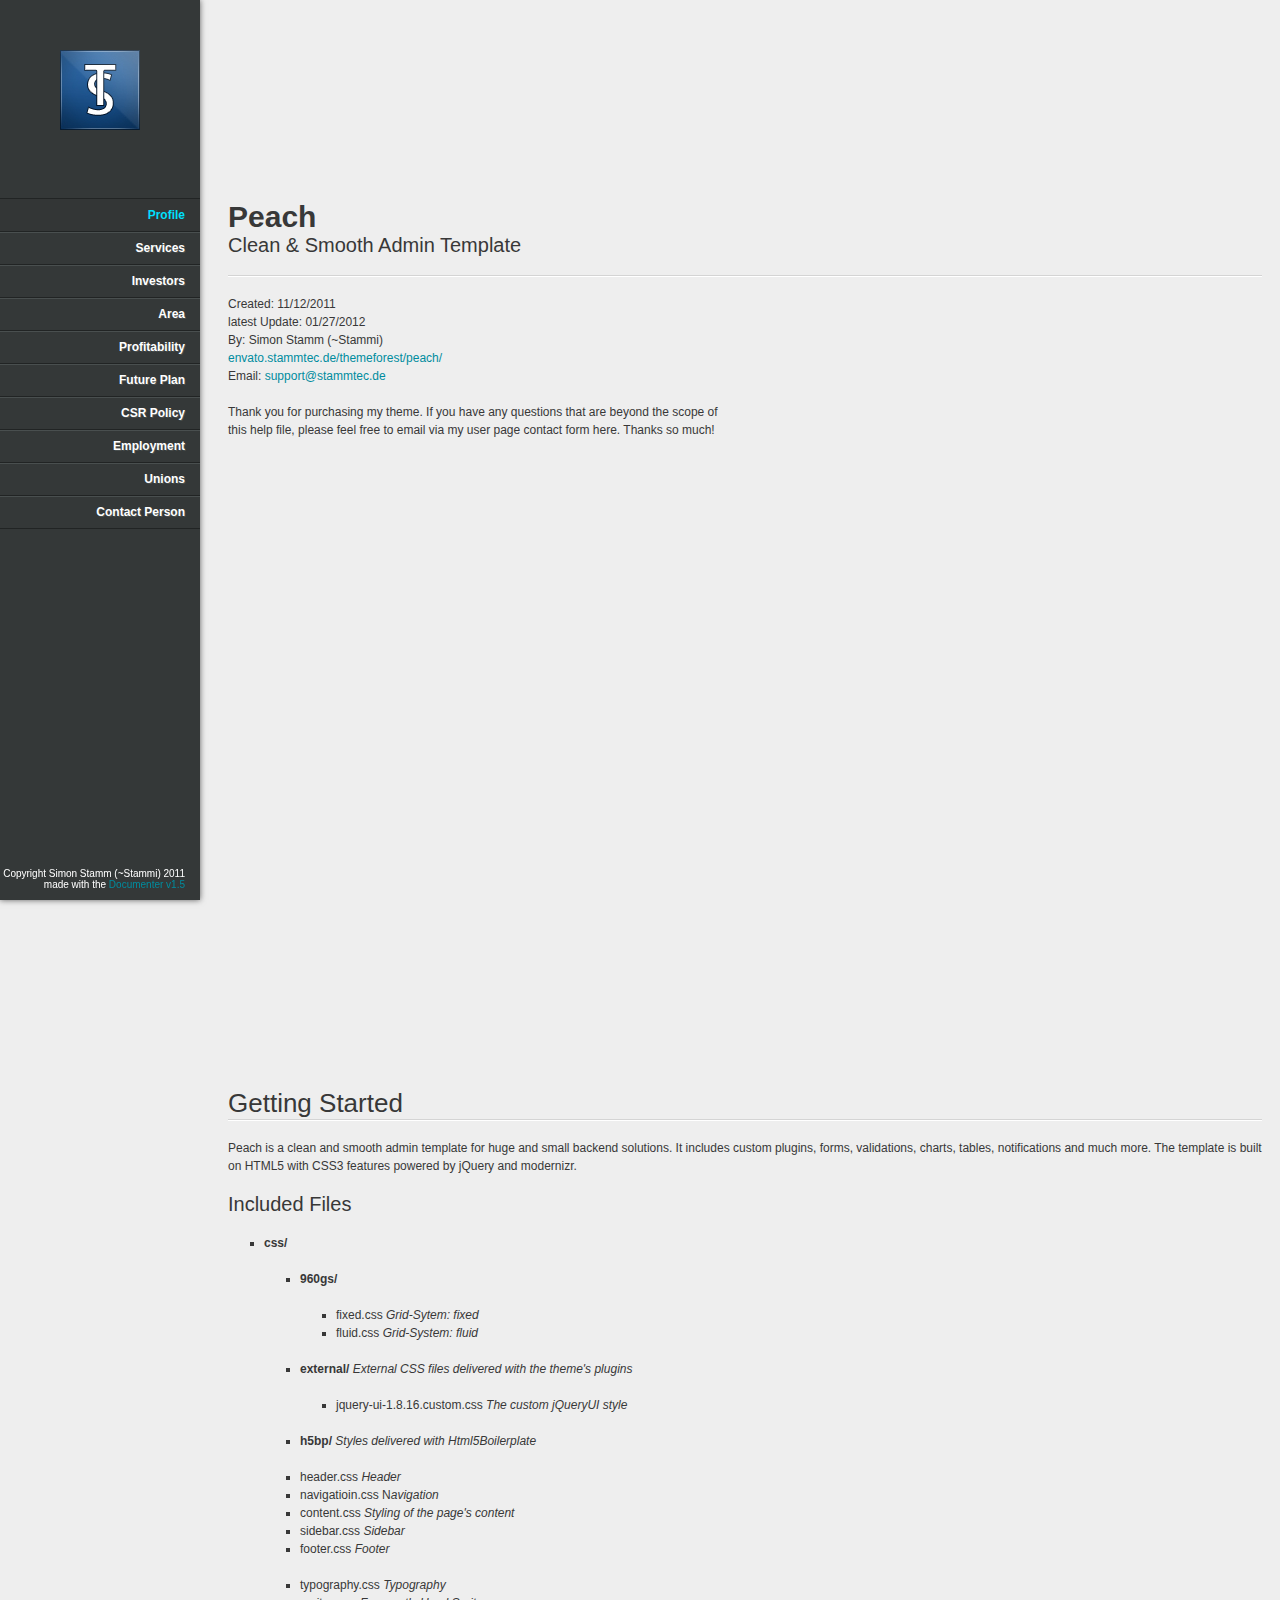
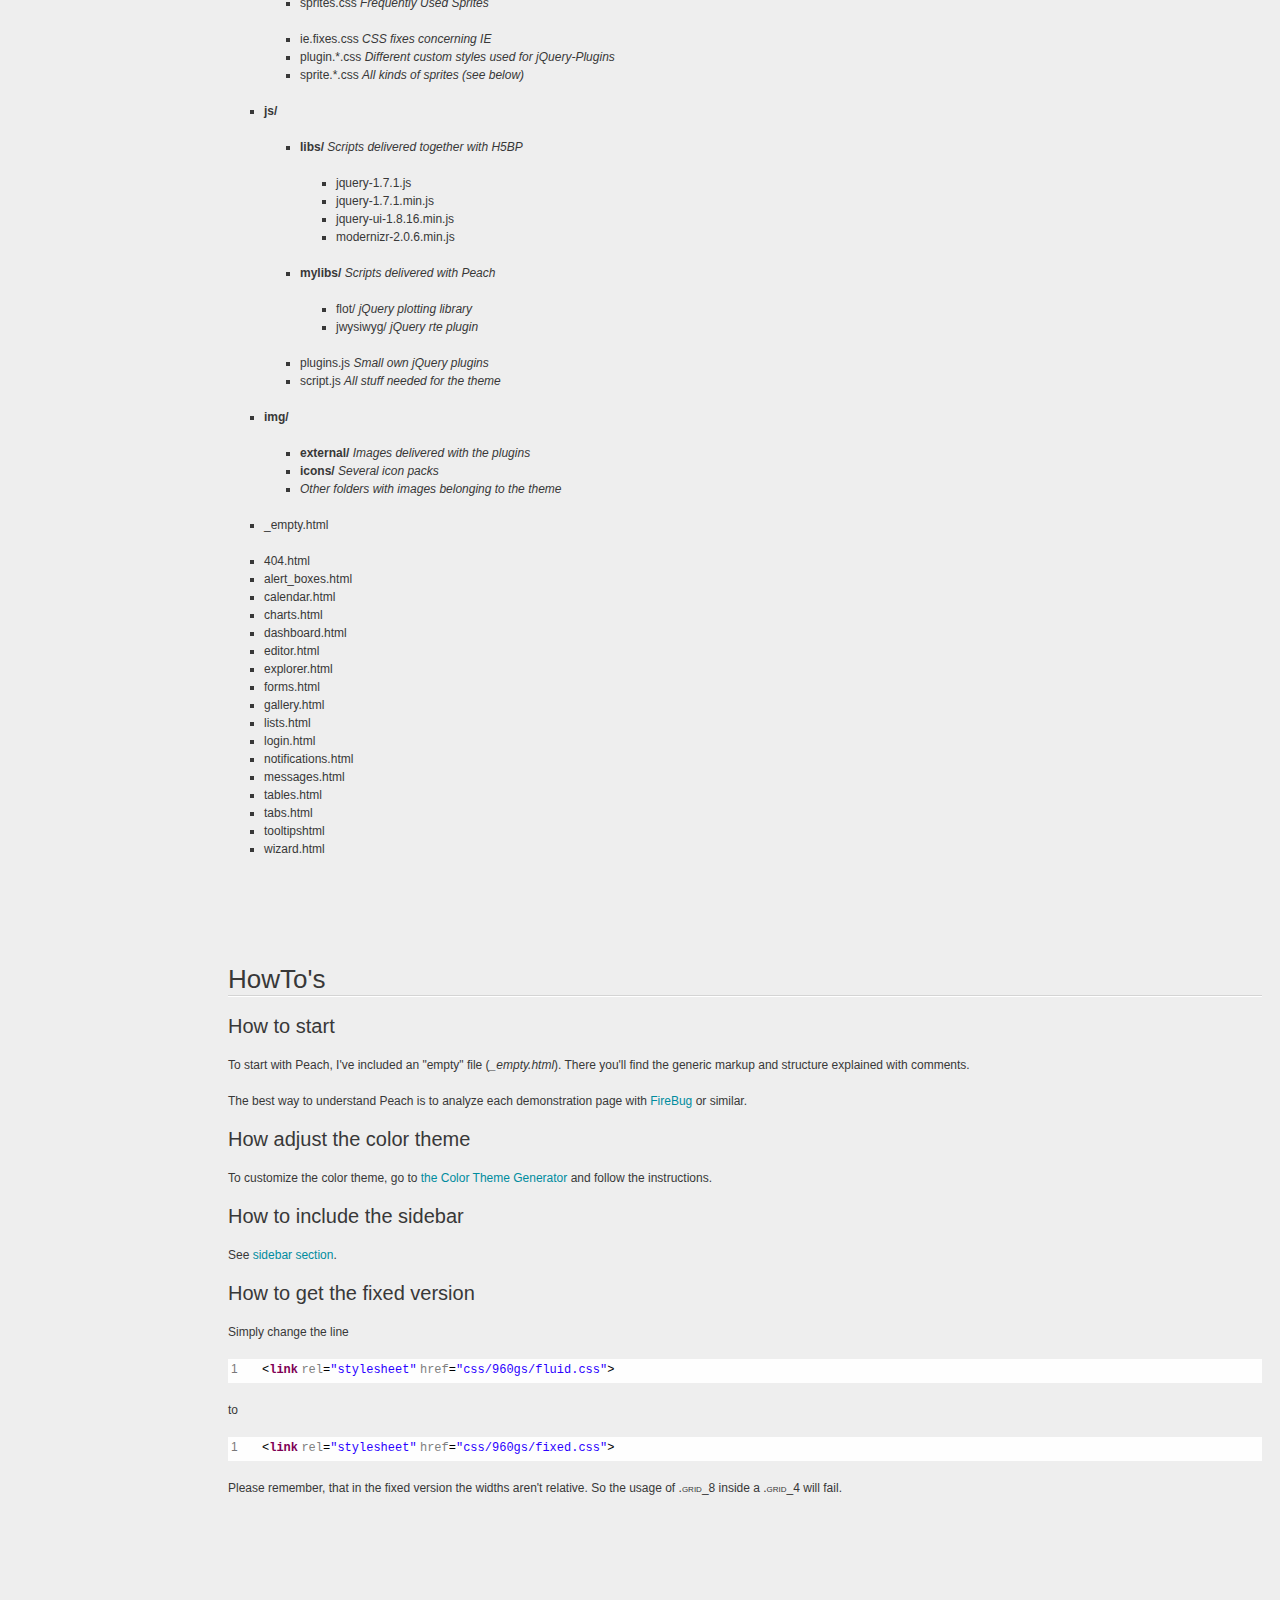
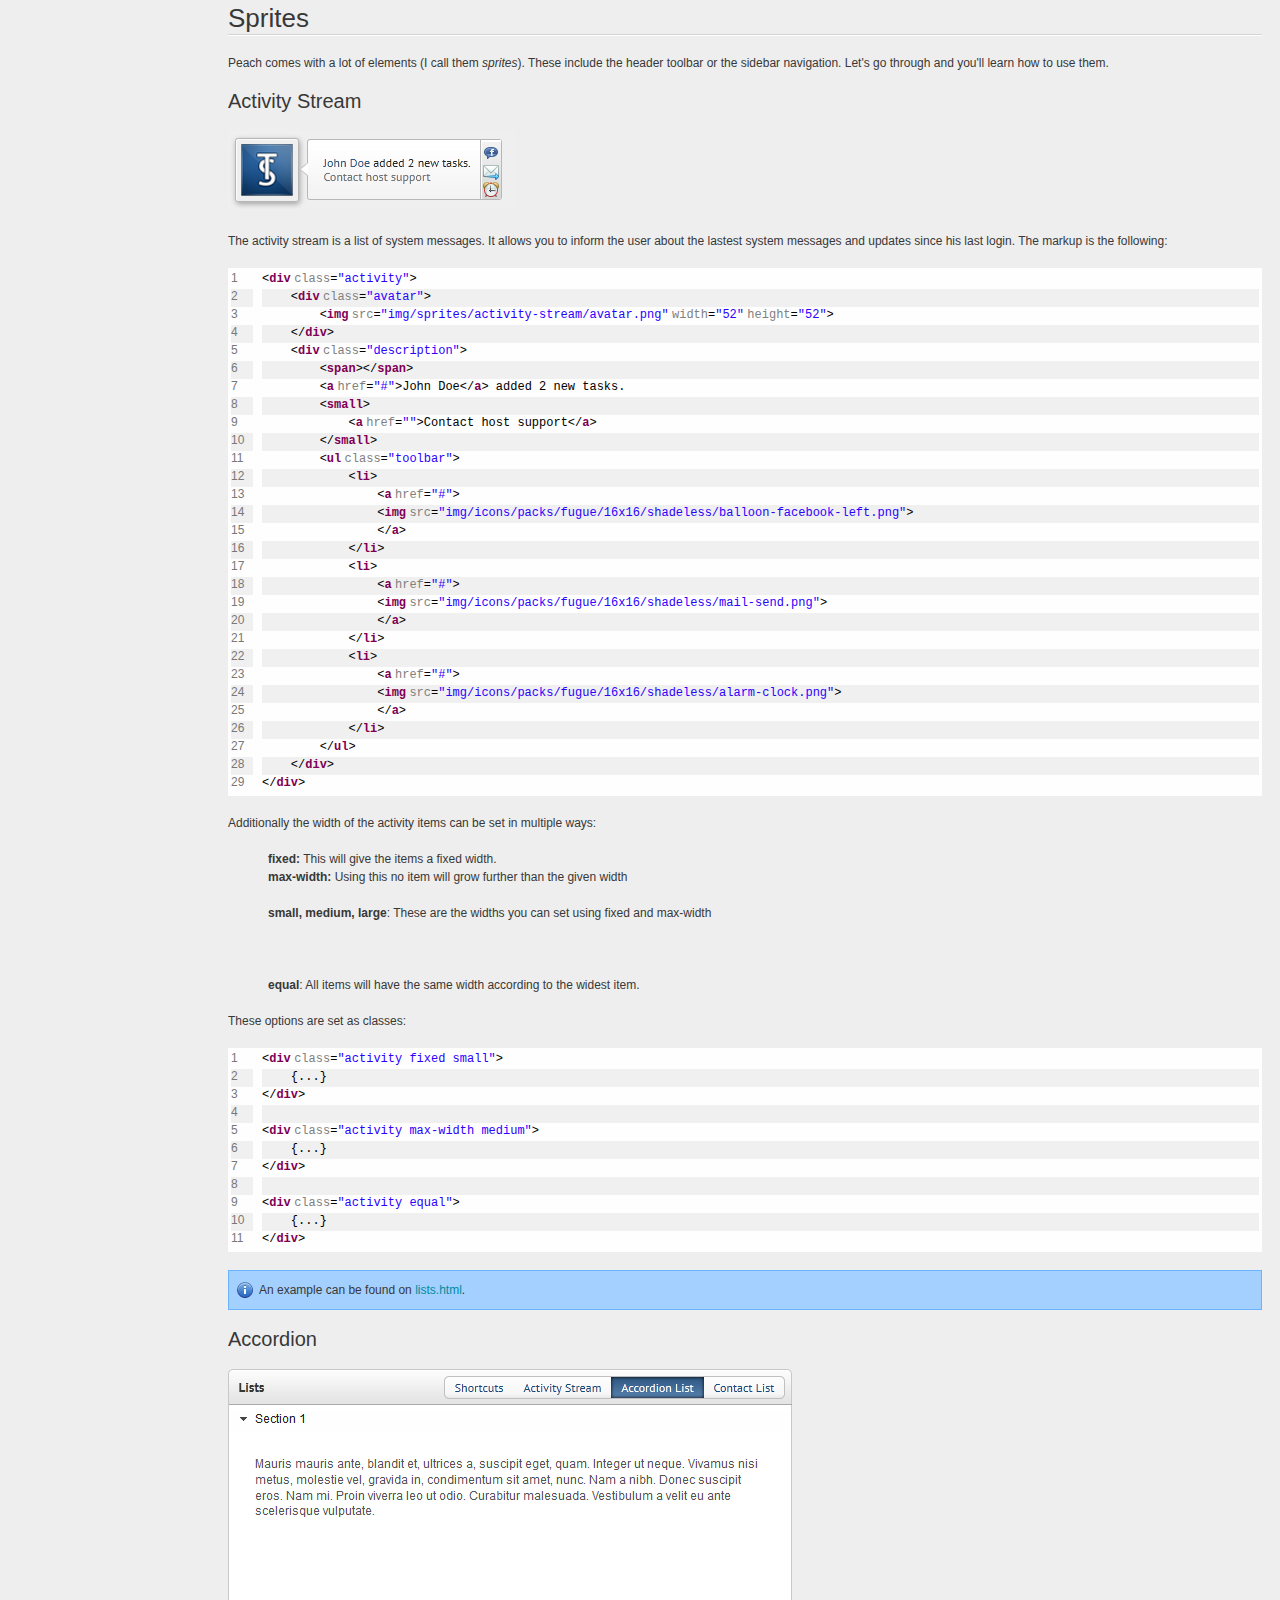
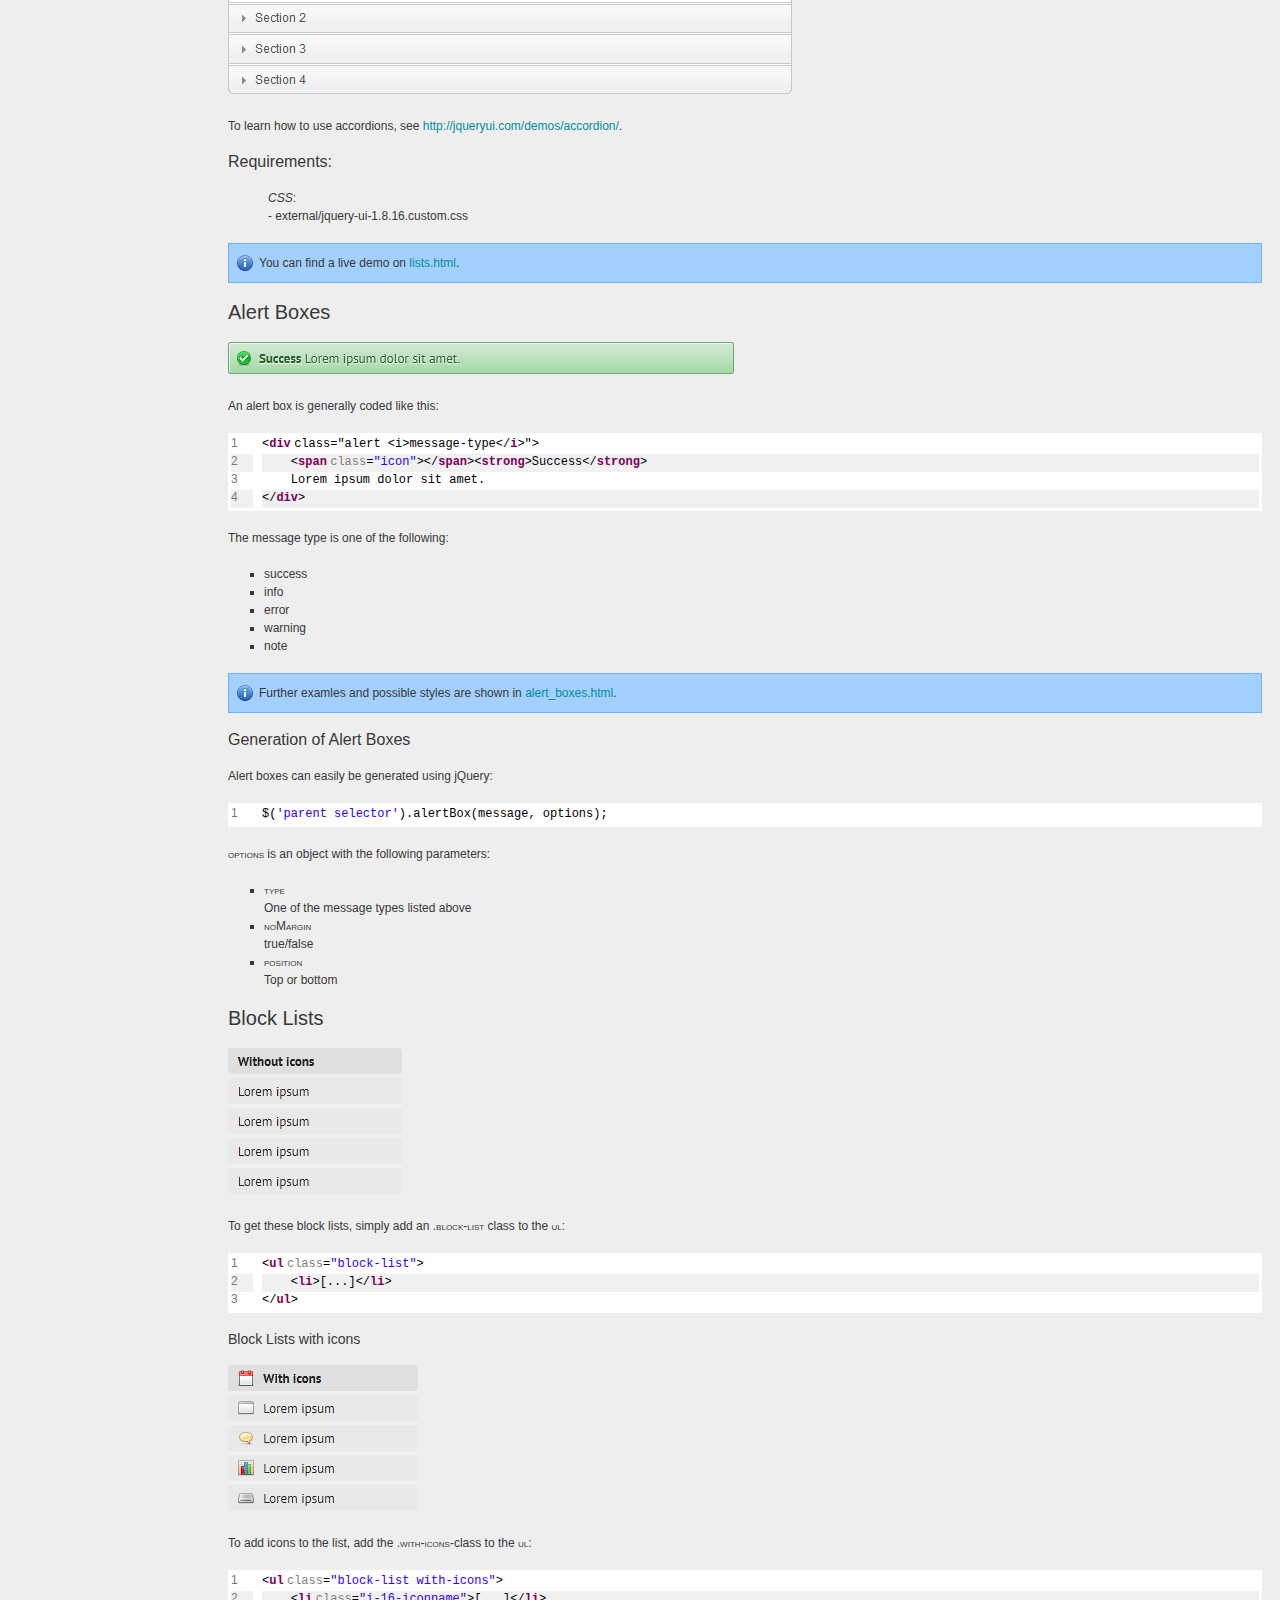
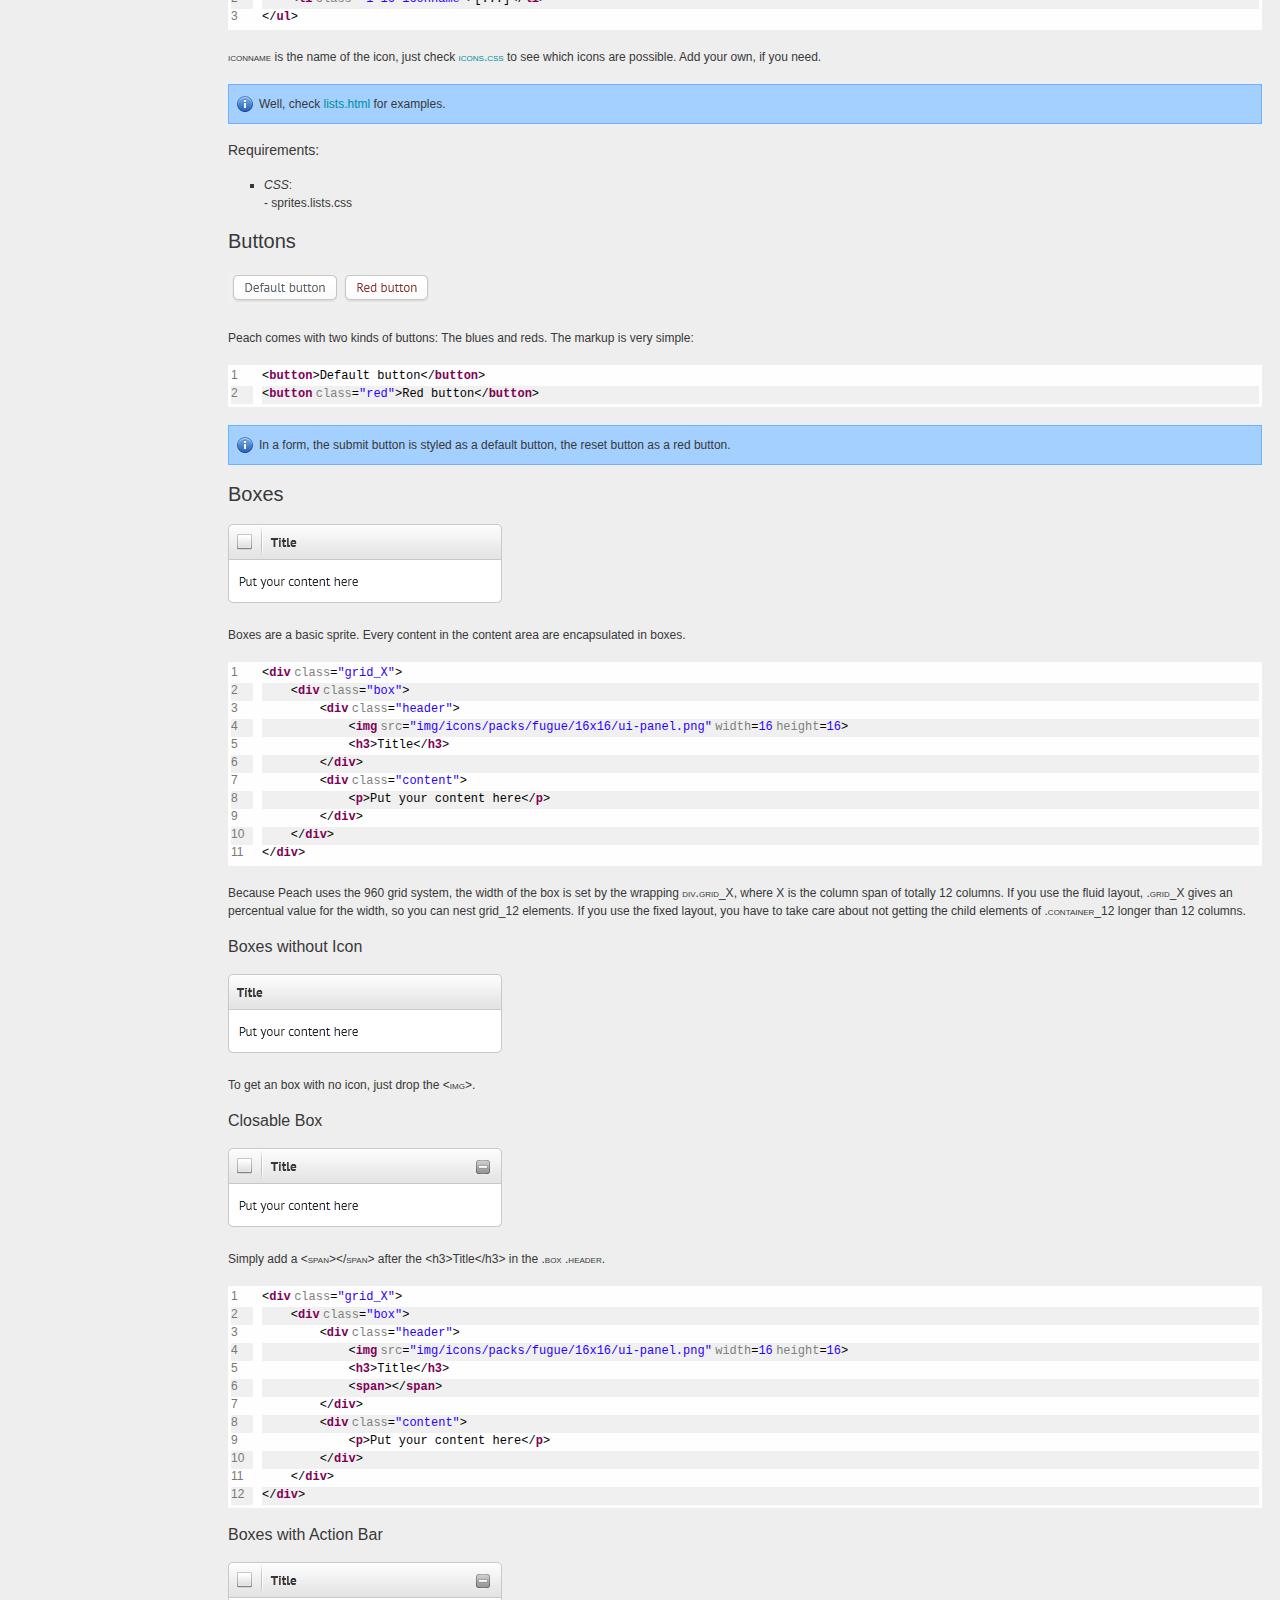
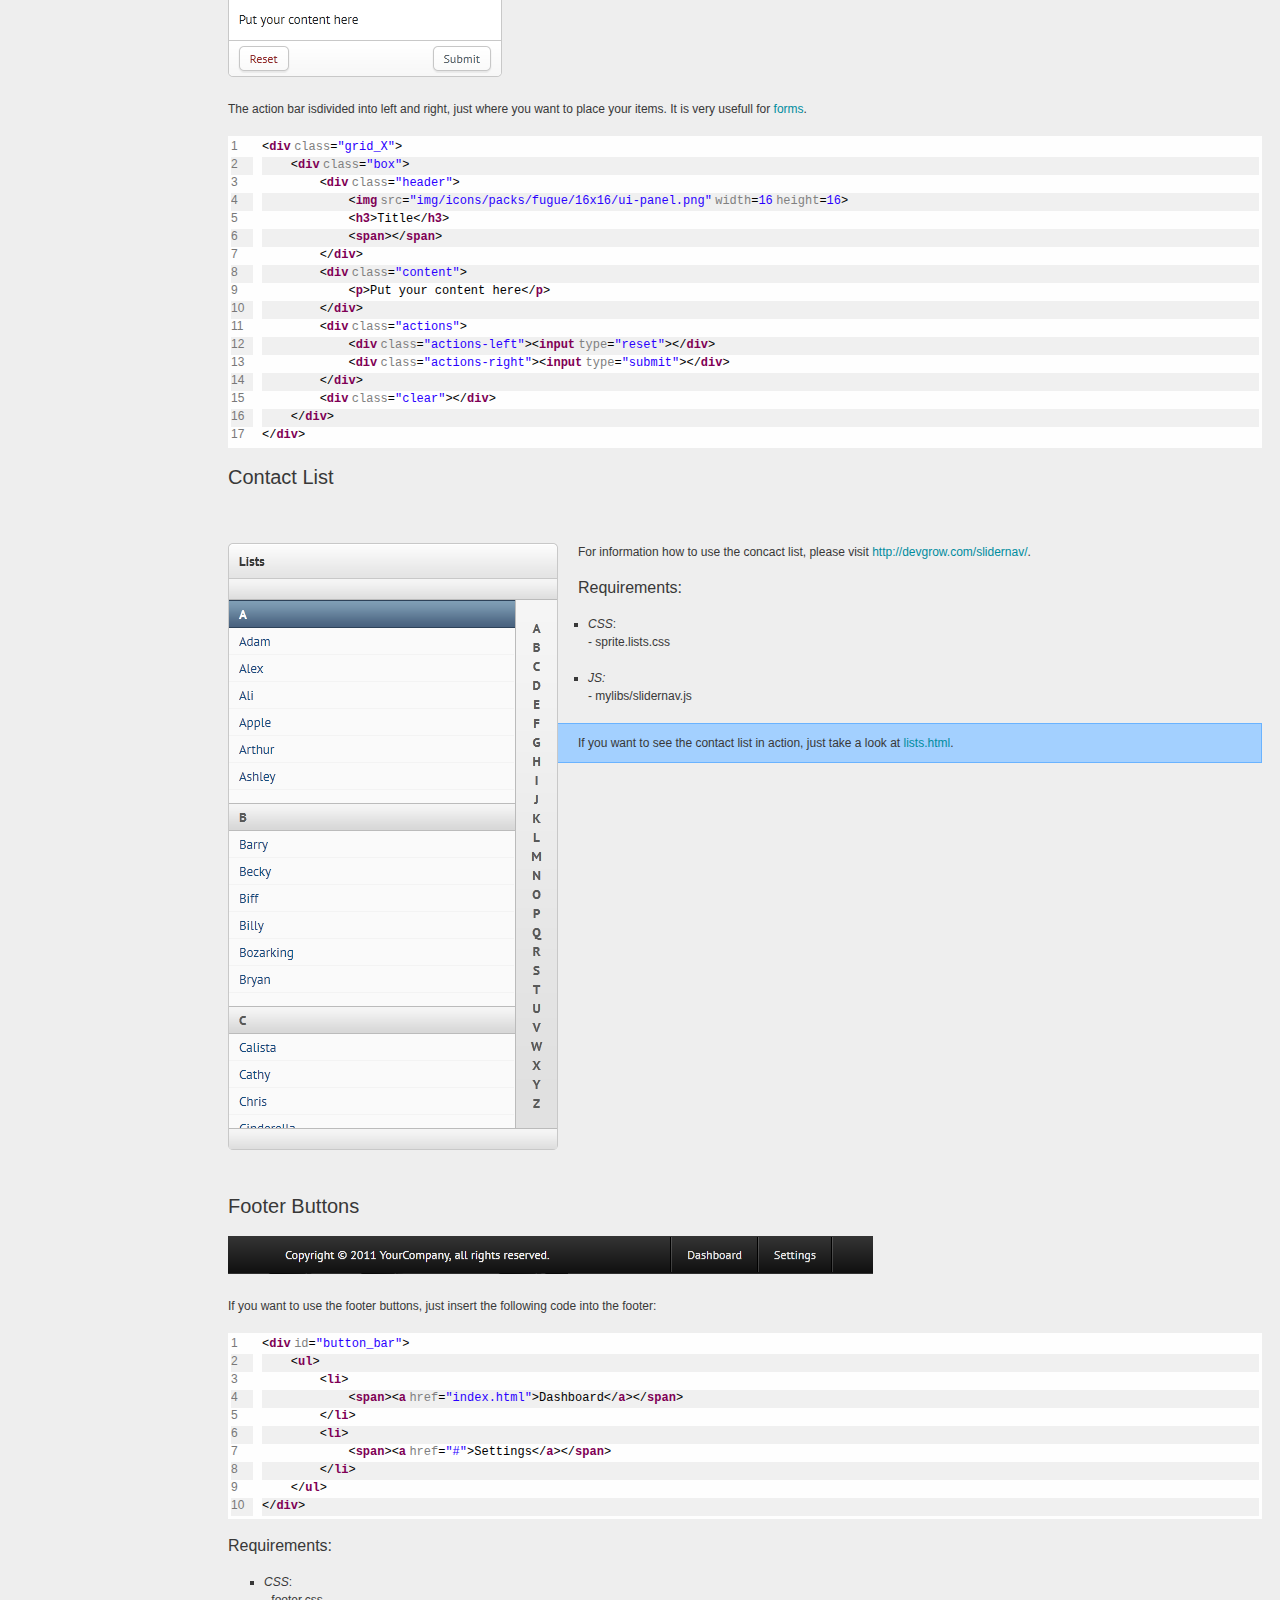
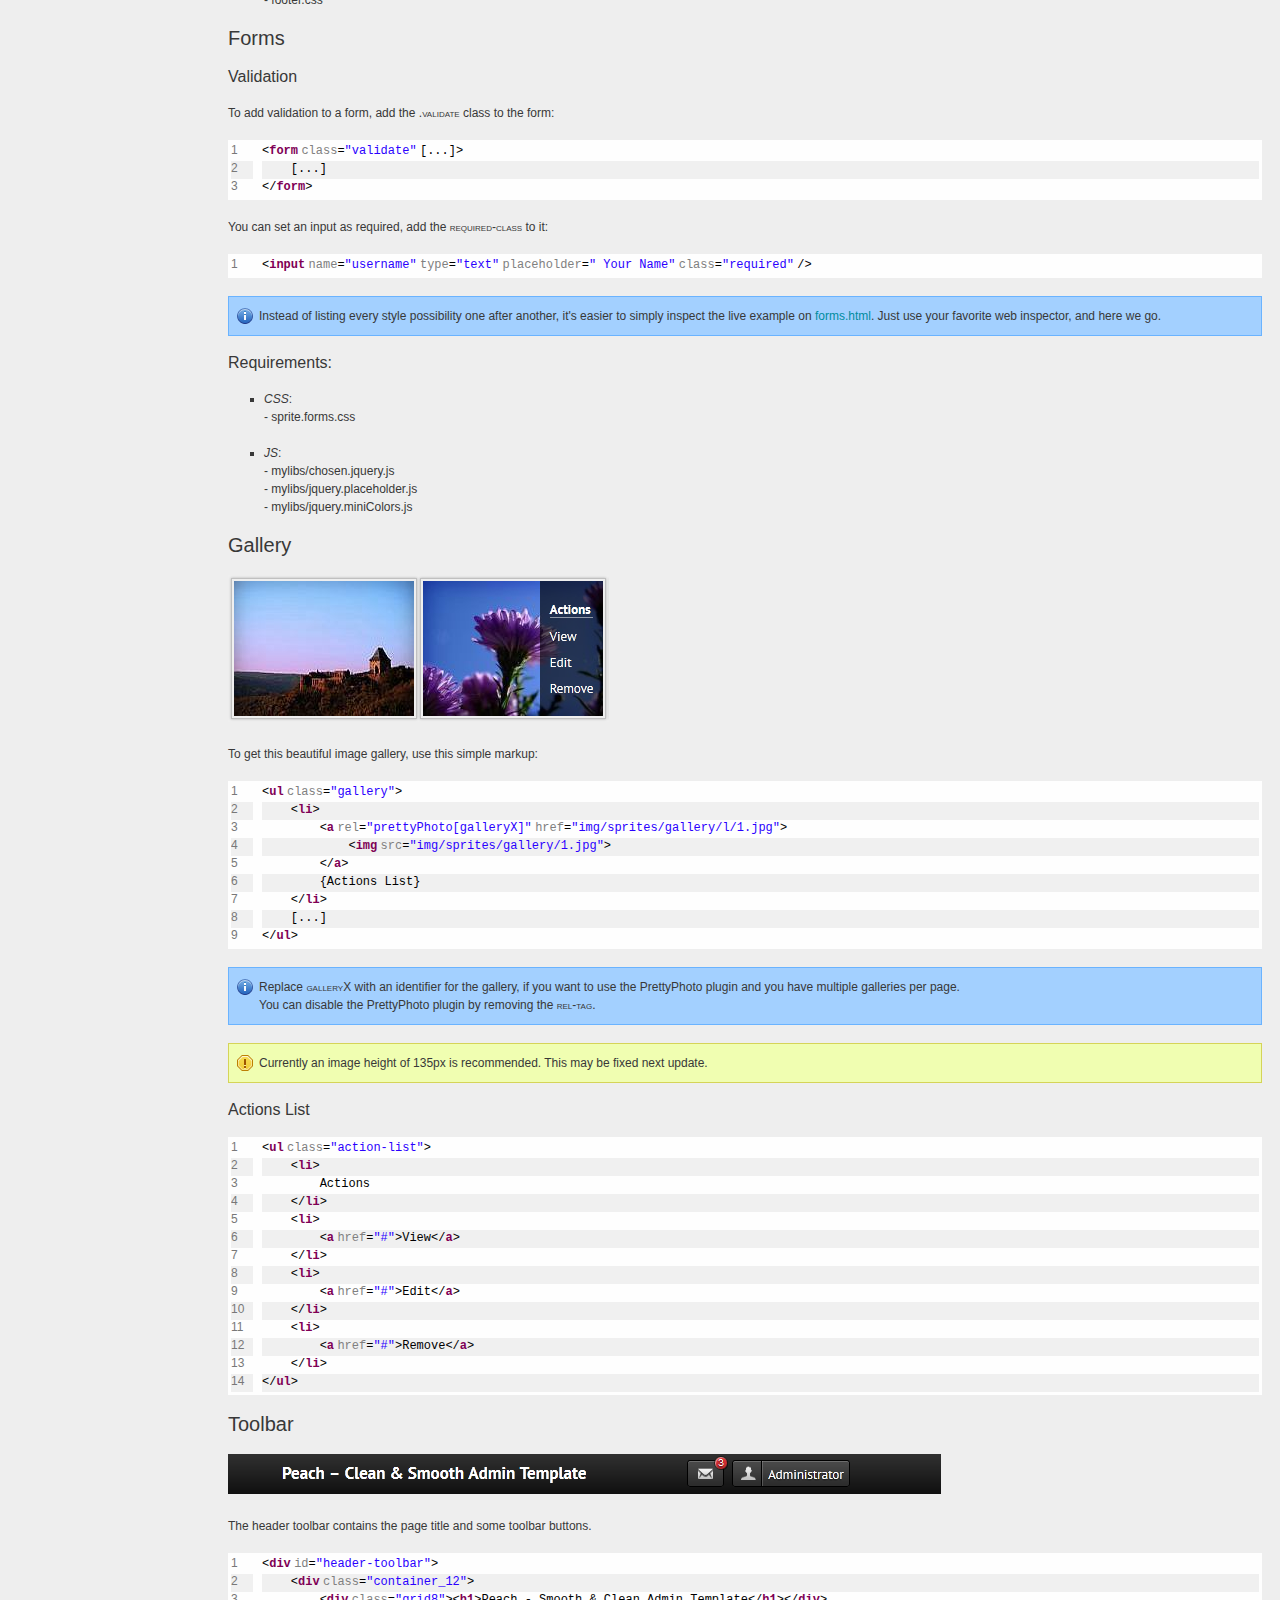
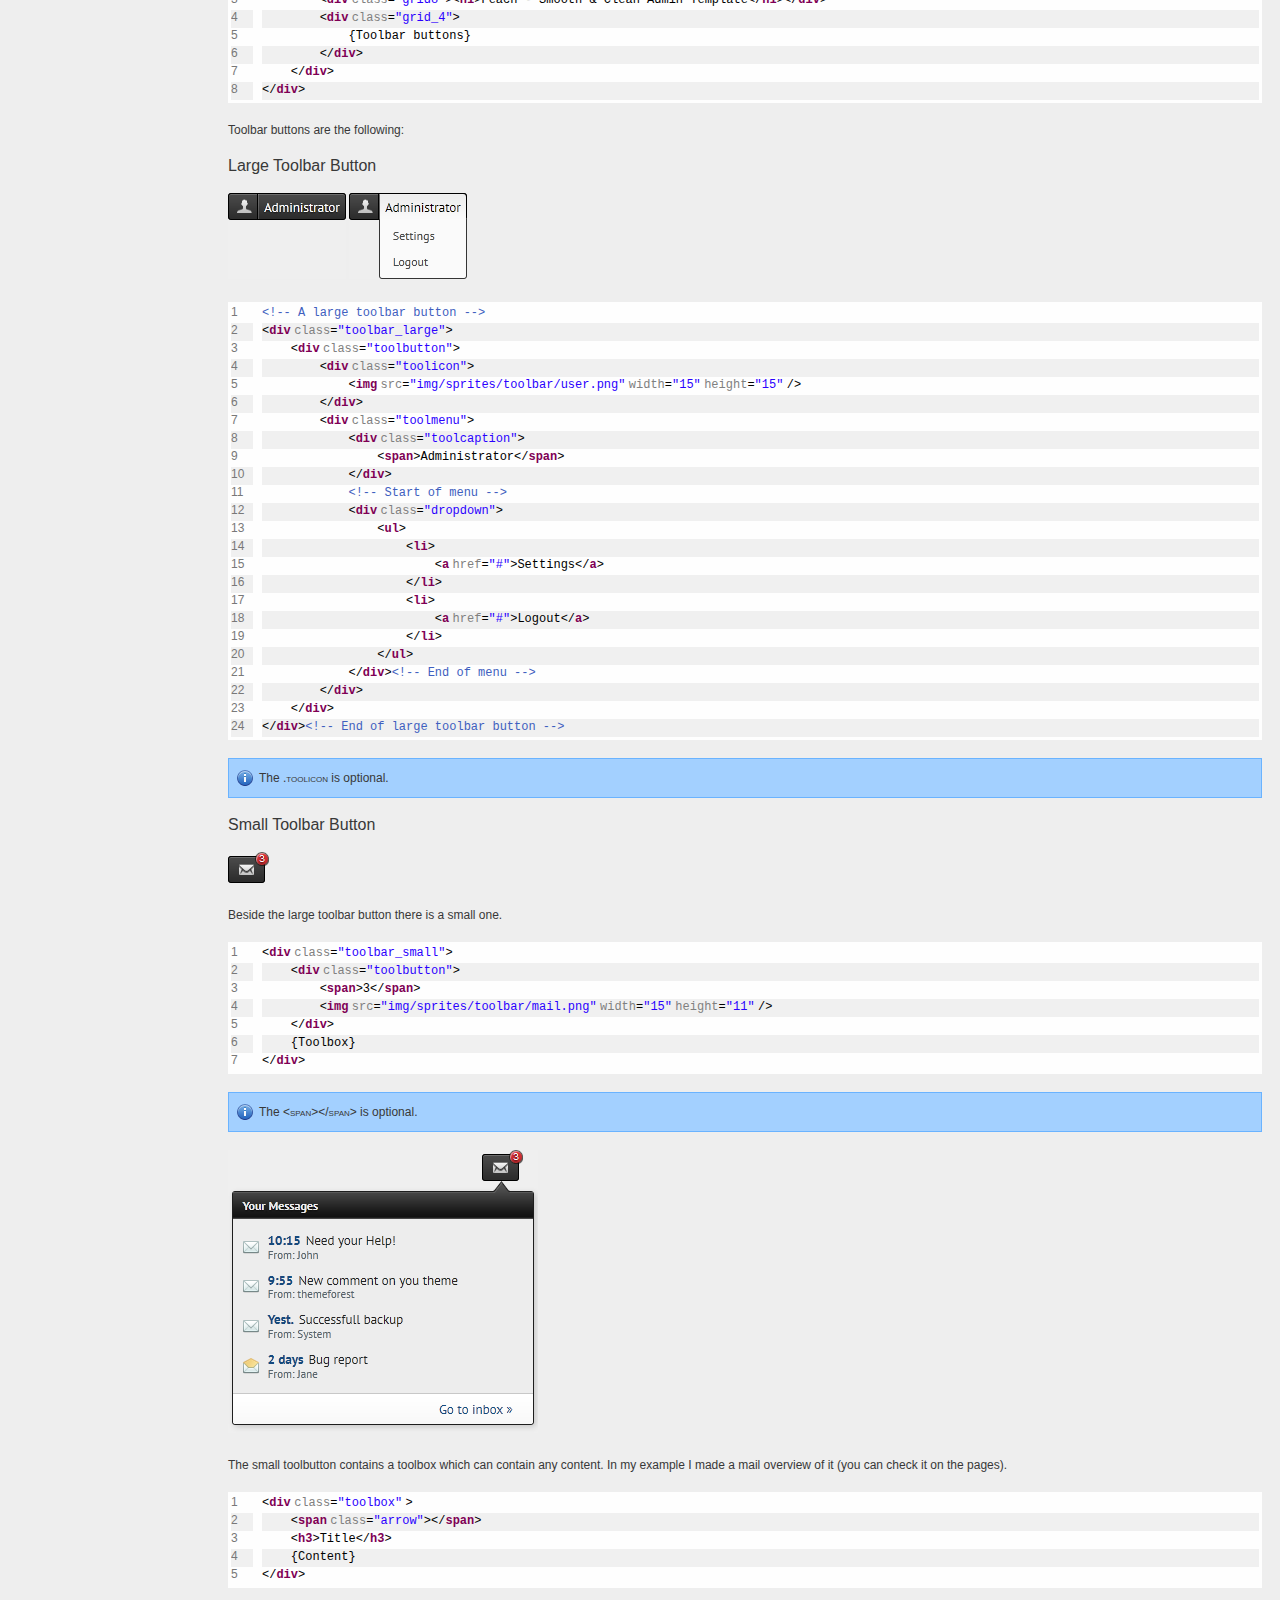
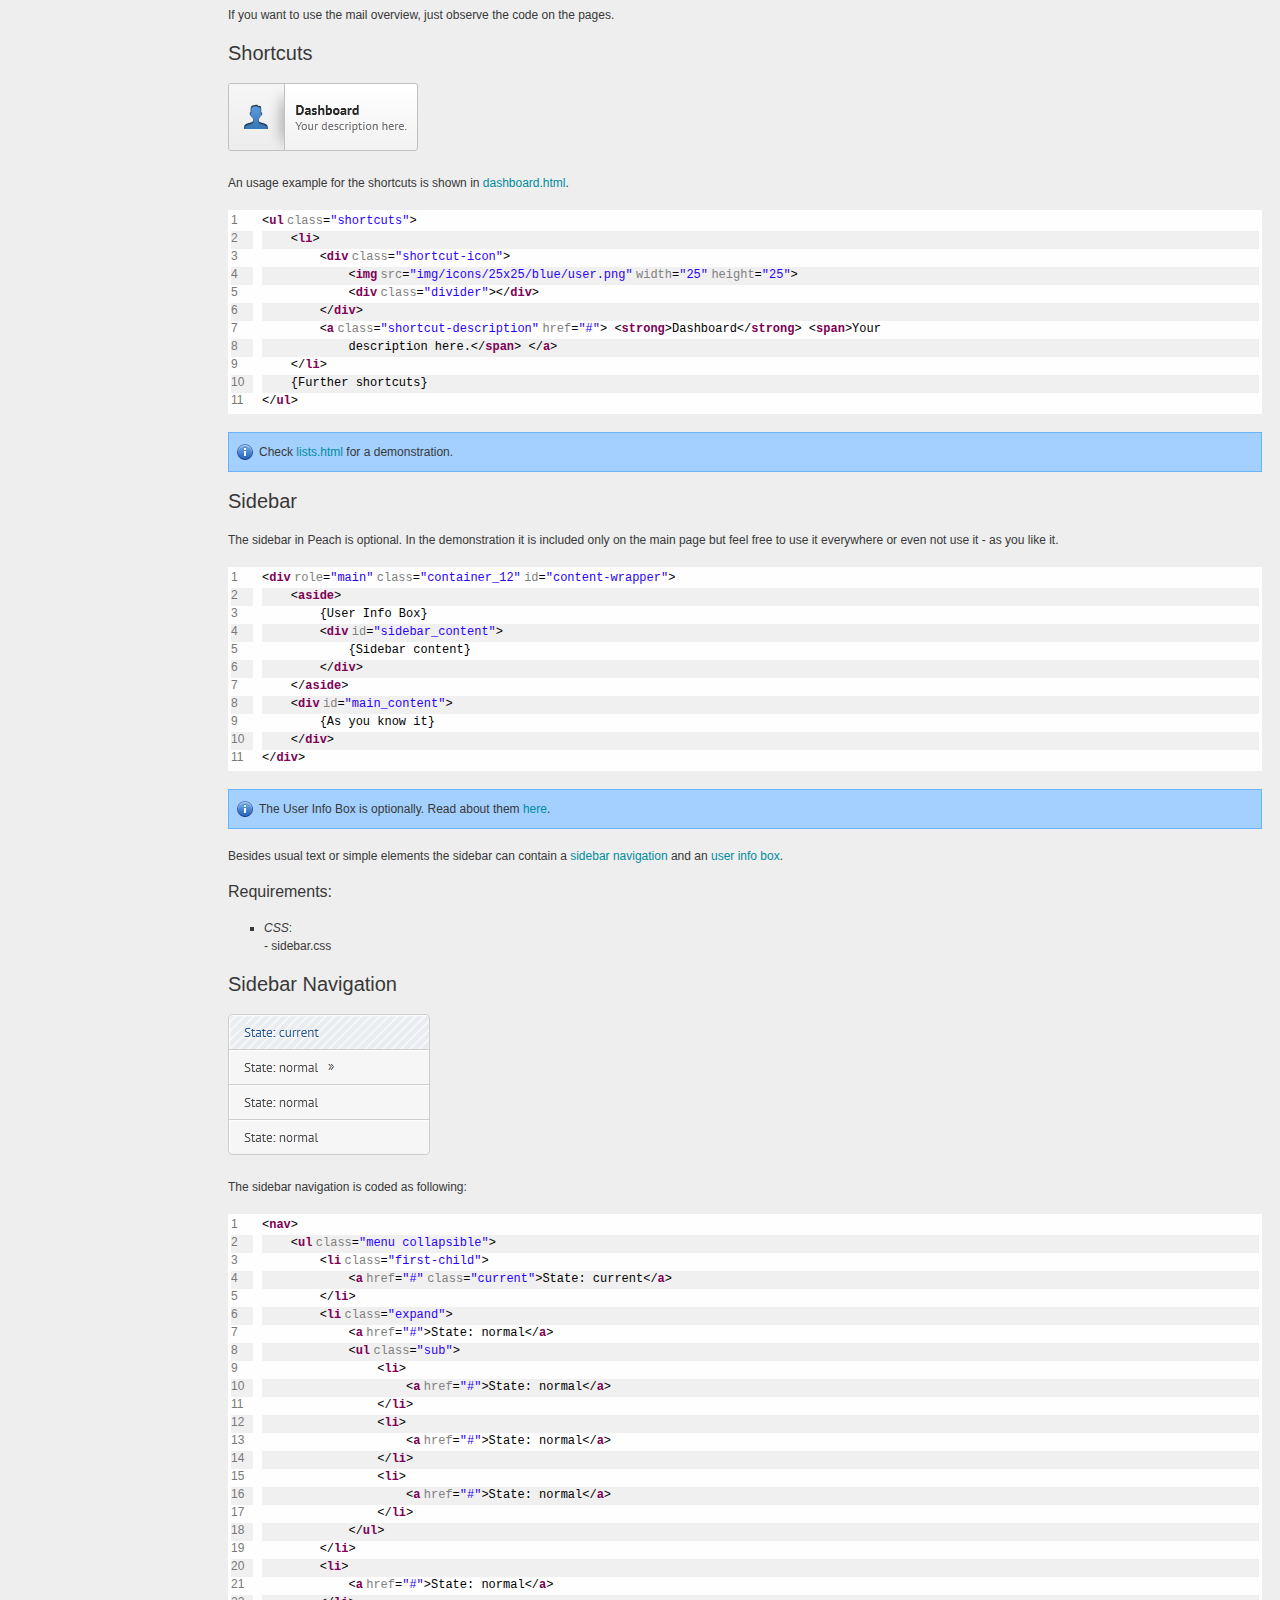
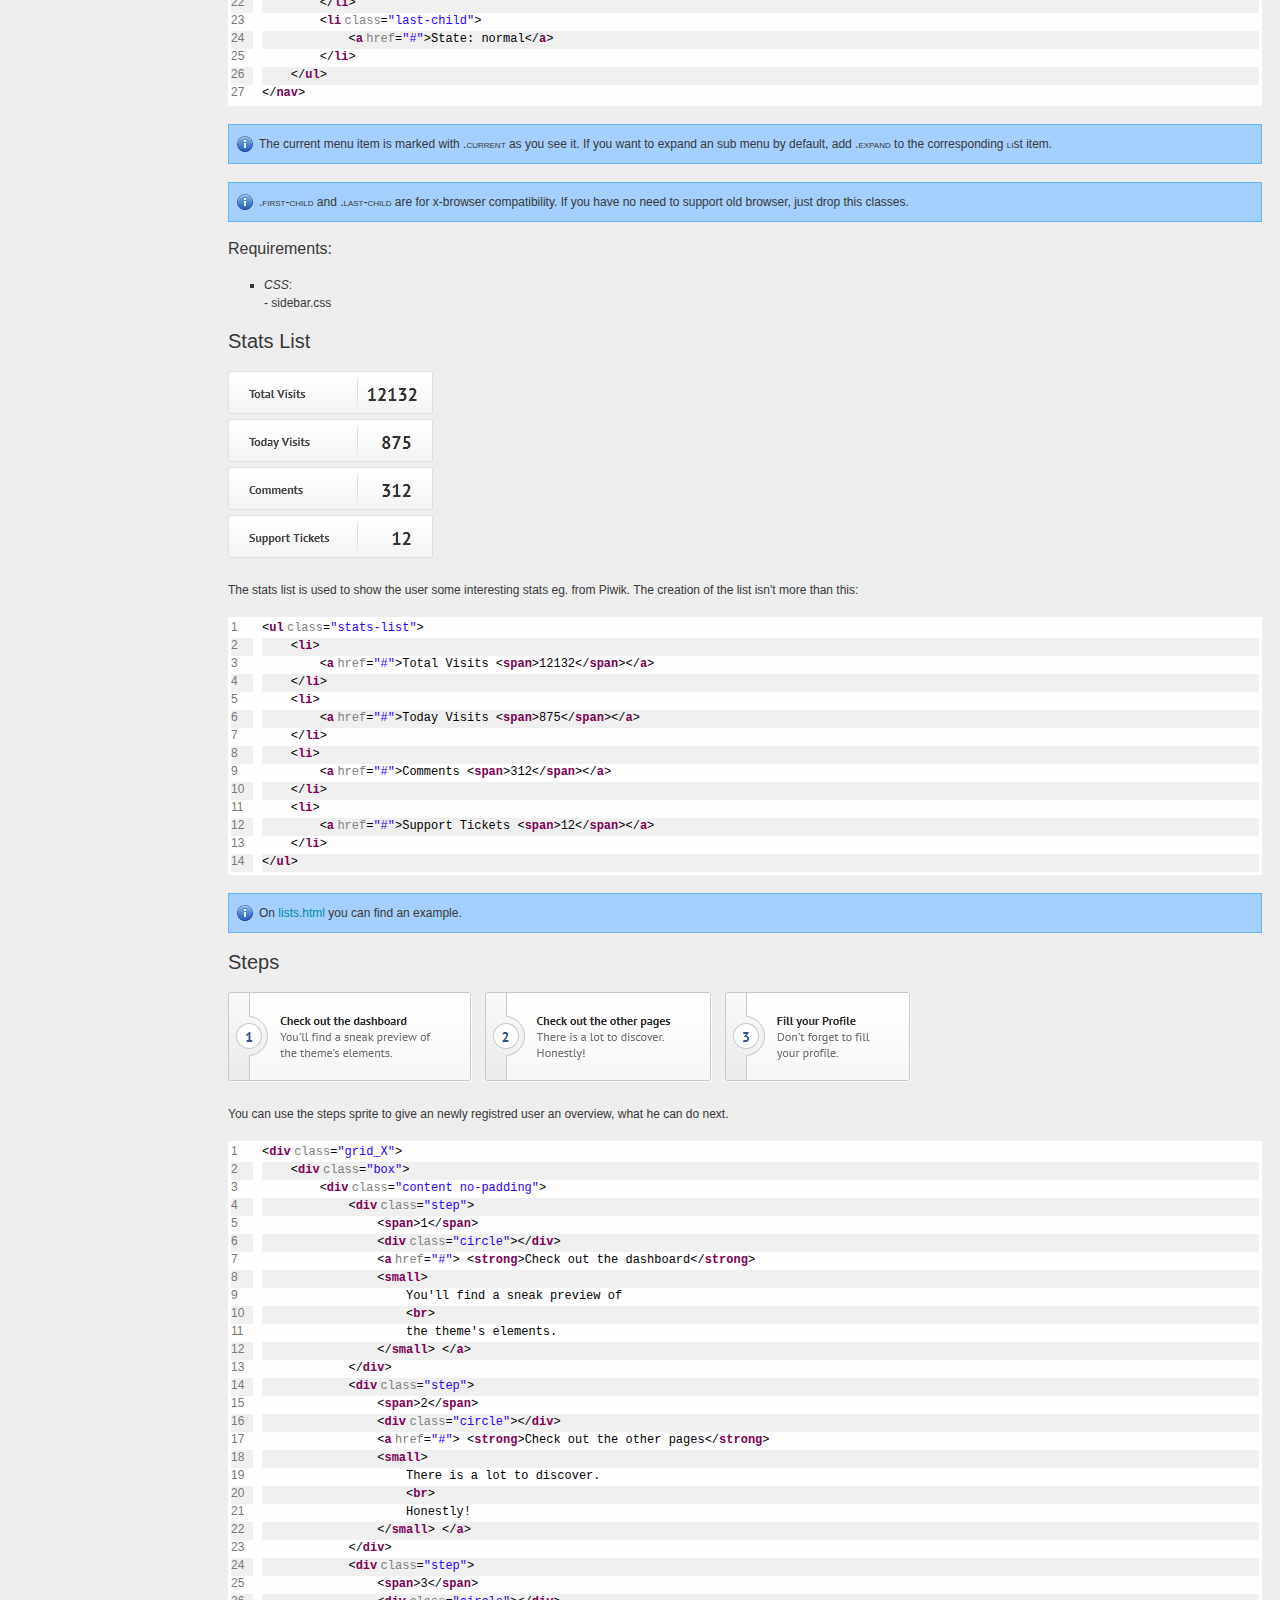
==== index.html @ 1faf13d9 "updated index" ====
<!doctype html>  
<!--[if IE 6 ]><html lang="en-us" class="ie6"> <![endif]-->
<!--[if IE 7 ]><html lang="en-us" class="ie7"> <![endif]-->
<!--[if IE 8 ]><html lang="en-us" class="ie8"> <![endif]-->
<!--[if (gt IE 7)|!(IE)]><!-->
<html lang="en-us"><!--<![endif]-->
<head>
	<meta charset="utf-8">
	
	<title>Peach - Clean & Smooth Admin Template</title>
	
	<meta name="description" content="Thank you for purchasing my theme. If you have any questions that are beyond the scope of this help file, please feel free to email via my user page contact form here.
Thanks so much!">
	<meta name="author" content="abhash" >
	<meta name="copyright" content="Simon Stamm (~Stammi)">
	<meta name="generator" content="Bluefish 2.2.3" >
	<meta name="date" content="2013-11-14T13:14:41+0545" >
	
	<link rel="stylesheet" href="css/documenter_style.css" media="all">
	<link rel="stylesheet" href="css/custom.css" media="screen">

	<script src="js/jquery.1.6.4.js"></script>
	
	<script src="js/jquery.scrollTo-1.4.2-min.js"></script>
	<script src="js/jquery.easing.js"></script>
	
	<link rel="stylesheet" href="css/shDocumenter.css" media="screen">
	<script src="js/shCore.js"></script>
	<script src="js/shBrushXml.js"></script>
	<script src="js/shBrushJScript.js"></script>
	<script>SyntaxHighlighter.defaults['toolbar'] = false;SyntaxHighlighter.all();</script>

	<script>document.createElement('section');var duration=500,easing='swing';</script>
	<script src="js/script.js"></script>
	
	<style>
		html{background-color:#EEEEEE;color:#383838;}
		::-moz-selection{background:#333636;color:#00DFFC;}
		::selection{background:#333636;color:#00DFFC;}
		#documenter_sidebar #documenter_logo{background-image:url(assets/images/image_1.jpg);}
		a{color:#008C9E;}
		hr{border-top:1px solid #D4D4D4;border-bottom:1px solid #FFFFFF;}
		#documenter_sidebar, #documenter_sidebar ol a{background-color:#343838;color:#FFFFFF;}
		#documenter_sidebar ol a{-webkit-text-shadow:1px 1px 0px #494F4F;-moz-text-shadow:1px 1px 0px #494F4F;text-shadow:1px 1px 0px #494F4F;}
		#documenter_sidebar ol{border-top:1px solid #212424;}
		#documenter_sidebar ol a{border-top:1px solid #494F4F;border-bottom:1px solid #212424;color:#FFFFFF;}
		#documenter_sidebar ol a:hover{background:#333636;color:#00DFFC;border-top:1px solid #333636;}
		#documenter_sidebar ol a.current{background:#333636;color:#00DFFC;border-top:1px solid #333636;}
		#documenter_copyright{display:block !important;visibility:visible !important;}
	</style>
	
</head>
<body>
	<div id="documenter_sidebar">
		<a href="#documenter_cover" id="documenter_logo"></a>
		<ol id="documenter_nav">
			<li><a class="current" href="#profile">Profile</a></li>
			<li><a href="#getting_started">Services</a>
				<ol>
					<li><a href="#getting_started_included_files">Included Files</a>
				</ol>
			</li>
			<li><a href="#howto_s">Investors</a>
				<ol>
					<li><a href="#howto_s_how_to_start">How to start</a>
					<li><a href="#howto_s_how_to_ajust_the_color_theme">How to adjust the color theme</a>
					<li><a href="#howto_s_how_to_include_the_sidebar">How to include the sidebar</a>
					<li><a href="#howto_s_how_to_get_the_fixed_version">How to get the fixed version</a>
				</ol>
			</li>
			<li><a href="#sprites">Area</a>
				<ol>
					<li><a href="#sprites_activity_stream">Activity Stream</a>
					<li><a href="#sprites_accordion">Accordion</a>
					<li><a href="#sprites_alert_boxes">Alert Boxes</a>
					<li><a href="#sprites_block_lists">Block Lists</a>
					<li><a href="#sprites_buttons">Buttons</a>
					<li><a href="#sprites_boxes">Boxes</a>
					<li><a href="#sprites_contact_list">Contact List</a>
					<li><a href="#sprites_footer_buttons">Footer Buttons</a>
					<li><a href="#sprites_forms">Forms</a>
					<li><a href="#sprites_gallery">Gallery</a>
					<li><a href="#sprites_toolbar">Toolbar</a>
					<li><a href="#sprites_shortcuts">Shortcuts</a>
					<li><a href="#sprites_sidebar">Sidebar</a>
					<li><a href="#sprites_sidebar_navigation">Sidebar Navigation</a>
					<li><a href="#sprites_stats_list">Stats List</a>
					<li><a href="#sprites_steps">Steps</a>
					<li><a href="#sprites_tables">Tables</a>
					<li><a href="#sprites_tabs">Tabs</a>
					<li><a href="#sprites_user_info">User Info</a>
					<li><a href="#sprites_wizard">Wizard</a>
				</ol>
			</li>
			<li><a href="#plugins">Profitability</a>
				<ol>
					<li><a href="#plugins_tipsy">Tipsy</a>
					<li><a href="#plugins_fallr">Fallr</a>
					<li><a href="#plugins_jgrowl">jGrowl</a>
					<li><a href="#plugins_minicolors">MiniColors</a>
					<li><a href="#plugins_flot">Flot</a>
					<li><a href="#plugins_elfinder">elFinder</a>
					<li><a href="#plugins_fullcalendar">FullCalendar</a>
					<li><a href="#plugins_jwysiwyg_rich_text_editor_">jWysiwyg (Rich Text Editor)</a>
				</ol>
			</li>
			<li><a href="#faq">Future Plan</a>
				<ol>
					<li><a href="#faq_in_my_javascript_i_need_jquery_$_immediately">In my Javascript I need jQuery ($) immediately</a>
					<li><a href="#faq_i_want_a_box_with_no_padding">I want a box with no padding</a>
					<li><a href="#faq_i_want_the_grey_box_header_as_shown_in_the_documentation_screenshot">I want the grey box header as shown in the documentation screenshot</a>
					<li><a href="#faq_i_want_the_date_time_picker_to_show_the_current_date_time">I want the date(time)picker to show the current date/time</a>
				</ol>
			</li>
			<li><a href="#credits">CSR Policy</a>
				<ol>
					<li><a href="#credits_credits">Credits</a>
				</ol>
			</li>
			<li><a href="#changelog">Employment</a></li>
			<li><a href="#final_words">Unions</a></li>
				<li><a href="#contact_person">Contact Person</a></li>
			

		</ol>
		<div id="documenter_copyright">Copyright Simon Stamm (~Stammi) 2011<br>
		made with the <a href="http://rxa.li/documenter">Documenter v1.5</a> 
		</div>
	</div>
	<div id="documenter_content">
	<section id="documenter_cover"><h1>Peach</h1><h2>Clean & Smooth Admin Template</h2><hr><ul><li>Created: 11/12/2011</li><li>latest Update: 01/27/2012</li><li>By: Simon Stamm (~Stammi)</li><li><a href="http://envato.stammtec.de/themeforest/peach/">envato.stammtec.de/themeforest/peach/</a></li><li>Email: <a href="mailto:&#115;&#117;&#112;&#112;&#111;&#114;&#116;&#64;&#115;&#116;&#97;&#109;&#109;&#116;&#101;&#99;&#46;&#100;&#101;">&#115;&#117;&#112;&#112;&#111;&#114;&#116;&#64;&#115;&#116;&#97;&#109;&#109;&#116;&#101;&#99;&#46;&#100;&#101;</a></li></ul><p>Thank you for purchasing my theme. If you have any questions that are beyond the scope of this help file, please feel free to email via my user page contact form here.
Thanks so much!</p></section><section id="getting_started">
	<h3>Getting Started</h3><hr class="notop">
<p>
	Peach is a clean and smooth admin template for huge and small backend solutions. It includes custom plugins, forms, validations, charts, tables, notifications and much more. The template is built on HTML5 with CSS3 features powered by jQuery and modernizr.</p>
<h4 id="getting_started_included_files">Included Files</h4>
<ul>
	<li>
		<strong>css/</strong>
		<ul>
			<li>
				<strong>960gs/</strong>
				<ul>
					<li>
						fixed.css <i>Grid-Sytem: fixed</i></li>
					<li>
						fluid.css <i>Grid-System: fluid</i></li>
				</ul>
			</li>
			<li>
				<strong>external/ </strong><i>External CSS files delivered with the theme&#39;s plugins</i>
				<ul>
					<li>
						jquery-ui-1.8.16.custom.css <em>The custom jQueryUI style</em></li>
				</ul>
			</li>
			<li>
				<strong>h5bp/ </strong><i>Styles delivered with Html5Boilerplate</i><br>
				&nbsp;</li>
			<li>
				header.css <span style="font-style: italic;">Header</span></li>
			<li>
				navigatioin.css N<i>avigation</i></li>
			<li>
				content.css <i>Styling of the page&#39;s content</i></li>
			<li>
				sidebar.css <i>Sidebar</i></li>
			<li>
				footer.css <i>Footer</i><br>
				&nbsp;</li>
			<li>
				typography.css <i>Typography</i></li>
			<li>
				sprites.css <i>Frequently Used Sprites</i><br>
				&nbsp;</li>
			<li>
				ie.fixes.css <i>CSS fixes concerning IE</i></li>
			<li>
				plugin.*.css <i>Different custom styles used for jQuery-Plugins</i></li>
			<li>
				sprite.*.css <span style="font-style: italic;">All kinds of sprites (see below)</span></li>
		</ul>
	</li>
	<li>
		<strong>js/</strong>
		<ul>
			<li>
				<strong>libs/</strong> <span style="font-style: italic;">Scripts </span><i>delivered together with H5BP</i>
				<ul>
					<li>
						jquery-1.7.1.js</li>
					<li>
						jquery-1.7.1.min.js</li>
					<li>
						jquery-ui-1.8.16.min.js</li>
					<li>
						modernizr-2.0.6.min.js</li>
				</ul>
			</li>
			<li>
				<strong>mylibs/</strong> <i>Scripts delivered with Peach</i>
				<ul>
					<li>
						flot/ <i>jQuery plotting library</i></li>
					<li>
						jwysiwyg/ <em>jQuery rte plugin</em></li>
				</ul>
			</li>
			<li>
				plugins.js <em>Small own jQuery plugins</em></li>
			<li>
				script.js <em>All stuff needed for the theme</em></li>
		</ul>
	</li>
	<li>
		<strong>img/</strong>
		<ul>
			<li>
				<strong>external/</strong> <em>Images delivered with the plugins</em></li>
			<li>
				<strong>icons/</strong> <em>Several icon packs</em></li>
			<li>
				<em>Other folders with images belonging to the theme</em></li>
		</ul>
	</li>
</ul>
<ul>
	<li>
		_empty.html</li>
</ul>
<ul>
	<li>
		404.html</li>
	<li>
		alert_boxes.html</li>
	<li>
		calendar.html</li>
	<li>
		charts.html</li>
	<li>
		dashboard.html</li>
	<li>
		editor.html</li>
	<li>
		explorer.html</li>
	<li>
		forms.html</li>
	<li>
		gallery.html</li>
	<li>
		lists.html</li>
	<li>
		login.html</li>
	<li>
		notifications.html</li>
	<li>
		messages.html</li>
	<li>
		tables.html</li>
	<li>
		tabs.html</li>
	<li>
		tooltipshtml</li>
	<li>
		wizard.html</li>
</ul>
</section>
<section id="howto_s">
	<h3>HowTo's</h3><hr class="notop">
<h4 id="howto_s_how_to_start">How to start</h4>
<p>
	To start with Peach, I&#39;ve included an &quot;empty&quot; file (<em>_empty.html</em>). There you&#39;ll find the generic markup and structure explained with comments.</p>
<p>
	The best way to understand Peach is to analyze each demonstration page with <a href="http://getfirebug.com/">FireBug</a> or similar.</p>
<h4 id="howto_s_how_to_ajust_the_color_theme">How adjust the color theme</h4>
<p>
	To customize the color theme, go to <a href="http://envato.stammtec.de/themeforest/peach/ctg/">the Color Theme Generator</a> and follow the instructions.</p>
<h4 id="howto_s_how_to_include_the_sidebar">How to include the sidebar</h4>
<p>
	See <a href="#sprites_sidebar">sidebar section</a>.</p>
<h4 id="howto_s_how_to_get_the_fixed_version">How to get the fixed version</h4>
<p>
	Simply change the line</p>
<pre class="brush: html">
&lt;link rel=&quot;stylesheet&quot; href=&quot;css/960gs/fluid.css&quot;&gt;</pre>
<p>
	to</p>
<pre class="brush: html">
&lt;link rel=&quot;stylesheet&quot; href=&quot;css/960gs/fixed.css&quot;&gt;</pre>
<p>
	Please remember, that in the fixed version the widths aren&#39;t relative. So the usage of <tt>.grid_8</tt> inside a <tt>.grid_4</tt> will fail.</p>
</section>
<section id="sprites">
	<h3>Sprites</h3><hr class="notop">
<p>
	Peach comes with a lot of elements (I call them <i>sprites</i>). These include the header toolbar or the sidebar navigation. Let&#39;s go through and you&#39;ll learn how to use them.</p>
<h4 id="sprites_activity_stream">Activity Stream</h4>
<p>
	<img alt="" src="assets/images/image_7.png" style="width: 288px; height: 78px;"></p>
<p>
	The activity stream is a list of system messages. It allows you to inform the user about the lastest system messages and updates since his last login. The markup is the following:</p>
<pre class="brush: html">
&lt;div class=&quot;activity&quot;&gt;
&nbsp;&nbsp; &nbsp;&lt;div class=&quot;avatar&quot;&gt;
&nbsp;&nbsp; &nbsp;&nbsp;&nbsp;&nbsp; &lt;img src=&quot;img/sprites/activity-stream/avatar.png&quot; width=&quot;52&quot; height=&quot;52&quot;&gt;
&nbsp;&nbsp; &nbsp;&lt;/div&gt;
&nbsp;&nbsp; &nbsp;&lt;div class=&quot;description&quot;&gt;
&nbsp;&nbsp; &nbsp;&nbsp;&nbsp;&nbsp; &lt;span&gt;&lt;/span&gt;
&nbsp;&nbsp; &nbsp;&nbsp;&nbsp;&nbsp; &lt;a href=&quot;#&quot;&gt;John Doe&lt;/a&gt; added 2 new tasks.
&nbsp;&nbsp; &nbsp;&nbsp;&nbsp;&nbsp; &lt;small&gt;
&nbsp;&nbsp; &nbsp;&nbsp;&nbsp;&nbsp; &nbsp;&nbsp;&nbsp; &lt;a href=&quot;&quot;&gt;Contact host support&lt;/a&gt;
&nbsp;&nbsp; &nbsp;&nbsp;&nbsp;&nbsp; &lt;/small&gt;
&nbsp;&nbsp; &nbsp;&nbsp;&nbsp;&nbsp; &lt;ul class=&quot;toolbar&quot;&gt;
&nbsp;&nbsp; &nbsp;&nbsp;&nbsp;&nbsp; &nbsp;&nbsp;&nbsp; &lt;li&gt;
&nbsp;&nbsp; &nbsp;&nbsp;&nbsp;&nbsp; &nbsp;&nbsp;&nbsp; &nbsp;&nbsp;&nbsp; &lt;a href=&quot;#&quot;&gt;
&nbsp;&nbsp; &nbsp;&nbsp;&nbsp;&nbsp; &nbsp;&nbsp;&nbsp; &nbsp;&nbsp;&nbsp; &lt;img src=&quot;img/icons/packs/fugue/16x16/shadeless/balloon-facebook-left.png&quot;&gt;
&nbsp;&nbsp; &nbsp;&nbsp;&nbsp;&nbsp; &nbsp;&nbsp;&nbsp; &nbsp;&nbsp;&nbsp; &lt;/a&gt;
&nbsp;&nbsp; &nbsp;&nbsp;&nbsp;&nbsp; &nbsp;&nbsp;&nbsp; &lt;/li&gt;
&nbsp;&nbsp; &nbsp;&nbsp;&nbsp;&nbsp; &nbsp;&nbsp;&nbsp; &lt;li&gt;
&nbsp;&nbsp; &nbsp;&nbsp;&nbsp;&nbsp; &nbsp;&nbsp;&nbsp; &nbsp;&nbsp;&nbsp; &lt;a href=&quot;#&quot;&gt;
&nbsp;&nbsp; &nbsp;&nbsp;&nbsp;&nbsp; &nbsp;&nbsp;&nbsp; &nbsp;&nbsp;&nbsp; &lt;img src=&quot;img/icons/packs/fugue/16x16/shadeless/mail-send.png&quot;&gt;
&nbsp;&nbsp; &nbsp;&nbsp;&nbsp;&nbsp; &nbsp;&nbsp;&nbsp; &nbsp;&nbsp;&nbsp; &lt;/a&gt;
&nbsp;&nbsp; &nbsp;&nbsp;&nbsp;&nbsp; &nbsp;&nbsp;&nbsp; &lt;/li&gt;
&nbsp;&nbsp; &nbsp;&nbsp;&nbsp;&nbsp; &nbsp;&nbsp;&nbsp; &lt;li&gt;
&nbsp;&nbsp; &nbsp;&nbsp;&nbsp;&nbsp; &nbsp;&nbsp;&nbsp; &nbsp;&nbsp;&nbsp; &lt;a href=&quot;#&quot;&gt;
&nbsp;&nbsp; &nbsp;&nbsp;&nbsp;&nbsp; &nbsp;&nbsp;&nbsp; &nbsp;&nbsp;&nbsp; &lt;img src=&quot;img/icons/packs/fugue/16x16/shadeless/alarm-clock.png&quot;&gt;
&nbsp;&nbsp; &nbsp;&nbsp;&nbsp;&nbsp; &nbsp;&nbsp;&nbsp; &nbsp;&nbsp;&nbsp; &lt;/a&gt;
&nbsp;&nbsp; &nbsp;&nbsp;&nbsp;&nbsp; &nbsp;&nbsp;&nbsp; &lt;/li&gt;
&nbsp;&nbsp; &nbsp;&nbsp;&nbsp;&nbsp; &lt;/ul&gt;
&nbsp;&nbsp; &nbsp;&lt;/div&gt;
&lt;/div&gt;

</pre>
<p class="brush: html">
	Additionally the width of the activity items can be set in multiple ways:</p>
<p class="brush: html" style="margin-left: 40px;">
	<strong>fixed:</strong> This will give the items a fixed width.<br>
	<strong>max-width:</strong> Using this no item will grow further than the given width</p>
<p class="brush: html" style="margin-left: 40px;">
	<strong>small, medium, large</strong>: These are the widths you can set using fixed and max-width</p>
<p class="brush: html" style="margin-left: 40px;">
	&nbsp;</p>
<p class="brush: html" style="margin-left: 40px;">
	<strong>equal</strong>: All items will have the same width according to the widest item.</p>
<p class="brush: html">
	These options are set as classes:</p>
<pre class="brush: html">
&lt;div class=&quot;activity fixed small&quot;&gt;
&nbsp;&nbsp; &nbsp;{...}
&lt;/div&gt;

&lt;div class=&quot;activity max-width medium&quot;&gt;
&nbsp;&nbsp; &nbsp;{...}
&lt;/div&gt;

&lt;div class=&quot;activity equal&quot;&gt;
&nbsp;&nbsp; &nbsp;{...}
&lt;/div&gt;</pre>
<p class="info">
	An example can be found on <a href="../Template/lists.html">lists.html</a>.</p>
<h4 id="sprites_accordion">Accordion</h4>
<p>
	<img alt="" src="assets/images/image_33.png" style="width: 564px; height: 325px;"></p>
<p>
	To learn how to use accordions, see <a href="http://jqueryui.com/demos/accordion/">http://jqueryui.com/demos/accordion/</a>.</p>
<h5>
	Requirements:</h5>
<p style="margin-left: 40px;">
	<em>CSS</em>:<br>
	- external/jquery-ui-1.8.16.custom.css</p>
<p class="info">
	You can find a live demo on <a href="../Template/lists.html">lists.html</a>.</p>
<h4 id="sprites_alert_boxes">Alert Boxes</h4>
<p>
	<img alt="" src="assets/images/image_26.png" style="width: 506px; height: 32px;"></p>
<p>
	An alert box is generally coded like this:</p>
<pre class="brush: html">
&lt;div class=&quot;alert <i>message-type</i>&quot;&gt;
&nbsp;&nbsp; &nbsp;&lt;span class=&quot;icon&quot;&gt;&lt;/span&gt;&lt;strong&gt;Success&lt;/strong&gt;
    Lorem ipsum dolor sit amet.
&lt;/div&gt;
</pre>
<p>
	The message type is one of the following:</p>
<ul>
	<li>
		success</li>
	<li>
		info</li>
	<li>
		error</li>
	<li>
		warning</li>
	<li>
		note</li>
</ul>
<p class="info">
	Further examles and possible styles are shown in <a href="../Template/alert_boxes.html">alert_boxes.html</a>.</p>
<h5>
	Generation of Alert Boxes</h5>
<p>
	Alert boxes can easily be generated using jQuery:</p>
<pre class="brush: js">
$(&#39;parent selector&#39;).alertBox(message, options);
</pre>
<p>
	<tt>options</tt> is an object with the following parameters:</p>
<ul>
	<li>
		<tt>type</tt><br>
		One of the message types listed above</li>
	<li>
		<tt>noMargin</tt><br>
		true/false</li>
	<li>
		<tt>position</tt><br>
		Top or bottom</li>
</ul>
<h4 id="sprites_block_lists">Block Lists</h4>
<p>
	<img alt="" src="assets/images/image_11.png" style="width: 174px; height: 146px;"></p>
<p>
	To get these block lists, simply add an <tt>.block-list</tt> class to the <tt>ul</tt>:</p>
<pre class="brush: html">
&lt;ul class=&quot;block-list&quot;&gt;
    &lt;li&gt;[...]&lt;/li&gt;
&lt;/ul&gt;

</pre>
<h6>
	Block Lists with icons</h6>
<p>
	<img alt="" src="assets/images/image_4.png" style="width: 190px; height: 146px;"></p>
<p>
	To add icons to the list, add the <tt>.with-icons</tt>-class to the <tt>ul</tt>:</p>
<pre class="brush: html">
&lt;ul class=&quot;block-list with-icons&quot;&gt;
    &lt;li class=&quot;i-16-iconname&quot;&gt;[...]&lt;/li&gt;
&lt;/ul&gt;
</pre>
<p>
	<tt>iconname</tt> is the name of the icon, just check <a href="../Template/css/icons.css"><tt>icons.css</tt></a> to see which icons are possible. Add your own, if you need.</p>
<p class="info">
	Well, check <a href="../Template/lists.html">lists.html</a> for examples.</p>
<h6>
	Requirements:</h6>
<ul>
	<li>
		<em>CSS</em>:<br>
		- sprites.lists.css</li>
</ul>
<h4 id="sprites_buttons">Buttons</h4>
<p>
	<img alt="" src="assets/images/image_27.png"></p>
<p>
	Peach comes with two kinds of buttons: The blues and reds. The markup is very simple:</p>
<pre class="brush: html">
&lt;button&gt;Default button&lt;/button&gt;
&lt;button class=&quot;red&quot;&gt;Red button&lt;/button&gt;
</pre>
<p class="info">
	In a form, the submit button is styled as a default button, the reset button as a red button.</p>
<h4 id="sprites_boxes">Boxes</h4>
<p>
	<img alt="" src="assets/images/image_15.png"></p>
<p>
	Boxes are a basic sprite. Every content in the content area are encapsulated in boxes.</p>
<pre class="brush: html">
&lt;div class=&quot;grid_X&quot;&gt;
&nbsp;&nbsp; &nbsp;&lt;div class=&quot;box&quot;&gt;
&nbsp;&nbsp; &nbsp;&nbsp;&nbsp;&nbsp; &lt;div class=&quot;header&quot;&gt;
&nbsp;&nbsp; &nbsp;&nbsp;&nbsp;&nbsp; &nbsp;&nbsp;&nbsp; &lt;img src=&quot;img/icons/packs/fugue/16x16/ui-panel.png&quot; width=16 height=16&gt;
&nbsp;&nbsp; &nbsp;&nbsp;&nbsp;&nbsp; &nbsp;&nbsp;&nbsp; &lt;h3&gt;Title&lt;/h3&gt;
&nbsp;&nbsp; &nbsp;&nbsp;&nbsp;&nbsp; &lt;/div&gt;
&nbsp;&nbsp; &nbsp;&nbsp;&nbsp;&nbsp; &lt;div class=&quot;content&quot;&gt;
&nbsp;&nbsp; &nbsp;&nbsp;&nbsp;&nbsp; &nbsp;&nbsp;&nbsp; &lt;p&gt;Put your content here&lt;/p&gt;
&nbsp;&nbsp; &nbsp;&nbsp;&nbsp;&nbsp; &lt;/div&gt;
&nbsp;&nbsp; &nbsp;&lt;/div&gt;
&lt;/div&gt;
</pre>
<p>
	Because Peach uses the 960 grid system, the width of the box is set by the wrapping <tt>div.grid_X</tt>, where X is the column span of totally 12 columns. If you use the fluid layout, <tt>.grid_X</tt> gives an percentual value for the width, so you can nest grid_12 elements. If you use the fixed layout, you have to take care about not getting the child elements of <tt>.container_12</tt> longer than 12 columns.</p>
<h5>
	Boxes without Icon</h5>
<p>
	<img alt="" src="assets/images/image_19.png"></p>
<p>
	To get an box with no icon, just drop the <tt>&lt;img&gt;</tt>.</p>
<h5>
	Closable Box</h5>
<p>
	<img alt="" src="assets/images/image_31.png" style="width: 274px; height: 79px;"></p>
<p>
	Simply add a <tt>&lt;span&gt;&lt;/span&gt;</tt> after the &lt;h3&gt;Title&lt;/h3&gt; in the <tt>.box .header</tt>.</p>
<pre class="brush: html">
&lt;div class=&quot;grid_X&quot;&gt;
&nbsp;&nbsp; &nbsp;&lt;div class=&quot;box&quot;&gt;
&nbsp;&nbsp; &nbsp;&nbsp;&nbsp;&nbsp; &lt;div class=&quot;header&quot;&gt;
&nbsp;&nbsp; &nbsp;&nbsp;&nbsp;&nbsp; &nbsp;&nbsp;&nbsp; &lt;img src=&quot;img/icons/packs/fugue/16x16/ui-panel.png&quot; width=16 height=16&gt;
&nbsp;&nbsp; &nbsp;&nbsp;&nbsp;&nbsp; &nbsp;&nbsp;&nbsp; &lt;h3&gt;Title&lt;/h3&gt;
&nbsp;&nbsp; &nbsp;&nbsp;&nbsp;&nbsp; &nbsp;&nbsp;&nbsp; &lt;span&gt;&lt;/span&gt;
&nbsp;&nbsp; &nbsp;&nbsp;&nbsp;&nbsp; &lt;/div&gt;
&nbsp;&nbsp; &nbsp;&nbsp;&nbsp;&nbsp; &lt;div class=&quot;content&quot;&gt;
&nbsp;&nbsp; &nbsp;&nbsp;&nbsp;&nbsp; &nbsp;&nbsp;&nbsp; &lt;p&gt;Put your content here&lt;/p&gt;
&nbsp;&nbsp; &nbsp;&nbsp;&nbsp;&nbsp; &lt;/div&gt;
&nbsp;&nbsp; &nbsp;&lt;/div&gt;
&lt;/div&gt;</pre>
<h5>
	Boxes with Action Bar</h5>
<p>
	<img alt="" src="assets/images/image_3.png"></p>
<p>
	The action bar isdivided into left and right, just where you want to place your items. It is very usefull for <a href="../Template/forms.html">forms</a>.</p>
<pre class="brush: html">
&lt;div class=&quot;grid_X&quot;&gt;
&nbsp;&nbsp; &nbsp;&lt;div class=&quot;box&quot;&gt;
&nbsp;&nbsp; &nbsp;&nbsp;&nbsp;&nbsp; &lt;div class=&quot;header&quot;&gt;
&nbsp;&nbsp; &nbsp;&nbsp;&nbsp;&nbsp; &nbsp;&nbsp;&nbsp; &lt;img src=&quot;img/icons/packs/fugue/16x16/ui-panel.png&quot; width=16 height=16&gt;
&nbsp;&nbsp; &nbsp;&nbsp;&nbsp;&nbsp; &nbsp;&nbsp;&nbsp; &lt;h3&gt;Title&lt;/h3&gt;
&nbsp;&nbsp; &nbsp;&nbsp;&nbsp;&nbsp; &nbsp;&nbsp;&nbsp; &lt;span&gt;&lt;/span&gt;
&nbsp;&nbsp; &nbsp;&nbsp;&nbsp;&nbsp; &lt;/div&gt;
&nbsp;&nbsp; &nbsp;&nbsp;&nbsp;&nbsp; &lt;div class=&quot;content&quot;&gt;
&nbsp;&nbsp; &nbsp;&nbsp;&nbsp;&nbsp; &nbsp;&nbsp;&nbsp; &lt;p&gt;Put your content here&lt;/p&gt;
&nbsp;&nbsp; &nbsp;&nbsp;&nbsp;&nbsp; &lt;/div&gt;
&nbsp;&nbsp; &nbsp;&nbsp;&nbsp;&nbsp; &lt;div class=&quot;actions&quot;&gt;
&nbsp;&nbsp; &nbsp;&nbsp;&nbsp;&nbsp; &nbsp;&nbsp;&nbsp; &lt;div class=&quot;actions-left&quot;&gt;&lt;input type=&quot;reset&quot;&gt;&lt;/div&gt;
&nbsp;&nbsp; &nbsp;&nbsp;&nbsp;&nbsp; &nbsp;&nbsp;&nbsp; &lt;div class=&quot;actions-right&quot;&gt;&lt;input type=&quot;submit&quot;&gt;&lt;/div&gt;
&nbsp;&nbsp; &nbsp;&nbsp;&nbsp;&nbsp; &lt;/div&gt;
        &lt;div class=&quot;clear&quot;&gt;&lt;/div&gt;
&nbsp;&nbsp; &nbsp;&lt;/div&gt;
&lt;/div&gt;

</pre>
<h4 id="sprites_contact_list">Contact List</h4>
<p>
	&nbsp;</p>
<div style="float: left; margin-right: 20px; margin-bottom: 10px;">
	<img alt="" src="assets/images/image_9.png"></div>
<p>
	For information how to use the concact list, please visit <a href="http://devgrow.com/slidernav/">http://devgrow.com/slidernav/</a>.</p>
<h5>
	Requirements:</h5>
<ul>
	<li style="margin-left: 360px;">
		<em>CSS</em>:<br>
		- sprite.lists.css</li>
</ul>
<ul>
	<li style="margin-left: 360px;">
		<em>JS:</em><br>
		- mylibs/slidernav.js</li>
</ul>
<p class="info">
	If you want to see the contact list in action, just take a look at <a href="../Template/lists.html">lists.html</a>.</p>
<div style="clear: both">
	&nbsp;</div>
<h4 id="sprites_footer_buttons">Footer Buttons</h4>
<p>
	<img alt="" src="assets/images/image_21.png"></p>
<p>
	If you want to use the footer buttons, just insert the following code into the footer:</p>
<pre class="brush: html">
&lt;div id=&quot;button_bar&quot;&gt;
&nbsp;&nbsp; &nbsp;&lt;ul&gt;
&nbsp;&nbsp; &nbsp;&nbsp;&nbsp;&nbsp; &lt;li&gt;
&nbsp;&nbsp; &nbsp;&nbsp;&nbsp;&nbsp; &nbsp;&nbsp;&nbsp; &lt;span&gt;&lt;a href=&quot;index.html&quot;&gt;Dashboard&lt;/a&gt;&lt;/span&gt;
&nbsp;&nbsp; &nbsp;&nbsp;&nbsp;&nbsp; &lt;/li&gt;
&nbsp;&nbsp; &nbsp;&nbsp;&nbsp;&nbsp; &lt;li&gt;
&nbsp;&nbsp; &nbsp;&nbsp;&nbsp;&nbsp; &nbsp;&nbsp;&nbsp; &lt;span&gt;&lt;a href=&quot;#&quot;&gt;Settings&lt;/a&gt;&lt;/span&gt;
&nbsp;&nbsp; &nbsp;&nbsp;&nbsp;&nbsp; &lt;/li&gt;
&nbsp;&nbsp; &nbsp;&lt;/ul&gt;
&lt;/div&gt;</pre>
<h5>
	Requirements:</h5>
<ul>
	<li>
		<em>CSS</em>:<br>
		- footer.css</li>
</ul>
<h4 id="sprites_forms">Forms</h4>
<h5>
	Validation</h5>
<p>
	To add validation to a form, add the <tt>.validate</tt> class to the form:</p>
<pre class="brush: html">
&lt;form class=&quot;validate&quot; [...]&gt;
    [...]
&lt;/form&gt;
</pre>
<p>
	You can set an input as required, add the <tt>required-class</tt> to it:</p>
<pre class="brush: html">
&lt;input name=&quot;username&quot; type=&quot;text&quot; placeholder=&quot; Your Name&quot; class=&quot;required&quot; /&gt;</pre>
<p class="info">
	Instead of listing every style possibility one after another, it&#39;s easier to simply inspect the live example on <a href="../Template/forms.html">forms.html</a>. Just use your favorite web inspector, and here we go.</p>
<h5>
	Requirements:</h5>
<ul>
	<li>
		<em>CSS</em>:<br>
		- sprite.forms.css</li>
</ul>
<ul>
	<li>
		<em>JS</em>:<br>
		- mylibs/chosen.jquery.js<br>
		- mylibs/jquery.placeholder.js<br>
		- mylibs/jquery.miniColors.js</li>
</ul>
<h4 id="sprites_gallery">Gallery</h4>
<p>
	<img alt="" src="assets/images/image_22.png" style="width: 381px; height: 147px;"></p>
<p>
	To get this beautiful image gallery, use this simple markup:</p>
<pre class="brush: html">
&lt;ul class=&quot;gallery&quot;&gt;
&nbsp;&nbsp; &nbsp;&lt;li&gt;
&nbsp;&nbsp; &nbsp;&nbsp;&nbsp;&nbsp; &lt;a rel=&quot;prettyPhoto[galleryX]&quot; href=&quot;img/sprites/gallery/l/1.jpg&quot;&gt;
&nbsp;&nbsp; &nbsp;&nbsp;&nbsp;&nbsp; &nbsp;&nbsp;&nbsp; &lt;img src=&quot;img/sprites/gallery/1.jpg&quot;&gt;
&nbsp;&nbsp; &nbsp;&nbsp;&nbsp;&nbsp; &lt;/a&gt;
        {Actions List}
&nbsp;&nbsp; &nbsp;&lt;/li&gt;
    [...]
&lt;/ul&gt;</pre>
<p class="info">
	Replace <tt>galleryX</tt> with an identifier for the gallery, if you want to use the PrettyPhoto plugin and you have multiple galleries per page.<br>
	You can disable the PrettyPhoto plugin by removing the <tt>rel-tag</tt>.</p>
<p class="warning">
	Currently an image height of 135px is recommended. This may be fixed next update.</p>
<h5>
	Actions List</h5>
<pre class="brush: html">
&lt;ul class=&quot;action-list&quot;&gt;
&nbsp;&nbsp; &nbsp;&lt;li&gt;
&nbsp;&nbsp; &nbsp;&nbsp;&nbsp;&nbsp; Actions
&nbsp;&nbsp; &nbsp;&lt;/li&gt;
&nbsp;&nbsp; &nbsp;&lt;li&gt;
&nbsp;&nbsp; &nbsp;&nbsp;&nbsp;&nbsp; &lt;a href=&quot;#&quot;&gt;View&lt;/a&gt;
&nbsp;&nbsp; &nbsp;&lt;/li&gt;
&nbsp;&nbsp; &nbsp;&lt;li&gt;
&nbsp;&nbsp; &nbsp;&nbsp;&nbsp;&nbsp; &lt;a href=&quot;#&quot;&gt;Edit&lt;/a&gt;
&nbsp;&nbsp; &nbsp;&lt;/li&gt;
&nbsp;&nbsp; &nbsp;&lt;li&gt;
&nbsp;&nbsp; &nbsp;&nbsp;&nbsp;&nbsp; &lt;a href=&quot;#&quot;&gt;Remove&lt;/a&gt;
&nbsp;&nbsp; &nbsp;&lt;/li&gt;
&lt;/ul&gt;
</pre>
<h4 id="sprites_toolbar">Toolbar</h4>
<p>
	<img alt="" src="assets/images/image_6.png" style="width: 713px; height: 40px;"></p>
<p>
	The header toolbar contains the page title and some toolbar buttons.</p>
<pre class="brush: html">
&lt;div id=&quot;header-toolbar&quot;&gt;
&nbsp;&nbsp; &nbsp;&lt;div class=&quot;container_12&quot;&gt;
&nbsp;&nbsp; &nbsp;&nbsp;&nbsp;&nbsp; &lt;div class=&quot;grid8&quot;&gt;&lt;h1&gt;Peach - Smooth &amp; Clean Admin Template&lt;/h1&gt;&lt;/div&gt;
&nbsp;&nbsp; &nbsp;&nbsp;&nbsp;&nbsp; &lt;div class=&quot;grid_4&quot;&gt;
&nbsp;&nbsp; &nbsp;&nbsp;&nbsp;&nbsp; &nbsp;&nbsp;&nbsp; {Toolbar buttons}
&nbsp;&nbsp; &nbsp;&nbsp;&nbsp;&nbsp; &lt;/div&gt;
&nbsp;&nbsp; &nbsp;&lt;/div&gt;
&lt;/div&gt;
</pre>
<p>
	Toolbar buttons are the following:</p>
<h5>
	Large Toolbar Button</h5>
<p>
	<img alt="" src="assets/images/image_29.png" style="width: 118px; height: 86px;"> <img alt="" src="assets/images/image_16.png" style="width: 118px; height: 86px;"></p>
<pre class="brush: html">
&lt;!-- A large toolbar button --&gt;
&lt;div class=&quot;toolbar_large&quot;&gt;
&nbsp;&nbsp; &nbsp;&lt;div class=&quot;toolbutton&quot;&gt;
&nbsp;&nbsp; &nbsp;&nbsp;&nbsp;&nbsp; &lt;div class=&quot;toolicon&quot;&gt;
&nbsp;&nbsp; &nbsp;&nbsp;&nbsp;&nbsp; &nbsp;&nbsp;&nbsp; &lt;img src=&quot;img/sprites/toolbar/user.png&quot; width=&quot;15&quot; height=&quot;15&quot; /&gt;
&nbsp;&nbsp; &nbsp;&nbsp;&nbsp;&nbsp; &lt;/div&gt;
&nbsp;&nbsp; &nbsp;&nbsp;&nbsp;&nbsp; &lt;div class=&quot;toolmenu&quot;&gt;
&nbsp;&nbsp; &nbsp;&nbsp;&nbsp;&nbsp; &nbsp;&nbsp;&nbsp; &lt;div class=&quot;toolcaption&quot;&gt;
&nbsp;&nbsp; &nbsp;&nbsp;&nbsp;&nbsp; &nbsp;&nbsp;&nbsp; &nbsp;&nbsp;&nbsp; &lt;span&gt;Administrator&lt;/span&gt;
&nbsp;&nbsp; &nbsp;&nbsp;&nbsp;&nbsp; &nbsp;&nbsp;&nbsp; &lt;/div&gt;
&nbsp;&nbsp; &nbsp;&nbsp;&nbsp;&nbsp; &nbsp;&nbsp;&nbsp; &lt;!-- Start of menu --&gt;
&nbsp;&nbsp; &nbsp;&nbsp;&nbsp;&nbsp; &nbsp;&nbsp;&nbsp; &lt;div class=&quot;dropdown&quot;&gt;
&nbsp;&nbsp; &nbsp;&nbsp;&nbsp;&nbsp; &nbsp;&nbsp;&nbsp; &nbsp;&nbsp;&nbsp; &lt;ul&gt;
&nbsp;&nbsp; &nbsp;&nbsp;&nbsp;&nbsp; &nbsp;&nbsp;&nbsp; &nbsp;&nbsp;&nbsp; &nbsp;&nbsp;&nbsp; &lt;li&gt;
&nbsp;&nbsp; &nbsp;&nbsp;&nbsp;&nbsp; &nbsp;&nbsp;&nbsp; &nbsp;&nbsp;&nbsp; &nbsp;&nbsp;&nbsp; &nbsp;&nbsp;&nbsp; &lt;a href=&quot;#&quot;&gt;Settings&lt;/a&gt;
&nbsp;&nbsp; &nbsp;&nbsp;&nbsp;&nbsp; &nbsp;&nbsp;&nbsp; &nbsp;&nbsp;&nbsp; &nbsp;&nbsp;&nbsp; &lt;/li&gt;
&nbsp;&nbsp; &nbsp;&nbsp;&nbsp;&nbsp; &nbsp;&nbsp;&nbsp; &nbsp;&nbsp;&nbsp; &nbsp;&nbsp;&nbsp; &lt;li&gt;
&nbsp;&nbsp; &nbsp;&nbsp;&nbsp;&nbsp; &nbsp;&nbsp;&nbsp; &nbsp;&nbsp;&nbsp; &nbsp;&nbsp;&nbsp; &nbsp;&nbsp;&nbsp; &lt;a href=&quot;#&quot;&gt;Logout&lt;/a&gt;
&nbsp;&nbsp; &nbsp;&nbsp;&nbsp;&nbsp; &nbsp;&nbsp;&nbsp; &nbsp;&nbsp;&nbsp; &nbsp;&nbsp;&nbsp; &lt;/li&gt;
&nbsp;&nbsp; &nbsp;&nbsp;&nbsp;&nbsp; &nbsp;&nbsp;&nbsp; &nbsp;&nbsp;&nbsp; &lt;/ul&gt;
&nbsp;&nbsp; &nbsp;&nbsp;&nbsp;&nbsp; &nbsp;&nbsp;&nbsp; &lt;/div&gt;&lt;!-- End of menu --&gt;
&nbsp;&nbsp; &nbsp;&nbsp;&nbsp;&nbsp; &lt;/div&gt;
&nbsp;&nbsp; &nbsp;&lt;/div&gt;
&lt;/div&gt;&lt;!-- End of large toolbar button --&gt;
</pre>
<p class="info">
	The <tt>.toolicon</tt> is optional.</p>
<h5>
	Small Toolbar Button</h5>
<p>
	<img alt="" src="assets/images/image_25.png" style="width: 41px; height: 31px;"></p>
<p>
	Beside the large toolbar button there is a small one.</p>
<pre class="brush: html">
&lt;div class=&quot;toolbar_small&quot;&gt;
&nbsp;&nbsp; &nbsp;&lt;div class=&quot;toolbutton&quot;&gt;
&nbsp;&nbsp; &nbsp;&nbsp;&nbsp;&nbsp; &lt;span&gt;3&lt;/span&gt;
&nbsp;&nbsp; &nbsp;&nbsp;&nbsp;&nbsp; &lt;img src=&quot;img/sprites/toolbar/mail.png&quot; width=&quot;15&quot; height=&quot;11&quot; /&gt;
&nbsp;&nbsp; &nbsp;&lt;/div&gt;
&nbsp;&nbsp; &nbsp;{Toolbox}
&lt;/div&gt;
</pre>
<p class="info">
	The <tt>&lt;span&gt;&lt;/span&gt;</tt> is optional.</p>
<p>
	<img alt="" src="assets/images/image_30.png"></p>
<p>
	The small toolbutton contains a toolbox which can contain any content. In my example I made a mail overview of it (you can check it on the pages).</p>
<pre class="brush: html">
&lt;div class=&quot;toolbox&quot; &gt;
&nbsp;&nbsp; &nbsp;&lt;span class=&quot;arrow&quot;&gt;&lt;/span&gt;
&nbsp;&nbsp; &nbsp;&lt;h3&gt;Title&lt;/h3&gt;
&nbsp;&nbsp; &nbsp;{Content}
&lt;/div&gt;</pre>
<p>
	If you want to use the mail overview, just observe the code on the pages.</p>
<h4 id="sprites_shortcuts">Shortcuts</h4>
<p>
	<img alt="" src="assets/images/image_17.png" style="width: 190px; height: 68px;"></p>
<p>
	An usage example for the shortcuts is shown in <a href="../Template/dashboard.html">dashboard.html</a>.</p>
<pre class="brush: html">
&lt;ul class=&quot;shortcuts&quot;&gt;
&nbsp;&nbsp; &nbsp;&lt;li&gt;
&nbsp;&nbsp; &nbsp;&nbsp;&nbsp;&nbsp; &lt;div class=&quot;shortcut-icon&quot;&gt;
&nbsp;&nbsp; &nbsp;&nbsp;&nbsp;&nbsp; &nbsp;&nbsp;&nbsp; &lt;img src=&quot;img/icons/25x25/blue/user.png&quot; width=&quot;25&quot; height=&quot;25&quot;&gt;
&nbsp;&nbsp; &nbsp;&nbsp;&nbsp;&nbsp; &nbsp;&nbsp;&nbsp; &lt;div class=&quot;divider&quot;&gt;&lt;/div&gt;
&nbsp;&nbsp; &nbsp;&nbsp;&nbsp;&nbsp; &lt;/div&gt;
&nbsp;&nbsp; &nbsp;&nbsp;&nbsp;&nbsp; &lt;a class=&quot;shortcut-description&quot; href=&quot;#&quot;&gt; &lt;strong&gt;Dashboard&lt;/strong&gt; &lt;span&gt;Your
&nbsp;&nbsp; &nbsp;&nbsp;&nbsp;&nbsp; &nbsp;&nbsp;&nbsp; description here.&lt;/span&gt; &lt;/a&gt;
&nbsp;&nbsp; &nbsp;&lt;/li&gt;
&nbsp;&nbsp; &nbsp;{Further shortcuts}
&lt;/ul&gt;
</pre>
<p class="info">
	Check <a href="../Template/lists.html">lists.html</a> for a demonstration.</p>
<h4 id="sprites_sidebar">Sidebar</h4>
<p>
	The sidebar in Peach is optional. In the demonstration it is included only on the main page but feel free to use it everywhere or even not use it - as you like it.</p>
<pre class="brush: html">
&lt;div role=&quot;main&quot; class=&quot;container_12&quot; id=&quot;content-wrapper&quot;&gt;
    &lt;aside&gt;
        {User Info Box}
        &lt;div id=&quot;sidebar_content&quot;&gt;
            {Sidebar content}
        &lt;/div&gt;
    &lt;/aside&gt;
    &lt;div id=&quot;main_content&quot;&gt;
        {As you know it}
    &lt;/div&gt;
&lt;/div&gt;


</pre>
<p class="info">
	The User Info Box is optionally. Read about them <a href="#/sprites_user_info">here</a>.</p>
<p>
	Besides usual text or simple elements the sidebar can contain a <a href="#sprites_sidebar_navigation">sidebar navigation</a> and an <a href="#sprites_user_info">user info box</a>.</p>
<h5>
	Requirements:</h5>
<ul>
	<li>
		<em>CSS</em>:<br>
		- sidebar.css</li>
</ul>
<h4 id="sprites_sidebar_navigation">Sidebar Navigation</h4>
<p>
	<img alt="" src="assets/images/image_28.png" style="width: 202px; height: 141px;"></p>
<p>
	The sidebar navigation is coded as following:</p>
<pre class="brush: html">
&lt;nav&gt;
&nbsp;&nbsp; &nbsp;&lt;ul class=&quot;menu collapsible&quot;&gt;
&nbsp;&nbsp; &nbsp;&nbsp;&nbsp;&nbsp; &lt;li class=&quot;first-child&quot;&gt;
&nbsp;&nbsp; &nbsp;&nbsp;&nbsp;&nbsp; &nbsp;&nbsp;&nbsp; &lt;a href=&quot;#&quot; class=&quot;current&quot;&gt;State: current&lt;/a&gt;
&nbsp;&nbsp; &nbsp;&nbsp;&nbsp;&nbsp; &lt;/li&gt;
&nbsp;&nbsp; &nbsp;&nbsp;&nbsp;&nbsp; &lt;li class=&quot;expand&quot;&gt;
&nbsp;&nbsp; &nbsp;&nbsp;&nbsp;&nbsp; &nbsp;&nbsp;&nbsp; &lt;a href=&quot;#&quot;&gt;State: normal&lt;/a&gt;
&nbsp;&nbsp; &nbsp;&nbsp;&nbsp;&nbsp; &nbsp;&nbsp;&nbsp; &lt;ul class=&quot;sub&quot;&gt;
&nbsp;&nbsp; &nbsp;&nbsp;&nbsp;&nbsp; &nbsp;&nbsp;&nbsp; &nbsp;&nbsp;&nbsp; &lt;li&gt;
&nbsp;&nbsp; &nbsp;&nbsp;&nbsp;&nbsp; &nbsp;&nbsp;&nbsp; &nbsp;&nbsp;&nbsp; &nbsp;&nbsp;&nbsp; &lt;a href=&quot;#&quot;&gt;State: normal&lt;/a&gt;
&nbsp;&nbsp; &nbsp;&nbsp;&nbsp;&nbsp; &nbsp;&nbsp;&nbsp; &nbsp;&nbsp;&nbsp; &lt;/li&gt;
&nbsp;&nbsp; &nbsp;&nbsp;&nbsp;&nbsp; &nbsp;&nbsp;&nbsp; &nbsp;&nbsp;&nbsp; &lt;li&gt;
&nbsp;&nbsp; &nbsp;&nbsp;&nbsp;&nbsp; &nbsp;&nbsp;&nbsp; &nbsp;&nbsp;&nbsp; &nbsp;&nbsp;&nbsp; &lt;a href=&quot;#&quot;&gt;State: normal&lt;/a&gt;
&nbsp;&nbsp; &nbsp;&nbsp;&nbsp;&nbsp; &nbsp;&nbsp;&nbsp; &nbsp;&nbsp;&nbsp; &lt;/li&gt;
&nbsp;&nbsp; &nbsp;&nbsp;&nbsp;&nbsp; &nbsp;&nbsp;&nbsp; &nbsp;&nbsp;&nbsp; &lt;li&gt;
&nbsp;&nbsp; &nbsp;&nbsp;&nbsp;&nbsp; &nbsp;&nbsp;&nbsp; &nbsp;&nbsp;&nbsp; &nbsp;&nbsp;&nbsp; &lt;a href=&quot;#&quot;&gt;State: normal&lt;/a&gt;
&nbsp;&nbsp; &nbsp;&nbsp;&nbsp;&nbsp; &nbsp;&nbsp;&nbsp; &nbsp;&nbsp;&nbsp; &lt;/li&gt;
&nbsp;&nbsp; &nbsp;&nbsp;&nbsp;&nbsp; &nbsp;&nbsp;&nbsp; &lt;/ul&gt;
&nbsp;&nbsp; &nbsp;&nbsp;&nbsp;&nbsp; &lt;/li&gt;
&nbsp;&nbsp; &nbsp;&nbsp;&nbsp;&nbsp; &lt;li&gt;
&nbsp;&nbsp; &nbsp;&nbsp;&nbsp;&nbsp; &nbsp;&nbsp;&nbsp; &lt;a href=&quot;#&quot;&gt;State: normal&lt;/a&gt;
&nbsp;&nbsp; &nbsp;&nbsp;&nbsp;&nbsp; &lt;/li&gt;
&nbsp;&nbsp; &nbsp;&nbsp;&nbsp;&nbsp; &lt;li class=&quot;last-child&quot;&gt;
&nbsp;&nbsp; &nbsp;&nbsp;&nbsp;&nbsp; &nbsp;&nbsp;&nbsp; &lt;a href=&quot;#&quot;&gt;State: normal&lt;/a&gt;
&nbsp;&nbsp; &nbsp;&nbsp;&nbsp;&nbsp; &lt;/li&gt;
&nbsp;&nbsp; &nbsp;&lt;/ul&gt;
&lt;/nav&gt;
</pre>
<p class="info">
	The current menu item is marked with<tt><span style="font-family: Arial,Verdana,sans-serif;"> </span>.current</tt> as you see it. If you want to expand an sub menu by default, add <tt>.expand</tt> to the corresponding <tt>li</tt>st item.</p>
<p class="info">
	<tt>.first-child</tt> and <tt>.last-child</tt> are for x-browser compatibility. If you have no need to support old browser, just drop this classes.</p>
<h5>
	Requirements:</h5>
<ul>
	<li>
		<em>CSS</em>:<br>
		- sidebar.css</li>
</ul>
<h4 id="sprites_stats_list">Stats List</h4>
<p>
	<img alt="" src="assets/images/image_5.png" style="width: 205px; height: 187px;"></p>
<p>
	The stats list is used to show the user some interesting stats eg. from Piwik. The creation of the list isn&#39;t more than this:</p>
<pre class="brush: html">
&lt;ul class=&quot;stats-list&quot;&gt;
&nbsp;&nbsp; &nbsp;&lt;li&gt;
&nbsp;&nbsp; &nbsp;&nbsp;&nbsp;&nbsp; &lt;a href=&quot;#&quot;&gt;Total Visits &lt;span&gt;12132&lt;/span&gt;&lt;/a&gt;
&nbsp;&nbsp; &nbsp;&lt;/li&gt;
&nbsp;&nbsp; &nbsp;&lt;li&gt;
&nbsp;&nbsp; &nbsp;&nbsp;&nbsp;&nbsp; &lt;a href=&quot;#&quot;&gt;Today Visits &lt;span&gt;875&lt;/span&gt;&lt;/a&gt;
&nbsp;&nbsp; &nbsp;&lt;/li&gt;
&nbsp;&nbsp; &nbsp;&lt;li&gt;
&nbsp;&nbsp; &nbsp;&nbsp;&nbsp;&nbsp; &lt;a href=&quot;#&quot;&gt;Comments &lt;span&gt;312&lt;/span&gt;&lt;/a&gt;
&nbsp;&nbsp; &nbsp;&lt;/li&gt;
&nbsp;&nbsp; &nbsp;&lt;li&gt;
&nbsp;&nbsp; &nbsp;&nbsp;&nbsp;&nbsp; &lt;a href=&quot;#&quot;&gt;Support Tickets &lt;span&gt;12&lt;/span&gt;&lt;/a&gt;
&nbsp;&nbsp; &nbsp;&lt;/li&gt;
&lt;/ul&gt;
</pre>
<p class="info">
	On <a href="../Template/lists.html">lists.html</a> you can find an example.</p>
<h4 id="sprites_steps">Steps</h4>
<p>
	<img alt="" src="assets/images/image_8.png"></p>
<p>
	You can use the steps sprite to give an newly registred user an overview, what he can do next.</p>
<pre class="brush: html">
&lt;div class=&quot;grid_X&quot;&gt;
&nbsp;&nbsp; &nbsp;&lt;div class=&quot;box&quot;&gt;
&nbsp;&nbsp; &nbsp;&nbsp;&nbsp;&nbsp; &lt;div class=&quot;content no-padding&quot;&gt;
&nbsp;&nbsp; &nbsp;&nbsp;&nbsp;&nbsp; &nbsp;&nbsp;&nbsp; &lt;div class=&quot;step&quot;&gt;
&nbsp;&nbsp; &nbsp;&nbsp;&nbsp;&nbsp; &nbsp;&nbsp;&nbsp; &nbsp;&nbsp;&nbsp; &lt;span&gt;1&lt;/span&gt;
&nbsp;&nbsp; &nbsp;&nbsp;&nbsp;&nbsp; &nbsp;&nbsp;&nbsp; &nbsp;&nbsp;&nbsp; &lt;div class=&quot;circle&quot;&gt;&lt;/div&gt;
&nbsp;&nbsp; &nbsp;&nbsp;&nbsp;&nbsp; &nbsp;&nbsp;&nbsp; &nbsp;&nbsp;&nbsp; &lt;a href=&quot;#&quot;&gt; &lt;strong&gt;Check out the dashboard&lt;/strong&gt;
&nbsp;&nbsp; &nbsp;&nbsp;&nbsp;&nbsp; &nbsp;&nbsp;&nbsp; &nbsp;&nbsp;&nbsp; &lt;small&gt;
&nbsp;&nbsp; &nbsp;&nbsp;&nbsp;&nbsp; &nbsp;&nbsp;&nbsp; &nbsp;&nbsp;&nbsp; &nbsp;&nbsp;&nbsp; You&#39;ll find a sneak preview of
&nbsp;&nbsp; &nbsp;&nbsp;&nbsp;&nbsp; &nbsp;&nbsp;&nbsp; &nbsp;&nbsp;&nbsp; &nbsp;&nbsp;&nbsp; &lt;br&gt;
&nbsp;&nbsp; &nbsp;&nbsp;&nbsp;&nbsp; &nbsp;&nbsp;&nbsp; &nbsp;&nbsp;&nbsp; &nbsp;&nbsp;&nbsp; the theme&#39;s elements.
&nbsp;&nbsp; &nbsp;&nbsp;&nbsp;&nbsp; &nbsp;&nbsp;&nbsp; &nbsp;&nbsp;&nbsp; &lt;/small&gt; &lt;/a&gt;
&nbsp;&nbsp; &nbsp;&nbsp;&nbsp;&nbsp; &nbsp;&nbsp;&nbsp; &lt;/div&gt;
&nbsp;&nbsp; &nbsp;&nbsp;&nbsp;&nbsp; &nbsp;&nbsp;&nbsp; &lt;div class=&quot;step&quot;&gt;
&nbsp;&nbsp; &nbsp;&nbsp;&nbsp;&nbsp; &nbsp;&nbsp;&nbsp; &nbsp;&nbsp;&nbsp; &lt;span&gt;2&lt;/span&gt;
&nbsp;&nbsp; &nbsp;&nbsp;&nbsp;&nbsp; &nbsp;&nbsp;&nbsp; &nbsp;&nbsp;&nbsp; &lt;div class=&quot;circle&quot;&gt;&lt;/div&gt;
&nbsp;&nbsp; &nbsp;&nbsp;&nbsp;&nbsp; &nbsp;&nbsp;&nbsp; &nbsp;&nbsp;&nbsp; &lt;a href=&quot;#&quot;&gt; &lt;strong&gt;Check out the other pages&lt;/strong&gt;
&nbsp;&nbsp; &nbsp;&nbsp;&nbsp;&nbsp; &nbsp;&nbsp;&nbsp; &nbsp;&nbsp;&nbsp; &lt;small&gt;
&nbsp;&nbsp; &nbsp;&nbsp;&nbsp;&nbsp; &nbsp;&nbsp;&nbsp; &nbsp;&nbsp;&nbsp; &nbsp;&nbsp;&nbsp; There is a lot to discover.
&nbsp;&nbsp; &nbsp;&nbsp;&nbsp;&nbsp; &nbsp;&nbsp;&nbsp; &nbsp;&nbsp;&nbsp; &nbsp;&nbsp;&nbsp; &lt;br&gt;
&nbsp;&nbsp; &nbsp;&nbsp;&nbsp;&nbsp; &nbsp;&nbsp;&nbsp; &nbsp;&nbsp;&nbsp; &nbsp;&nbsp;&nbsp; Honestly!
&nbsp;&nbsp; &nbsp;&nbsp;&nbsp;&nbsp; &nbsp;&nbsp;&nbsp; &nbsp;&nbsp;&nbsp; &lt;/small&gt; &lt;/a&gt;
&nbsp;&nbsp; &nbsp;&nbsp;&nbsp;&nbsp; &nbsp;&nbsp;&nbsp; &lt;/div&gt;
&nbsp;&nbsp; &nbsp;&nbsp;&nbsp;&nbsp; &nbsp;&nbsp;&nbsp; &lt;div class=&quot;step&quot;&gt;
&nbsp;&nbsp; &nbsp;&nbsp;&nbsp;&nbsp; &nbsp;&nbsp;&nbsp; &nbsp;&nbsp;&nbsp; &lt;span&gt;3&lt;/span&gt;
&nbsp;&nbsp; &nbsp;&nbsp;&nbsp;&nbsp; &nbsp;&nbsp;&nbsp; &nbsp;&nbsp;&nbsp; &lt;div class=&quot;circle&quot;&gt;&lt;/div&gt;
&nbsp;&nbsp; &nbsp;&nbsp;&nbsp;&nbsp; &nbsp;&nbsp;&nbsp; &nbsp;&nbsp;&nbsp; &lt;a href=&quot;#&quot;&gt; &lt;strong&gt;Fill your Profile&lt;/strong&gt;
&nbsp;&nbsp; &nbsp;&nbsp;&nbsp;&nbsp; &nbsp;&nbsp;&nbsp; &nbsp;&nbsp;&nbsp; &lt;small&gt;
&nbsp;&nbsp; &nbsp;&nbsp;&nbsp;&nbsp; &nbsp;&nbsp;&nbsp; &nbsp;&nbsp;&nbsp; &nbsp;&nbsp;&nbsp; Don&#39;t forget to fill
&nbsp;&nbsp; &nbsp;&nbsp;&nbsp;&nbsp; &nbsp;&nbsp;&nbsp; &nbsp;&nbsp;&nbsp; &nbsp;&nbsp;&nbsp; &lt;br&gt;
&nbsp;&nbsp; &nbsp;&nbsp;&nbsp;&nbsp; &nbsp;&nbsp;&nbsp; &nbsp;&nbsp;&nbsp; &nbsp;&nbsp;&nbsp; your profile.
&nbsp;&nbsp; &nbsp;&nbsp;&nbsp;&nbsp; &nbsp;&nbsp;&nbsp; &nbsp;&nbsp;&nbsp; &lt;/small&gt; &lt;/a&gt;
&nbsp;&nbsp; &nbsp;&nbsp;&nbsp;&nbsp; &nbsp;&nbsp;&nbsp; &lt;/div&gt;
&nbsp;&nbsp; &nbsp;&nbsp;&nbsp;&nbsp; &lt;/div&gt;
&lt;/div&gt;
</pre>
<p class="info">
	Want to know, how it looks like? Go to <a href="../Template/lists.html">lists.html</a>.</p>
<h6>
	Requirements:</h6>
<ul>
	<li>
		<em>CSS</em>:<br>
		- sprite.lists.css</li>
</ul>
<h4 id="sprites_tables">Tables</h4>
<h5>
	Standalone tables</h5>
<p>
	<a name="sprites_tables_standalone_tables"></a>To get a beautifully styled table as shown in <a href="../Template/tables.html">tables.html</a>, add <tt>.table</tt> to the table:</p>
<pre class="brush: html">
&lt;table class=&quot;table&quot;&gt;
    {Your table content}
&lt;/table&gt;
</pre>
<h6>
	Requirements:</h6>
<ul>
	<li>
		<em>CSS</em>:<br>
		- sprite.tables.css</li>
</ul>
<h5>
	Data-tables</h5>
<p>
	The data tables are very easy to get: simply use the following line of Javascript:</p>
<pre class="brush: js">
$(&#39;#table-example&#39;).dataTable();</pre>
<p>
	Please also add the <tt>.table</tt>-class as mentioned <a href="#sprites_tables_standalone_tables">above</a>.</p>
<p>
	There is a lot of possibilities with data tables, just check <a href="http://datatables.net/">http://datatables.net/</a>.</p>
<h6>
	Requirements:</h6>
<ul>
	<li>
		<em>CSS</em>:<br>
		- sprite.tables.css</li>
</ul>
<ul>
	<li>
		<em>JS</em>:<br>
		- mylibs/jquery.dataTables.js</li>
</ul>
<h4 id="sprites_tabs">Tabs</h4>
<p>
	<img alt="" src="assets/images/image_32.png"></p>
<p>
	Using tabs, one box can easily contain multiple contents. Just use the following structure:</p>
<pre class="brush: html">
&lt;div class=&quot;box&quot;&gt;
&nbsp;&nbsp; &nbsp;&lt;div class=&quot;header&quot;&gt;
&nbsp;&nbsp; &nbsp;&nbsp;&nbsp;&nbsp; &lt;img src=&quot;img/icons/packs/fugue/16x16/ui-tab.png&quot;&gt;
&nbsp;&nbsp; &nbsp;&nbsp;&nbsp;&nbsp; &lt;h3&gt;Tabs&lt;/h3&gt;
&nbsp;&nbsp; &nbsp;&nbsp;&nbsp;&nbsp; &lt;ul&gt;
&nbsp;&nbsp; &nbsp;&nbsp;&nbsp;&nbsp; &nbsp;&nbsp;&nbsp; &lt;li&gt;&lt;a href=&quot;#tab-1&quot;&gt;Lorem&lt;/a&gt;&lt;/li&gt;
&nbsp;&nbsp; &nbsp;&nbsp;&nbsp;&nbsp; &nbsp;&nbsp;&nbsp; &lt;li&gt;&lt;a href=&quot;#tab-2&quot;&gt;Dolor&lt;/a&gt;&lt;/li&gt;
&nbsp;&nbsp; &nbsp;&nbsp;&nbsp;&nbsp; &nbsp;&nbsp;&nbsp; &lt;li&gt;&lt;a href=&quot;#tab-3&quot;&gt;Consectetur&lt;/a&gt;&lt;/li&gt;
&nbsp;&nbsp; &nbsp;&nbsp;&nbsp;&nbsp; &lt;/ul&gt;
&nbsp;&nbsp; &nbsp;&lt;/div&gt;
&nbsp;&nbsp; &nbsp;&lt;div class=&quot;content&quot;&gt;
&nbsp;&nbsp; &nbsp;&nbsp;&nbsp;&nbsp; {Tab content}
&nbsp;&nbsp; &nbsp;&lt;/div&gt;
&lt;/div&gt;</pre>
<h5>
	Tab content</h5>
<pre class="brush: html">
&lt;div class=&quot;tab-content&quot; id=&quot;tab-1&quot;&gt;
&nbsp;&nbsp; &nbsp; First tab content}
&lt;/div&gt;
&lt;div class=&quot;tab-content&quot; id=&quot;tab-2&quot;&gt;
&nbsp;&nbsp; &nbsp;{Second tab content}
&lt;/div&gt;
&lt;div class=&quot;tab-content&quot; id=&quot;tab-3&quot;&gt;
&nbsp;&nbsp; &nbsp;{Third tab content}
&lt;/div&gt;</pre>
<p class="warning">
	The <tt>href</tt> of the <tt>header &gt; ul &gt; li &gt; a</tt> has to point to a <tt>.tab-content</tt> element in the <tt>.content</tt> of the <tt>.box</tt></p>
<p>
	To initialize and set up the tabs, run the following line of Javascript:</p>
<pre class="brush: js">
$(&lt;select the box&gt;).createTabs();
</pre>
<p>
	Et voila, the tabs are ready!</p>
<p class="info">
	You can set the tab to be opened by adding the hashtag <tt>#tab-<em>content-div-id</em></tt> to the url.</p>
<h5>
	Requirements:</h5>
<ul>
	<li>
		<em>CSS</em>:<br>
		- sprite.forms.css</li>
</ul>
<ul>
	<li>
		<em>JS</em>:<br>
		- mylibs/chosen.jquery.js<br>
		- mylibs/jquery.placeholder.js<br>
		- mylibs/jquery.miniColors.js</li>
</ul>
<h4 id="sprites_user_info">User Info</h4>
<p>
	<img alt="" src="assets/images/image_13.png" style="width: 213px; height: 136px;"></p>
<p>
	The user info box is a sprite used in the sidebar. It is optionally.</p>
<pre class="brush: html">
&lt;div id=&quot;sidebar_top&quot;&gt;
&nbsp;&nbsp; &nbsp;&lt;div class=&quot;userinfo&quot;&gt;
&nbsp;&nbsp; &nbsp;&nbsp;&nbsp;&nbsp; &lt;div class=&quot;info&quot;&gt;
&nbsp;&nbsp; &nbsp;&nbsp;&nbsp;&nbsp; &nbsp;&nbsp;&nbsp; &lt;div class=&quot;avatar&quot;&gt;
&nbsp;&nbsp; &nbsp;&nbsp;&nbsp;&nbsp; &nbsp;&nbsp;&nbsp; &nbsp;&nbsp;&nbsp; &lt;img width=&quot;49&quot; height=&quot;69&quot; src=&quot;img/sprites/userinfo/avatar.png&quot;&gt;
&nbsp;&nbsp; &nbsp;&nbsp;&nbsp;&nbsp; &nbsp;&nbsp;&nbsp; &lt;/div&gt;
&nbsp;&nbsp; &nbsp;&nbsp;&nbsp;&nbsp; &nbsp;&nbsp;&nbsp; &lt;a href=&quot;#&quot;&gt;3 Messages&lt;/a&gt;
&nbsp;&nbsp; &nbsp;&nbsp;&nbsp;&nbsp; &lt;/div&gt;
&nbsp;&nbsp; &nbsp;&nbsp;&nbsp;&nbsp; &lt;ul class=&quot;links&quot;&gt;
&nbsp;&nbsp; &nbsp;&nbsp;&nbsp;&nbsp; &nbsp;&nbsp;&nbsp; &lt;li&gt;
&nbsp;&nbsp; &nbsp;&nbsp;&nbsp;&nbsp; &nbsp;&nbsp;&nbsp; &nbsp;&nbsp;&nbsp; &lt;strong&gt;&lt;a href=&quot;#&quot;&gt;Administrator&lt;/a&gt;&lt;/strong&gt;
&nbsp;&nbsp; &nbsp;&nbsp;&nbsp;&nbsp; &nbsp;&nbsp;&nbsp; &lt;/li&gt;
&nbsp;&nbsp; &nbsp;&nbsp;&nbsp;&nbsp; &nbsp;&nbsp;&nbsp; &lt;li&gt;
&nbsp;&nbsp; &nbsp;&nbsp;&nbsp;&nbsp; &nbsp;&nbsp;&nbsp; &nbsp;&nbsp;&nbsp; &lt;a href=&quot;#&quot;&gt;Settings&lt;/a&gt;
&nbsp;&nbsp; &nbsp;&nbsp;&nbsp;&nbsp; &nbsp;&nbsp;&nbsp; &lt;/li&gt;
&nbsp;&nbsp; &nbsp;&nbsp;&nbsp;&nbsp; &nbsp;&nbsp;&nbsp; &lt;li&gt;
&nbsp;&nbsp; &nbsp;&nbsp;&nbsp;&nbsp; &nbsp;&nbsp;&nbsp; &nbsp;&nbsp;&nbsp; &lt;a href=&quot;#&quot;&gt;Logout&lt;/a&gt;
&nbsp;&nbsp; &nbsp;&nbsp;&nbsp;&nbsp; &nbsp;&nbsp;&nbsp; &lt;/li&gt;
&nbsp;&nbsp; &nbsp;&nbsp;&nbsp;&nbsp; &lt;/ul&gt;
&nbsp;&nbsp; &nbsp;&nbsp;&nbsp;&nbsp; &lt;div class=&quot;clear&quot;&gt;&lt;/div&gt;
&nbsp;&nbsp; &nbsp;&lt;/div&gt;
&lt;/div&gt;</pre>
<h5>
	Requirements:</h5>
<ul>
	<li>
		<em>CSS</em>:<br>
		- sidebar.css</li>
</ul>
<h4 id="sprites_wizard">Wizard</h4>
<p>
	The wizard is structured as follows:</p>
<pre class="brush: html">
&lt;div data-step=&quot;1&quot; class=&quot;box wizard&quot;&gt;
&nbsp;&nbsp;&nbsp; &lt;div class=&quot;header&quot;&gt;
&nbsp;&nbsp; &nbsp;&nbsp;&nbsp;&nbsp; &lt;img width=&quot;16&quot; height=&quot;16&quot; src=&quot;img/icons/packs/fugue/16x16/application--arrow.png&quot;&gt;
&nbsp;&nbsp; &nbsp;&nbsp;&nbsp;&nbsp; &lt;h3&gt;Wizard&lt;/h3&gt;
&nbsp;&nbsp; &nbsp;&nbsp;&nbsp;&nbsp; &lt;span&gt;&lt;/span&gt;
&nbsp;&nbsp; &nbsp;&lt;/div&gt;
    &lt;div class=&quot;content&quot;&gt;
    {Steps}
    {Pages}
    &lt;/div&gt;
&nbsp;&nbsp;&nbsp; &lt;div class=&quot;actions&quot;&gt;
&nbsp;&nbsp; &nbsp;&nbsp;&nbsp;&nbsp; &lt;div class=&quot;actions-left&quot;&gt;
&nbsp;&nbsp; &nbsp;&nbsp;&nbsp;&nbsp; &nbsp;&nbsp;&nbsp; &lt;button class=&quot;prev&quot;&gt;
&nbsp;&nbsp; &nbsp;&nbsp;&nbsp;&nbsp; &nbsp;&nbsp;&nbsp; &nbsp;&nbsp;&nbsp; &laquo; Back
&nbsp;&nbsp; &nbsp;&nbsp;&nbsp;&nbsp; &nbsp;&nbsp;&nbsp; &lt;/button&gt;
&nbsp;&nbsp; &nbsp;&nbsp;&nbsp;&nbsp; &lt;/div&gt;
&nbsp;&nbsp; &nbsp;&nbsp;&nbsp;&nbsp; &lt;div class=&quot;actions-right&quot;&gt;
&nbsp;&nbsp; &nbsp;&nbsp;&nbsp;&nbsp; &nbsp;&nbsp;&nbsp; &lt;button class=&quot;next&quot;&gt;
&nbsp;&nbsp; &nbsp;&nbsp;&nbsp;&nbsp; &nbsp;&nbsp;&nbsp; &nbsp;&nbsp;&nbsp; Forward &raquo;
&nbsp;&nbsp; &nbsp;&nbsp;&nbsp;&nbsp; &nbsp;&nbsp;&nbsp; &lt;/button&gt;
&nbsp;&nbsp; &nbsp;&nbsp;&nbsp;&nbsp; &lt;/div&gt;
&nbsp;&nbsp; &nbsp;&lt;/div&gt;
&nbsp;&nbsp; &nbsp;&lt;div class=&quot;clear&quot;&gt;&lt;/div&gt;
&lt;/div&gt;
</pre>
<h5>
	Steps:<a name="sprites_wizard_steps"></a></h5>
<pre class="brush: html">
&lt;ul&gt;
&nbsp;&nbsp; &nbsp;&lt;li class=&quot;current&quot;&gt;
&nbsp;&nbsp; &nbsp;&nbsp;&nbsp;&nbsp; &lt;a href=&quot;#step_1&quot;&gt; &lt;span&gt;1&lt;/span&gt;
&nbsp;&nbsp; &nbsp;&nbsp;&nbsp;&nbsp; &lt;div&gt;
&nbsp;&nbsp; &nbsp;&nbsp;&nbsp;&nbsp; &nbsp;&nbsp;&nbsp; &lt;strong&gt;Register&lt;/strong&gt;
&nbsp;&nbsp; &nbsp;&nbsp;&nbsp;&nbsp; &nbsp;&nbsp;&nbsp; &lt;small&gt;
&nbsp;&nbsp; &nbsp;&nbsp;&nbsp;&nbsp; &nbsp;&nbsp;&nbsp; &nbsp;&nbsp;&nbsp; It only takes a minute
&nbsp;&nbsp; &nbsp;&nbsp;&nbsp;&nbsp; &nbsp;&nbsp;&nbsp; &lt;/small&gt;
&nbsp;&nbsp; &nbsp;&nbsp;&nbsp;&nbsp; &lt;/div&gt; &lt;/a&gt;
&nbsp;&nbsp; &nbsp;&lt;/li&gt;
    [...]
&lt;/ul&gt;
</pre>
<h5>
	Pages:</h5>
<pre class="brush: html">
&lt;div class=&quot;wiz_page step_1&quot;&gt;
&nbsp;&nbsp; &nbsp;&lt;div class=&quot;wiz_sidebar grid_3&quot;&gt;
&nbsp;&nbsp; &nbsp;&nbsp;&nbsp;&nbsp; &lt;span&gt;1&lt;/span&gt;
&nbsp;&nbsp; &nbsp;&nbsp;&nbsp;&nbsp; &lt;div&gt;
&nbsp;&nbsp; &nbsp;&nbsp;&nbsp;&nbsp; &nbsp;&nbsp;&nbsp; &lt;strong&gt;Lorem&lt;/strong&gt;
&nbsp;&nbsp; &nbsp;&nbsp;&nbsp;&nbsp; &nbsp;&nbsp;&nbsp; &lt;small&gt;
&nbsp;&nbsp; &nbsp;&nbsp;&nbsp;&nbsp; &nbsp;&nbsp;&nbsp; &nbsp;&nbsp;&nbsp; Ipsum
&nbsp;&nbsp; &nbsp;&nbsp;&nbsp;&nbsp; &nbsp;&nbsp;&nbsp; &lt;/small&gt;
&nbsp;&nbsp; &nbsp;&nbsp;&nbsp;&nbsp; &lt;/div&gt;
&nbsp;&nbsp; &nbsp;&nbsp;&nbsp;&nbsp; &lt;p&gt;
&nbsp;&nbsp; &nbsp;&nbsp;&nbsp;&nbsp; &nbsp;&nbsp;&nbsp; Lorem ipsum dolor sit amet, consectetur adipisicing elit, sed.
&nbsp;&nbsp; &nbsp;&nbsp;&nbsp;&nbsp; &lt;/p&gt;
&nbsp;&nbsp; &nbsp;&lt;/div&gt;
&nbsp;&nbsp; &nbsp;&lt;div class=&quot;wiz_content&quot;&gt;
&nbsp;&nbsp; &nbsp;&nbsp;&nbsp;&nbsp; &lt;h3&gt;Database setup&lt;/h3&gt;
&nbsp;&nbsp; &nbsp;&nbsp;&nbsp;&nbsp; &lt;p&gt;
&nbsp;&nbsp; &nbsp;&nbsp;&nbsp;&nbsp; &nbsp;&nbsp;&nbsp; Lorem ipsum dolor sit amet, consectetur adipisicing elit, sed.
&nbsp;&nbsp; &nbsp;&nbsp;&nbsp;&nbsp; &lt;/p&gt;
&nbsp;&nbsp; &nbsp;&lt;/div&gt;
&lt;/div&gt;
[...]
</pre>
<p class="info">
	The <tt>.wiz_sidebar</tt> is optional.</p>
<p class="info">
	The class <tt>step_X</tt> corresponds to the <tt>step_X</tt> in the <a href="#sprites_wizard_steps">steps</a>.</p>
<p class="info">
	You can find an example wizard on <a href="../Template/wizard.html">wizard.html</a>.</p>
<h6>
	Requirements:</h6>
<ul>
	<li>
		<em>CSS</em>:<br>
		- sprite.wizard.css</li>
</ul>
<ul>
	<li>
		<em>JS</em>:<br>
		- mylibs/jquery.equalheights.j</li>
</ul>
</section>
<section id="plugins">
	<h3>Plugins</h3><hr class="notop">
<p>
	Additional to the sprites, you&#39;ve got a bunch of usefull Javascript Plugins. Let&#39;s check them out:</p>
<p class="warning">
	In some cases, the plugin&#39;s javascript code is modified. If you need an updated plugin version, just write me a message.</p>
<h4 id="plugins_tipsy">Tipsy</h4>
<p>
	<img alt="" src="assets/images/image_2.png"></p>
<p>
	To learn, how to use tipsy, just have a look at <a href="../Template/tooltips.html">tooltips.html</a>.</p>
<p class="info">
	Learn more at <a href="http://onehackoranother.com/projects/jquery/tipsy/">http://onehackoranother.com/projects/jquery/tipsy/</a></p>
<h5>
	Requirements:</h5>
<ul>
	<li>
		<em>JS</em>:<br>
		- mylibs/jquery.tipsy.js</li>
</ul>
<h4 id="plugins_fallr">Fallr</h4>
<p>
	<img alt="" src="assets/images/image_14.png" style="width: 374px; height: 175px;"></p>
<p class="info">
	Fallr is more than only a jGrowl remake: Check it&#39;s huge possibilities at <a href="http://amatyr4n.com/codecanyon/fallr/">http://amatyr4n.com/codecanyon/fallr/</a>. <a href="../Template/messages.html">messages.html</a> shows some usage possibilities.</p>
<h5>
	Requirements:</h5>
<ul>
	<li>
		<em>JS</em>:<br>
		- mylibs/jquery-fallr-1.2.js</li>
</ul>
<h4 id="plugins_jgrowl">jGrowl</h4>
<p>
	<img alt="" src="assets/images/image_10.png" style="width: 263px; height: 183px;"></p>
<p class="info">
	Concerning the usage of jGrowl, see <a href="../Template/notifications.html">notifications.html</a> and <a href="http://stanlemon.net/projects/jgrowl.html">http://stanlemon.net/projects/jgrowl.html</a>.</p>
<h5>
	Requirements:</h5>
<ul>
	<li>
		<em>JS</em>:<br>
		- mylibs/jquery.jGrowl.js</li>
</ul>
<h4 id="plugins_minicolors">MiniColors</h4>
<p>
	<img alt="" src="assets/images/image_18.png" style="width: 201px; height: 191px;"></p>
<p>
	MiniColors are used for color inputs. To use it, simply use:</p>
<pre class="brush: html">
&lt;input type=&quot;color&quot; name=&quot;...&quot; /&gt;
</pre>
<p class="info">
	For an example of the color input, check <a href="../Template/forms.html">forms.html</a>. Check also <a href="http://abeautifulsite.net/blog/2011/02/jquery-minicolors-a-color-selector-for-input-controls/">http://abeautifulsite.net/blog/2011/02/jquery-minicolors-a-color-selector-for-input-controls/</a>.</p>
<h5>
	Requirements:</h5>
<ul>
	<li>
		<em>JS</em>:<br>
		- mylibs/jquery.miniColors.js</li>
</ul>
<h4 id="plugins_flot">Flot</h4>
<p>
	<img alt="" src="assets/images/image_24.png" style="width: 388px; height: 257px;"></p>
<p>
	Using flot, you can plot graphs and charts very easily.</p>
<p class="info">
	Check <a href="../Template/charts.html">charts.html </a>and <a href="http://code.google.com/p/flot/">http://code.google.com/p/flot/</a> for further information.</p>
<p class="info">
	You can set the chart&#39;s height by adding <tt>.small</tt>, <tt>.medium</tt> or <tt>.large</tt> to the surrounding div.</p>
<h5>
	Requirements:</h5>
<ul>
	<li>
		<em>CSS</em>:<br>
		- plugin.graph.css</li>
</ul>
<ul>
	<li>
		<em>JS</em>:<br>
		- mylibs/flot/jquery.flot..js<br>
		- mylibs/flot/jquery.flot.[...].js <em>(flot plugins, see plugin doc)</em></li>
</ul>
<h4 id="plugins_elfinder">elFinder</h4>
<p>
	<img alt="" src="assets/images/image_20.png"></p>
<p>
	elFinder is a great file explorer plugin. <span class="info">Just check <a href="../Template/explorer.html">explorer.html</a> to see it in action.</span> Please note, that this plugin needs a PHP or Python based backend. Have a look at <a href="http://elrte.org/elfinder">http://elrte.org/elfinder</a> for details and check the <a href="../Template/code/elfinder/">code/elfinder/</a>-directory.</p>
<h5>
	Requirements:</h5>
<ul>
	<li>
		<em>CSS</em>:<br>
		- plugin.fileexplorer.css</li>
</ul>
<ul>
	<li>
		<em>JS</em>:<br>
		- mylibs/elfinder.full.js</li>
</ul>
<h4 id="plugins_fullcalendar">FullCalendar</h4>
<p>
	<img alt="" src="assets/images/image_23.png" style="width: 528px; height: 485px;"></p>
<p>
	You can use FullCalendar for a beautiful and simple calendar. Have a look at <a href="../Template/calendar.html">calendar.html</a> and also check <a href="http://arshaw.com/fullcalendar/">http://arshaw.com/fullcalendar/</a> for details.</p>
<p class="info">
	If you need Google Calendar integration, include <tt>js/mylibs/fullcalendar.gcal.js</tt></p>
<h5>
	Requirements:</h5>
<ul>
	<li>
		<em>CSS</em>:<br>
		- plugin.calendar.css</li>
</ul>
<ul>
	<li>
		<em>JS</em>:<br>
		- mylibs/elfinder.full.js</li>
</ul>
<h4 id="plugins_jwysiwyg_rich_text_editor_">jWysiwyg (Rich Text Editor)</h4>
<p>
	<img alt="" src="assets/images/image_12.png" style="width: 433px; height: 238px;"></p>
<p>
	Using jWysiwyg you can easily provide an rich text edior.</p>
<p class="info">
	You can find a demonstration on <a href="../Template/editor.html">editor.html</a>. Please also check <a href="http://github.com/akzhan/jwysiwyg/">http://github.com/akzhan/jwysiwyg/</a>.</p>
<h5>
	Requirements:</h5>
<ul>
	<li>
		<em>CSS</em>:<br>
		- plugin.wysiwyg.css</li>
</ul>
<ul>
	<li>
		<em>JS</em>:<br>
		- mylibs/jwysiwyg/jquery.wysiwyg.js<br>
		- mylibs/jwysiwyg/controls/[...].js <em>(additional controls, see plugin doc)</em></li>
</ul>
</section>
<section id="faq">
	<h3>FAQ</h3><hr class="notop">
<h4 id="faq_in_my_javascript_i_need_jquery_$_immediately">In my Javascript I need jQuery ($) immediately</h4>
<p>
	In this case, move the JS to the top and remove the <tt>defer</tt> tags attributes in the <tt>scripts</tt>.</p>
<h4 id="faq_i_want_a_box_with_no_padding">I want a box with no padding</h4>
<p>
	No problem, just add the class no-padding to the box content:</p>
<pre class="brush: html">
&lt;div class=&quot;box no-padding&quot;&gt;;
&nbsp;&nbsp;&nbsp; {Your Box}
&lt;/div&gt;
</pre>
<h4 id="faq_i_want_the_grey_box_header_as_shown_in_the_documentation_screenshot">I want the grey box header as shown in the documentation screenshot</h4>
<p>
	Simply give the <tt>.header</tt> an <tt>.grey</tt> tag (as shown on the login page):</p>
<pre class="brush: html">
&lt;div class=&quot;header grey&quot;&gt;
</pre>
<h4 id="faq_i_want_the_date_time_picker_to_show_the_current_date_time">I want the date(time)picker to show the current date/time</h4>
<p>
	This can be done by adding <tt>data-date-relative=&quot;now&quot;</tt> to the input tag like this:</p>
<pre class="brush: html">
&lt;input type=&quot;datetime&quot; data-date-relative=&quot;now&quot;&gt;
</pre>
<p>
	&nbsp;</p>
</section>
<section id="credits">
	<h3>Credits</h3><hr class="notop">
<h4 id="credits_credits">Credits</h4>
<p>
	<strong>Icons</strong></p>
<ul>
	<li>
		<strong>Diagona Icon Set</strong></li>
</ul>
<p style="margin-left: 40px;">
	Copyright &copy; 2011 Yusuke Kamiyamane. All rights reserved.<br>
	<a href="http://p.yusukekamiyamane.com/">http://p.yusukekamiyamane.com</a></p>
<ul>
	<li>
		<strong>Fugue Icon Set</strong></li>
</ul>
<p style="margin-left: 40px;">
	Copyright &copy; 2011 Yusuke Kamiyamane. All rights reserved.<br>
	<a href="http://p.yusukekamiyamane.com/">http://p.yusukekamiyamane.com</a></p>
<ul>
	<li>
		<strong>iconSweets 2</strong></li>
</ul>
<p style="margin-left: 40px;">
	Copyright &copy; 2011 by yummyGum. All rights reserved.<br>
	<a href="http://iconsweets2.com/">http://iconsweets2.com/</a></p>
<p>
	<strong>JavaScripts</strong></p>
<ul>
	<li>
		<strong>modernizr </strong>- <a href="http://modernizr.com/">http://modernizr.com</a></li>
</ul>
<ul>
	<li>
		<strong>Chosen</strong> - <a href="http://harvesthq.github.com/chosen/">http://harvesthq.github.com/chosen/</a></li>
</ul>
<ul>
	<li>
		<strong>elFinder</strong> - <a href="http://elrte.org/elfinder">http://elrte.org/elfinder</a></li>
</ul>
<ul>
	<li>
		<strong>FullCalendar</strong> - <a href="http://arshaw.com/fullcalendar/">http://jquery.com</a></li>
</ul>
<ul>
	<li>
		<strong>jQuery</strong> - <a href="http://jquery.com/">http://jquery.com</a></li>
</ul>
<ul>
	<li>
		<strong>jQuery UI</strong> - <a href="http://jqueryui.com/">http://jqueryui.com</a></li>
</ul>
<ul>
	<li>
		<strong>jQuery UI Touch-Punch</strong> - <a href="http://furf.com/exp/touch-punch/">http://furf.com/exp/touch-punch/</a></li>
</ul>
<ul>
	<li>
		<strong>jQuery Checkbox</strong> - <a href="http://widowmaker.kiev.ua/checkbox/">http://widowmaker.kiev.ua/checkbox/</a></li>
</ul>
<ul>
	<li>
		<strong>jQuery easing</strong> - <a href="http://gsgd.co.uk/sandbox/jquery/easing/">http://gsgd.co.uk/sandbox/jquery/easing/</a></li>
</ul>
<ul>
	<li>
		<strong>jQuery equalHeights</strong> - <a href="http://www.cssnewbie.com/equalheights-jquery-plugin/">http://www.cssnewbie.com/equalheights-jquery-plugin/</a></li>
</ul>
<ul>
	<li>
		<strong>jQuery File Input</strong> - <a href="http://filamentgroup.com/lab/jquery_custom_file_input_book_designing_with_progressive_enhancement/">http://filamentgroup.com/lab/jquery_custom_file_input_book_designing_with_progressive_enhancement/</a></li>
</ul>
<ul>
	<li>
		<strong>jQuery flot</strong> - <a href="http://code.google.com/p/flot/">http://code.google.com/p/flot/</a></li>
</ul>
<ul>
	<li>
		<strong>jQuery flot: orderBars</strong> - <a href="http://fr.benjaminbuffet.com/labs/flot/">http://fr.benjaminbuffet.com/labs/flot/</a></li>
</ul>
<ul>
	<li>
		<strong>jQuery Placeholder</strong> - <a href="http://mths.be/placeholder">http://mths.be/placeholder</a></li>
</ul>
<ul>
	<li>
		<strong>jQuery PrettyPhoto</strong> - <a href="http://www.no-margin-for-errors.com/projects/prettyphoto-jquery-lightbox-clone/">http://www.no-margin-for-errors.com/projects/prettyphoto-jquery-lightbox-clone/</a></li>
</ul>
<ul>
	<li>
		<strong>jQuery SliderNav</strong> - <a href="http://devgrow.com/slidernav/">http://devgrow.com/slidernav/</a></li>
</ul>
<ul>
	<li>
		<strong>jQuery Text-Overflow</strong> - <a href="http://devongovett.wordpress.com/2009/04/06/text-overflow-ellipsis-for-firefox-via-jquery/">http://devongovett.wordpress.com/2009/04/06/text-overflow-ellipsis-for-firefox-via-jquery/</a></li>
</ul>
<ul>
	<li>
		<strong>jQuery Timepicker</strong> - <a href="http://trentrichardson.com/examples/timepicker/">http://trentrichardson.com/examples/timepicker/</a></li>
</ul>
<ul>
	<li>
		<strong>jQuery Tipsy</strong> - <a href="http://onehackoranother.com/projects/jquery/tipsy/">http://onehackoranother.com/projects/jquery/tipsy/</a></li>
</ul>
<ul>
	<li>
		<strong>jQuery MiniColors</strong> - <a href="http://abeautifulsite.net/blog/2011/02/jquery-minicolors-a-color-selector-for-input-controls/">http://abeautifulsite.net/blog/2011/02/jquery-minicolors-a-color-selector-for-input-controls/</a></li>
</ul>
<ul>
	<li>
		<strong>jQuery resize</strong> - <a href="http://benalman.com/projects/jquery-resize-plugin/">http://benalman.com/projects/jquery-resize-plugin/</a></li>
</ul>
<ul>
	<li>
		<strong>jQuery validate</strong> - <a href="http://bassistance.de/">http://bassistance.de</a></li>
</ul>
<ul>
	<li>
		<strong>jQuery jWysiwyg</strong> - <a href="http://github.com/akzhan/jwysiwyg/">http://bassistance.de</a></li>
</ul>
<ul>
	<li>
		<strong>jGrowl</strong> - <a href="http://stanlemon.net/">http://stanlemon.net</a></li>
</ul>
</section>
<section id="changelog">
	<h3>Changelog</h3><hr class="notop">
<p>
	<strong>v1.1</strong><em> (03.12.2011)</em></p>
<p style="margin-left: 40px;">
	<b>Features:</b></p>
<ul>
	<li>
		Activity stream item&#39;s width can be set from CSS (see <a href="#sprites_activity_stream">Activity Stream</a>)</li>
</ul>
<ul>
	<li>
		Set opened tab via hash: <a href="../Template/charts.html#tab-area">charts.html#tab-area</a></li>
</ul>
<ul>
	<li>
		jQuery DatePicker + TimePicker + DateTimePicker (see <a href="../Template/forms.html">Forms</a>)</li>
</ul>
<ul>
	<li>
		Styling of file inputs (see <a href="../Template/forms.html">Forms</a>)</li>
</ul>
<p style="margin-left: 40px;">
	&nbsp;</p>
<p style="margin-left: 40px;">
	<b>Bugs fixed:</b></p>
<ul>
	<li>
		Footer links not clickable, when scrollbars are shown</li>
</ul>
<ul>
	<li>
		When having a page with the sidebar and long content, the sidebar isn&#39;t on full height</li>
</ul>
<ul>
	<li>
		IE9 problems with gradients and border-radius</li>
</ul>
<ul>
	<li>
		Minor JS problems in form validation</li>
</ul>
<ul>
	<li>
		Flickering of elements when JS is not fully loaded (DOM flickering)</li>
</ul>
<ul>
	<li>
		Small bug with borders on datatables</li>
</ul>
<p style="margin-left: 40px;">
	&nbsp;</p>
<p style="margin-left: 40px;">
	<b>Improvements:</b></p>
<ul>
	<li>
		Styling of wizard sidebar doesn&#39;t style additional (custom) span, small, strong any more</li>
</ul>
<p style="margin-left: 40px;">
	&nbsp;</p>
<p style="margin-left: 40px;">
	<b>Updates:</b></p>
<ul>
	<li>
		jQuery updated (1.6.4 &raquo; 1.7.1)</li>
</ul>
<p>
	<strong>v1.0</strong><em> (11.11.2011)</em></p>
<ul>
	<li>
		Initial release</li>
</ul>
</section>
<section id="final_words">
	<h3>Final Words</h3><hr class="notop">
<p>
	Once again, thank you so much for purchasing this theme. As I said at the beginning, I&#39;d be glad to help you if you have any questions relating to this theme. No guarantees, but I&#39;ll do my best to assist. If you have a more general question relating to the themes on ThemeForest, you might consider visiting the forums and asking your question in the &quot;Item Discussion&quot; section.</p>
<p>
	And remember: I made this theme with love, so I hope you can enjoy it. <img alt="heart" height="20" src="assets/images/image_34.gif" title="heart" width="20"></p>
<p>
	<strong>Simon Stamm (Stammi)</strong></p>
</section>

	</div>
</body>
</html>
---- css/documenter_style.css ----
/*!
 * Documenter 1.4
 * http://rxa.li/documenter
 *
 * Copyright 2011, Xaver Birsak
 * http://revaxarts.com
 *
 */
html,body,div,span,applet,object,iframe,h1,h2,h3,h4,h5,h6,p,blockquote,pre,a,abbr,acronym,address,big,cite,code,del,dfn,em,font,img,ins,kbd,q,s,samp,small,strike,strong,sub,sup,tt,var,dl,dt,dd,ol,ul,li,fieldset,form,label,legend,table,caption,tbody,tfoot,thead,tr,th,td{
	margin:0;
	padding:0;
	border:0;
	outline:0;
	font-weight:inherit;
	font-style:inherit;
	font-size:100%;
	font-family:inherit;
	vertical-align:baseline;
}
html { 
	font-size:101%;
	font-family:Arial,verdana,arial,sans-serif;
	font-size:12px;
	-webkit-text-size-adjust:none;
	color:#6F6F6F;
	background-color:#efefef;
}
body{
	min-height:100%;
	height:auto;
	width:100%;
}
footer, header, section {
	display:block;
}
a{ color:#6F6F6F; text-decoration:none; cursor:pointer; }
a:hover { text-decoration:underline }
p, ul, ol{
	margin:18px 0;
	line-height:1.5em;
}

li{
	list-style:none;
}

li.placeholder{
	height:70px;
	width:100%;
	font-size:16px;
}
hr { 
	display:block;
	height:0px;
	line-height:0px;
	border:0;
	border-top:1px solid #ddd;
	border-bottom:1px solid #aaa;
	margin:16px 0;
	padding:0;
}
hr.notop{
	margin-top:0;
}

strong{
	font-weight:700;
}
#documenter_content{
	position:absolute;
	right:18px;
	left:218px;
	padding-left:10px;
	padding-bottom:800px;
	min-height:100%;
	height:auto;
	z-index:1;
}
#documenter_sidebar{
	-moz-box-shadow:0 0 6px rgba(3,3,3,0.6);
	-webkit-box-shadow:0 0 6px rgba(3,3,3,0.6);
	box-shadow:0 0 6px rgba(3,3,3,0.6);
	position:fixed;
	left:0;
	width:200px;
	height:100%;
	min-height:100%;
	z-index:100;
}
#documenter_sidebar a{
	position:relative;
	z-index:100;
}
img{
	border:0;
}
#documenter_copyright{
	position:absolute;
	bottom:10px;
	font-size:10px;
	right:15px;
	width:200px;
	text-align:right;
	z-index:1
}
noscript{
	display:block;
	position:absolute;
	top:238px;
	margin:0 auto;
	width:800px;
	bottom:0;
	z-index:20;
}
noscript p{
	width:800px;
	font-size:20px;
	padding-top:20px;
	margin:0 auto;
	color:#4D4D4D;
}

.small{
	font-size:10px;
	letter-spacing:0;
}

/* === SIDEBAR Section === */

#documenter_sidebar #documenter_logo{
	display:block;
	height:20%;
	max-height:200px;
	min-height:70px;
	width:200px;
	background-position:center center;
	background-repeat:no-repeat;
}

#documenter_sidebar ol{
	font-size:12px;
	font-weight:700;
	min-height:150px;
	height:75%;
	overflow:auto;
}

#documenter_sidebar ol li{
	text-align:right;
	padding:0;
}
#documenter_sidebar ol a{
	display:block;
	border-top:1px solid #ddd;
	border-bottom:1px solid #aaa;
	padding:6px 15px 7px 0;
	text-align:right;
}
#documenter_sidebar ol a:hover,#documenter_sidebar ol a.current{
	-webkit-text-shadow:none;
	-moz-text-shadow:none;
	text-shadow:none;
	text-decoration:none;
}
#documenter_sidebar ol li ol{
	border-top:0;
	font-size:10px;
	min-height:10px;
	height:auto;
	overflow:auto;
	margin:0;
	display:none;
}
#documenter_sidebar ol li ol li a{
	display:block;
	padding:4px 15px 5px 0;
	text-align:right;
}

/* === CONTENT Section === */
#documenter_cover{
	height:800px;
	padding-top:200px !important;
}
#documenter_cover li{
	list-style:none !important;
	margin-left:0 !important;
}
#documenter_cover p{
	width:500px;
}
#documenter_content section{
	padding-top:70px;
}
#documenter_content h1{
	font-size:30px;
	font-weight:700;
}
#documenter_content h2{
	font-size:20px;
	margin-bottom:18px;
	font-weight:100;
}
#documenter_content h3{
	font-size:26px;
	margin:18px 0 0;
	font-weight:100;
}
#documenter_content h4{
	font-size:20px;
	margin:18px 0;
	font-weight:100;
}
#documenter_content h5{
	font-size:16px;
	margin:18px 0;
	font-weight:100;
}
#documenter_content h6{
	font-size:14px;
	margin:18px 0;
	font-weight:100;
}
#documenter_content p{
	margin:18px 0;
}
#documenter_content ol li{
	list-style:decimal;
	margin-left:36px;
	
}
#documenter_content ul li{
	list-style:square;
	margin-left:36px;
	
}
#documenter_content table{
	border-collapse:collapse;
	
}
#documenter_content table th{
	font-weight:700;
}
#documenter_content table th, #documenter_content table td{
	padding:3px;
	text-align:left;
}
#documenter_content code, #documenter_content pre{
	font-family:"Courier New", Courier, monospace;
	font-size:12px;
}

#documenter_content .warning{
	padding:10px 10px 10px 30px;
	border:1px solid #D5D458;
	background-color:#F0FEB1;
	background-image:url(img/warning.png);
	background-repeat:no-repeat;
	background-position: 8px 11px;
}
#documenter_content .info{
	padding:10px 10px 10px 30px;
	border:1px solid #6AB3FF;
	background-color:#A3D0FF;
	background-image:url(img/info.png);
	background-repeat:no-repeat;
	background-position: 8px 11px;
}
#documenter_content pre{
	background-image:url(img/pre_bg.png);
	line-height:19px;
}





/**
 * Print styles.
*/
@media print {
	 * { background: transparent !important; color: black !important; text-shadow: none !important; filter:none !important;
	-ms-filter: none !important; } /* Black prints faster: sanbeiji.com/archives/953 */
	a, a:visited { color: #444 !important; text-decoration: underline; }
	a[href]:after { content: " (" attr(href) ")"; }
	abbr[title]:after { content: " (" attr(title) ")"; }
	.ir a:after, a[href^="javascript:"]:after, a[href^="#"]:after { content: ""; }  /* Don't show links for images, or javascript/internal links */
	pre, blockquote { border: 1px solid #999; page-break-inside: avoid; }
	thead { display: table-header-group; } /* css-discuss.incutio.com/wiki/Printing_Tables */
	tr, img { page-break-inside: avoid; }
	@page { margin: 0.5cm; }
	p, h2, h3 { orphans: 3; widows: 3; }
	h2, h3{ page-break-after: avoid; }
	hr { border-top:1px solid #000 !important;border-bottom:0 !important; }
	
	#documenter_sidebar{
		-moz-box-shadow:none;
		-webkit-box-shadow:none;
		box-shadow:none;
		position:absolute;
		left:10px;
		top:0;
		width:100%;
		margin-top:500px;
	}
	#documenter_sidebar ol:before { content: "Table of Contents"; }
	
	#documenter_sidebar ol{
		border:0 !important;
	}
	#documenter_sidebar ol li{
		border:0 !important;
		text-align:left;
	}
	#documenter_sidebar ol li a{
		border:0 !important;
		text-align:left;
		padding:4px;
	}
	#documenter_sidebar ol li a:hover{
		border:0 !important;
	}
	#documenter_sidebar #documenter_logo{
		display:none;
	}
	#documenter_sidebar #documenter_copyright{
		display:none;
	}
	#documenter_content{
		left:10px;
	}
	#documenter_cover{
		margin-bottom:300px;
	}
	#documenter_content .warning{
		background-image:url(img/warning.png) !important;
		background-repeat:no-repeat !important;
		background-position: 8px 11px !important;
	}
	#documenter_content .info{
		background-image:url(img/info.png) !important;
		background-repeat:no-repeat !important;
		background-position: 8px 11px !important;
	}
	#documenter_content pre{
		background-image:url(img/pre_bg.png) !important;
		line-height:19px;
	}
}
---- css/custom.css ----
tt {
	font-variant: small-caps;
}

em {
	font-style: italic;
}
---- css/shDocumenter.css ----
/*
 * Copyright (c) 2011 
 * -------------------------------
 * powered by revaxarts.com (http://revaxarts.com)
 * original filename: shDocumenter.css
 * filesize: 3735 Bytes
 * last modified: Tue, 05 Apr 2011 16:10:24 +0200
 *
 */
 .syntaxhighlighter { background-color: #FEFEFE !important; margin:9px 0 !important; } .syntaxhighlighter .line.alt1 { background-color: #F0F0F0 !important; } .syntaxhighlighter .line.alt2 { background-color: #FEFEFE !important; } .syntaxhighlighter .line.highlighted.alt1, .syntaxhighlighter .line.highlighted.alt2 { background-color: #c3defe !important; } .syntaxhighlighter .line.highlighted.number { color: #FEFEFE !important; } .syntaxhighlighter { overflow:auto !important; } .syntaxhighlighter table { min-width:900px !important; width:100% !important; } .syntaxhighlighter table caption { color: black !important; } .syntaxhighlighter .gutter { color: #787878 !important; width:3% !important; text-align:right; } .syntaxhighlighter .code { width:97% !important; } .syntaxhighlighter .code .line { overflow:hidden; height:18px !important; } .syntaxhighlighter .gutter .line { overflow:hidden; border-right: 3px solid #FEFEFE !important; height:18px !important; } .syntaxhighlighter .gutter .line.highlighted { background-color: #FEFEFE !important; color: #787878 !important; } .syntaxhighlighter.printing .line .content { border: none !important; } .syntaxhighlighter.collapsed { overflow: visible !important; } .syntaxhighlighter.collapsed .toolbar { color: #3f5fbf !important; background: #FEFEFE !important; border: 1px solid #d4d0c8 !important; } .syntaxhighlighter.collapsed .toolbar a { color: #3f5fbf !important; } .syntaxhighlighter.collapsed .toolbar a:hover { color: #aa7700 !important; } .syntaxhighlighter .toolbar { color: #a0a0a0 !important; background: #d4d0c8 !important; border: none !important; } .syntaxhighlighter .toolbar a { color: #a0a0a0 !important; } .syntaxhighlighter .toolbar a:hover { color: red !important; } .syntaxhighlighter .plain, .syntaxhighlighter .plain a { color: black !important; } .syntaxhighlighter .comments, .syntaxhighlighter .comments a { color: #3f5fbf !important; } .syntaxhighlighter .string, .syntaxhighlighter .string a { color: #2a00ff !important; } .syntaxhighlighter .keyword { color: #7f0055 !important; } .syntaxhighlighter .preprocessor { color: #646464 !important; } .syntaxhighlighter .variable { color: #aa7700 !important; } .syntaxhighlighter .value { color: #009900 !important; } .syntaxhighlighter .functions { color: #ff1493 !important; } .syntaxhighlighter .constants { color: #0066cc !important; } .syntaxhighlighter .script { font-weight: bold !important; color: #7f0055 !important; background-color: none !important; } .syntaxhighlighter .color1, .syntaxhighlighter .color1 a { color: gray !important; } .syntaxhighlighter .color2, .syntaxhighlighter .color2 a { color: #ff1493 !important; } .syntaxhighlighter .color3, .syntaxhighlighter .color3 a { color: red !important; } .syntaxhighlighter .keyword { font-weight: bold !important; } .syntaxhighlighter .xml .keyword { color: #3f7f7f !important; font-weight: normal !important; } .syntaxhighlighter .xml .color1, .syntaxhighlighter .xml .color1 a { color: #7f007f !important; } .syntaxhighlighter .xml .string { font-style: italic !important; color: #2a00ff !important; }
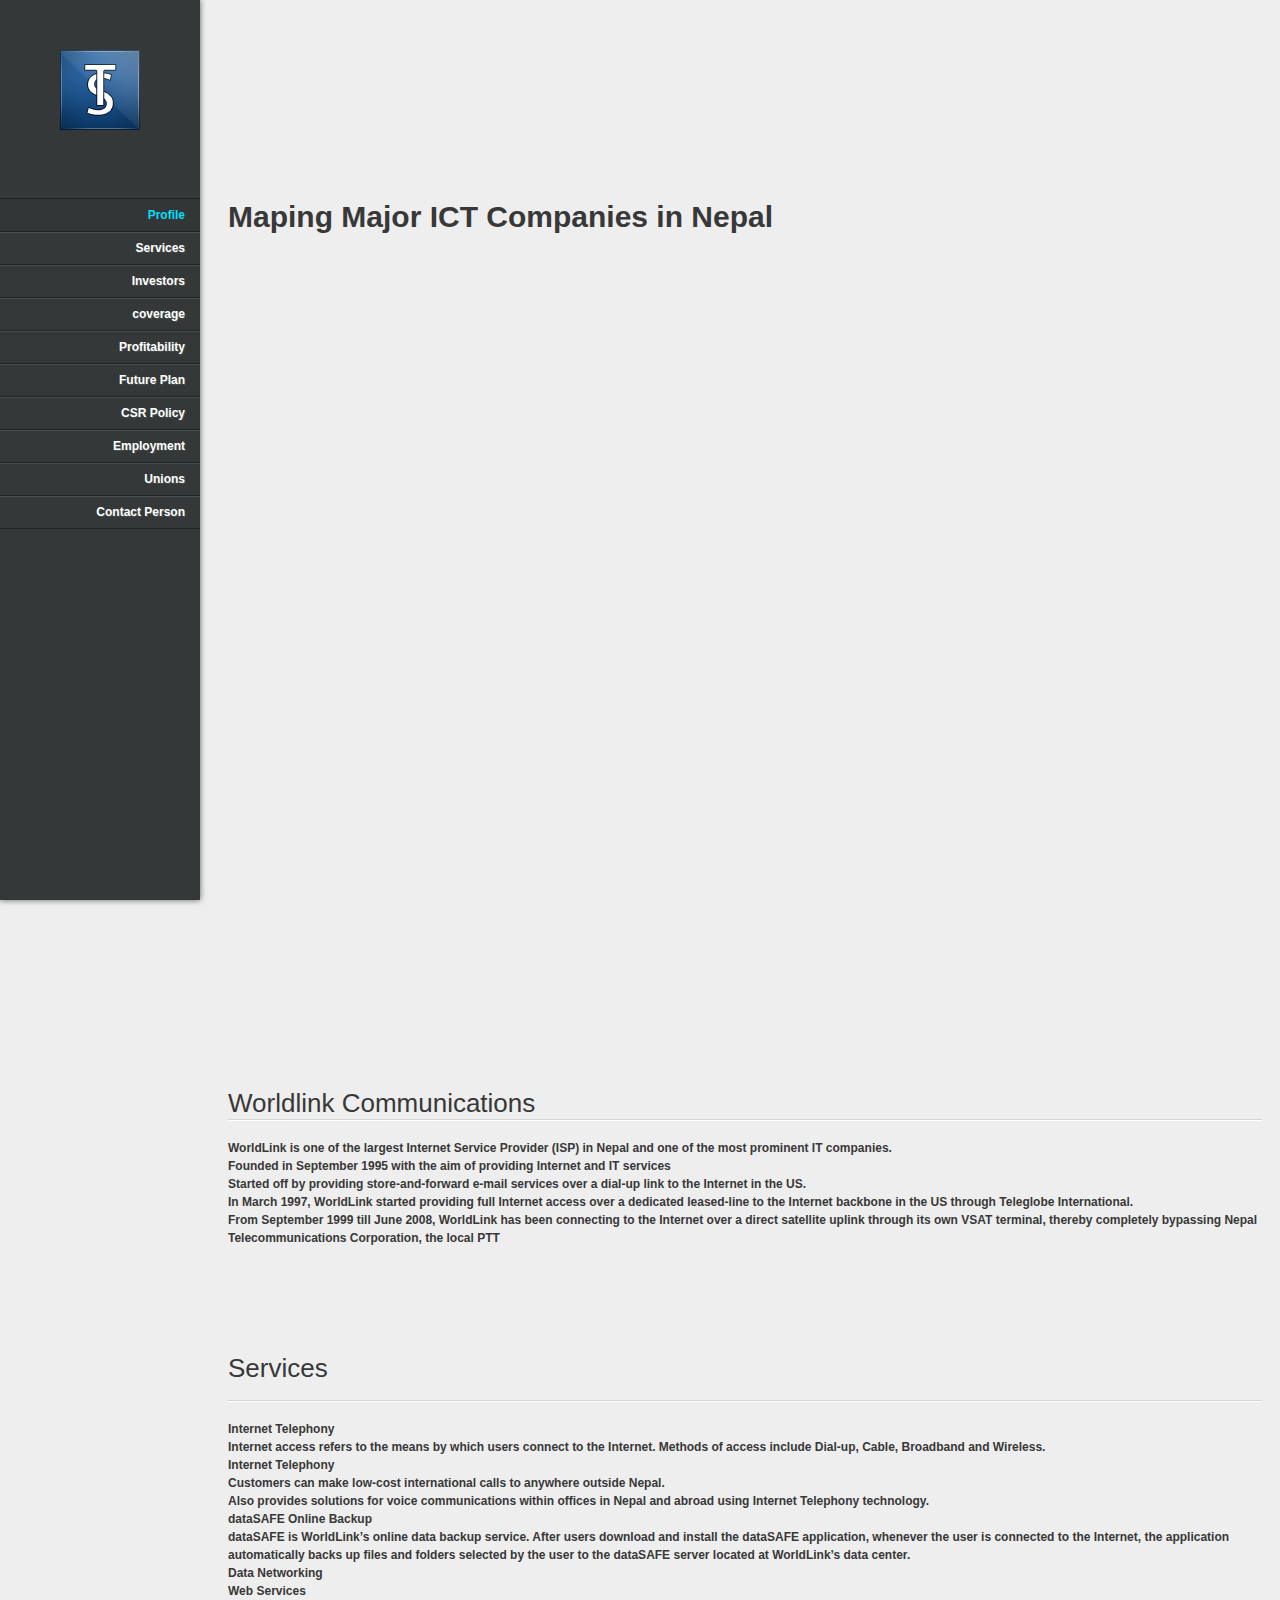
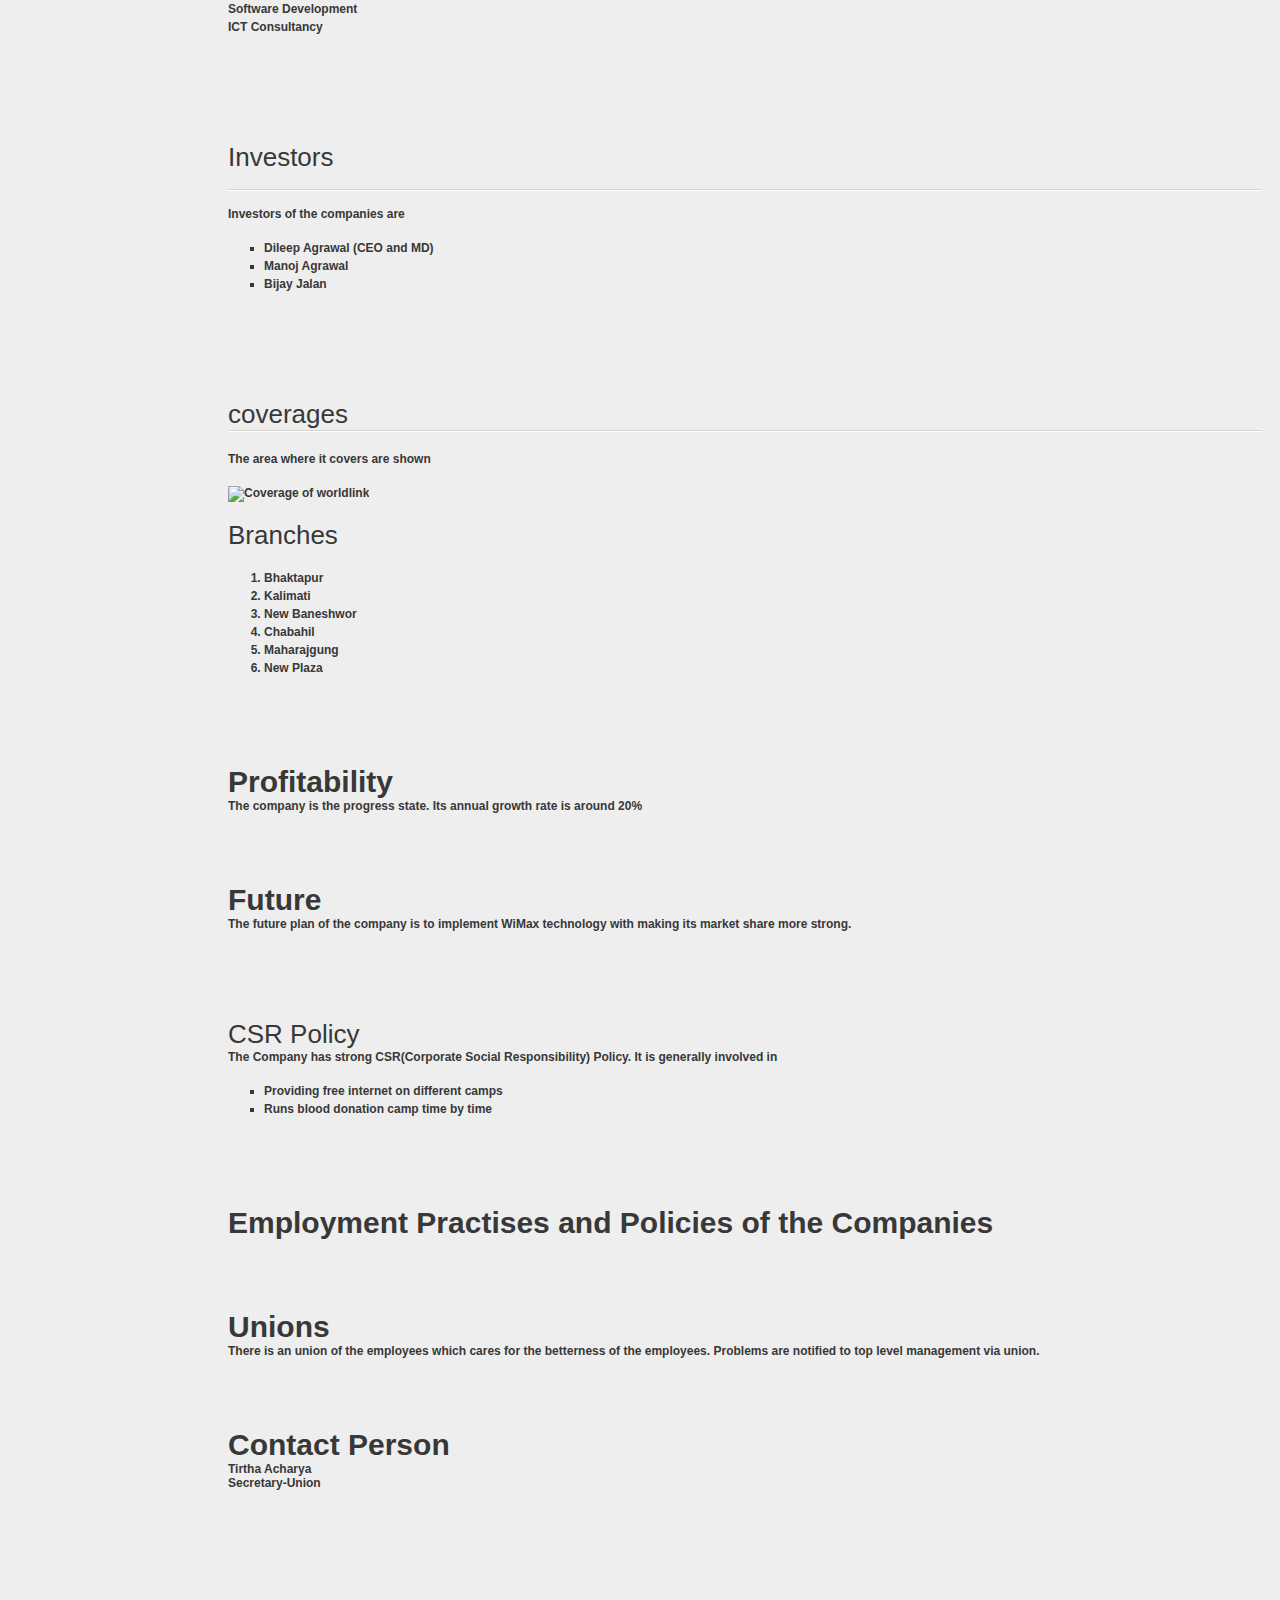
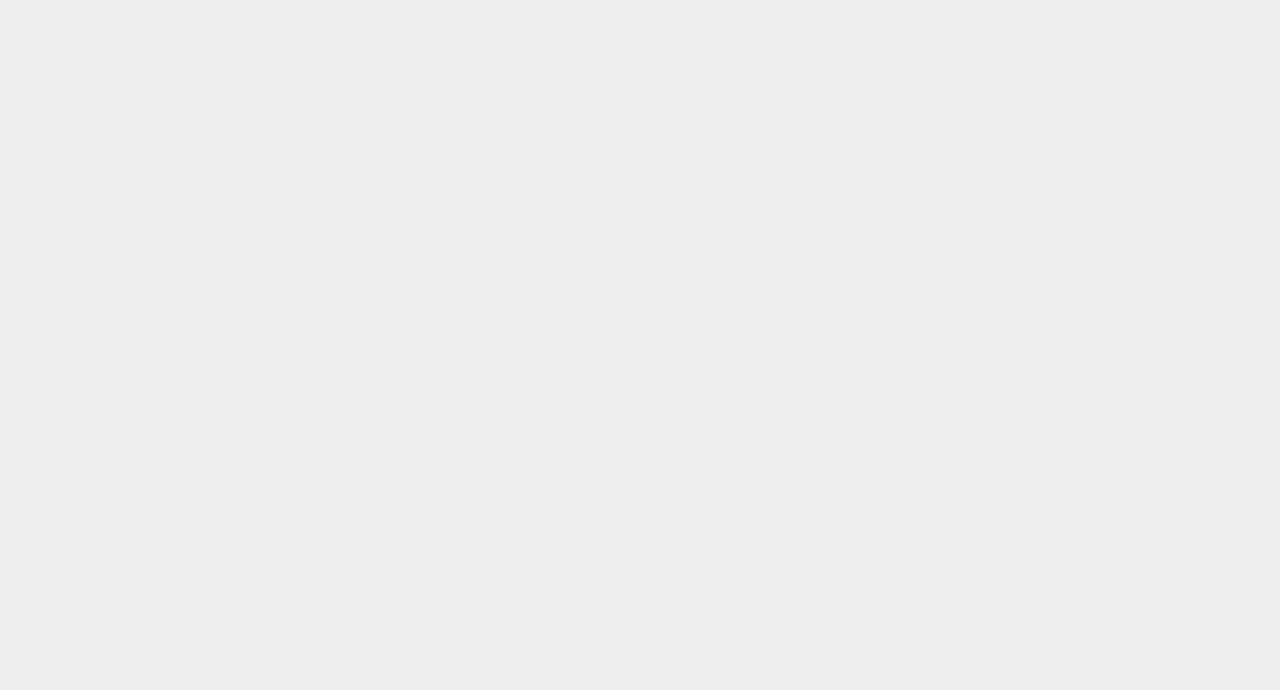
==== commit 37e4c8a6: "updated index" ====
--- a/index.html
+++ b/index.html
@@ -7,14 +7,14 @@
 <head>
 	<meta charset="utf-8">
 	
-	<title>Peach - Clean & Smooth Admin Template</title>
+	<title>Mapping Major ICT Copanies of Nepal || Worldlink</title>
 	
 	<meta name="description" content="Thank you for purchasing my theme. If you have any questions that are beyond the scope of this help file, please feel free to email via my user page contact form here.
 Thanks so much!">
 	<meta name="author" content="abhash" >
 	<meta name="copyright" content="Simon Stamm (~Stammi)">
 	<meta name="generator" content="Bluefish 2.2.3" >
-	<meta name="date" content="2013-11-14T13:14:41+0545" >
+	<meta name="date" content="2013-11-14T15:55:28+0545" >
 	
 	<link rel="stylesheet" href="css/documenter_style.css" media="all">
 	<link rel="stylesheet" href="css/custom.css" media="screen">
@@ -55,1439 +55,140 @@
 		<a href="#documenter_cover" id="documenter_logo"></a>
 		<ol id="documenter_nav">
 			<li><a class="current" href="#profile">Profile</a></li>
-			<li><a href="#getting_started">Services</a>
-				<ol>
-					<li><a href="#getting_started_included_files">Included Files</a>
-				</ol>
+			<li><a href="#services">Services</a>
+				</li>
+			<li>
+			<a href="#investors">Investors</a>
 			</li>
-			<li><a href="#howto_s">Investors</a>
-				<ol>
-					<li><a href="#howto_s_how_to_start">How to start</a>
-					<li><a href="#howto_s_how_to_ajust_the_color_theme">How to adjust the color theme</a>
-					<li><a href="#howto_s_how_to_include_the_sidebar">How to include the sidebar</a>
-					<li><a href="#howto_s_how_to_get_the_fixed_version">How to get the fixed version</a>
-				</ol>
+			<li>
+			<a href="#coverages">coverage</a>
 			</li>
-			<li><a href="#sprites">Area</a>
-				<ol>
-					<li><a href="#sprites_activity_stream">Activity Stream</a>
-					<li><a href="#sprites_accordion">Accordion</a>
-					<li><a href="#sprites_alert_boxes">Alert Boxes</a>
-					<li><a href="#sprites_block_lists">Block Lists</a>
-					<li><a href="#sprites_buttons">Buttons</a>
-					<li><a href="#sprites_boxes">Boxes</a>
-					<li><a href="#sprites_contact_list">Contact List</a>
-					<li><a href="#sprites_footer_buttons">Footer Buttons</a>
-					<li><a href="#sprites_forms">Forms</a>
-					<li><a href="#sprites_gallery">Gallery</a>
-					<li><a href="#sprites_toolbar">Toolbar</a>
-					<li><a href="#sprites_shortcuts">Shortcuts</a>
-					<li><a href="#sprites_sidebar">Sidebar</a>
-					<li><a href="#sprites_sidebar_navigation">Sidebar Navigation</a>
-					<li><a href="#sprites_stats_list">Stats List</a>
-					<li><a href="#sprites_steps">Steps</a>
-					<li><a href="#sprites_tables">Tables</a>
-					<li><a href="#sprites_tabs">Tabs</a>
-					<li><a href="#sprites_user_info">User Info</a>
-					<li><a href="#sprites_wizard">Wizard</a>
-				</ol>
+			<li>
+			<a href="#profitability">Profitability</a>
+				</li>
+			<li>
+			<a href="#futures">Future Plan</a>
 			</li>
-			<li><a href="#plugins">Profitability</a>
-				<ol>
-					<li><a href="#plugins_tipsy">Tipsy</a>
-					<li><a href="#plugins_fallr">Fallr</a>
-					<li><a href="#plugins_jgrowl">jGrowl</a>
-					<li><a href="#plugins_minicolors">MiniColors</a>
-					<li><a href="#plugins_flot">Flot</a>
-					<li><a href="#plugins_elfinder">elFinder</a>
-					<li><a href="#plugins_fullcalendar">FullCalendar</a>
-					<li><a href="#plugins_jwysiwyg_rich_text_editor_">jWysiwyg (Rich Text Editor)</a>
-				</ol>
+			<li><a href="#csrpolicy">CSR Policy</a>
 			</li>
-			<li><a href="#faq">Future Plan</a>
-				<ol>
-					<li><a href="#faq_in_my_javascript_i_need_jquery_$_immediately">In my Javascript I need jQuery ($) immediately</a>
-					<li><a href="#faq_i_want_a_box_with_no_padding">I want a box with no padding</a>
-					<li><a href="#faq_i_want_the_grey_box_header_as_shown_in_the_documentation_screenshot">I want the grey box header as shown in the documentation screenshot</a>
-					<li><a href="#faq_i_want_the_date_time_picker_to_show_the_current_date_time">I want the date(time)picker to show the current date/time</a>
-				</ol>
-			</li>
-			<li><a href="#credits">CSR Policy</a>
-				<ol>
-					<li><a href="#credits_credits">Credits</a>
-				</ol>
-			</li>
-			<li><a href="#changelog">Employment</a></li>
-			<li><a href="#final_words">Unions</a></li>
+			<li><a href="#employment">Employment</a></li>
+			<li><a href="#unions">Unions</a></li>
 				<li><a href="#contact_person">Contact Person</a></li>
 			
 
 		</ol>
-		<div id="documenter_copyright">Copyright Simon Stamm (~Stammi) 2011<br>
-		made with the <a href="http://rxa.li/documenter">Documenter v1.5</a> 
-		</div>
+	<!--	<div id="documenter_copyright"><br>
+	
+		</div>-->
 	</div>
-	<div id="documenter_content">
-	<section id="documenter_cover"><h1>Peach</h1><h2>Clean & Smooth Admin Template</h2><hr><ul><li>Created: 11/12/2011</li><li>latest Update: 01/27/2012</li><li>By: Simon Stamm (~Stammi)</li><li><a href="http://envato.stammtec.de/themeforest/peach/">envato.stammtec.de/themeforest/peach/</a></li><li>Email: <a href="mailto:&#115;&#117;&#112;&#112;&#111;&#114;&#116;&#64;&#115;&#116;&#97;&#109;&#109;&#116;&#101;&#99;&#46;&#100;&#101;">&#115;&#117;&#112;&#112;&#111;&#114;&#116;&#64;&#115;&#116;&#97;&#109;&#109;&#116;&#101;&#99;&#46;&#100;&#101;</a></li></ul><p>Thank you for purchasing my theme. If you have any questions that are beyond the scope of this help file, please feel free to email via my user page contact form here.
-Thanks so much!</p></section><section id="getting_started">
-	<h3>Getting Started</h3><hr class="notop">
-<p>
-	Peach is a clean and smooth admin template for huge and small backend solutions. It includes custom plugins, forms, validations, charts, tables, notifications and much more. The template is built on HTML5 with CSS3 features powered by jQuery and modernizr.</p>
-<h4 id="getting_started_included_files">Included Files</h4>
-<ul>
-	<li>
-		<strong>css/</strong>
-		<ul>
-			<li>
-				<strong>960gs/</strong>
-				<ul>
-					<li>
-						fixed.css <i>Grid-Sytem: fixed</i></li>
-					<li>
-						fluid.css <i>Grid-System: fluid</i></li>
-				</ul>
-			</li>
-			<li>
-				<strong>external/ </strong><i>External CSS files delivered with the theme&#39;s plugins</i>
-				<ul>
-					<li>
-						jquery-ui-1.8.16.custom.css <em>The custom jQueryUI style</em></li>
-				</ul>
-			</li>
-			<li>
-				<strong>h5bp/ </strong><i>Styles delivered with Html5Boilerplate</i><br>
-				&nbsp;</li>
-			<li>
-				header.css <span style="font-style: italic;">Header</span></li>
-			<li>
-				navigatioin.css N<i>avigation</i></li>
-			<li>
-				content.css <i>Styling of the page&#39;s content</i></li>
-			<li>
-				sidebar.css <i>Sidebar</i></li>
-			<li>
-				footer.css <i>Footer</i><br>
-				&nbsp;</li>
-			<li>
-				typography.css <i>Typography</i></li>
-			<li>
-				sprites.css <i>Frequently Used Sprites</i><br>
-				&nbsp;</li>
-			<li>
-				ie.fixes.css <i>CSS fixes concerning IE</i></li>
-			<li>
-				plugin.*.css <i>Different custom styles used for jQuery-Plugins</i></li>
-			<li>
-				sprite.*.css <span style="font-style: italic;">All kinds of sprites (see below)</span></li>
-		</ul>
-	</li>
-	<li>
-		<strong>js/</strong>
-		<ul>
-			<li>
-				<strong>libs/</strong> <span style="font-style: italic;">Scripts </span><i>delivered together with H5BP</i>
-				<ul>
-					<li>
-						jquery-1.7.1.js</li>
-					<li>
-						jquery-1.7.1.min.js</li>
-					<li>
-						jquery-ui-1.8.16.min.js</li>
-					<li>
-						modernizr-2.0.6.min.js</li>
-				</ul>
-			</li>
-			<li>
-				<strong>mylibs/</strong> <i>Scripts delivered with Peach</i>
-				<ul>
-					<li>
-						flot/ <i>jQuery plotting library</i></li>
-					<li>
-						jwysiwyg/ <em>jQuery rte plugin</em></li>
-				</ul>
-			</li>
-			<li>
-				plugins.js <em>Small own jQuery plugins</em></li>
-			<li>
-				script.js <em>All stuff needed for the theme</em></li>
-		</ul>
-	</li>
-	<li>
-		<strong>img/</strong>
-		<ul>
-			<li>
-				<strong>external/</strong> <em>Images delivered with the plugins</em></li>
-			<li>
-				<strong>icons/</strong> <em>Several icon packs</em></li>
-			<li>
-				<em>Other folders with images belonging to the theme</em></li>
-		</ul>
-	</li>
-</ul>
-<ul>
-	<li>
-		_empty.html</li>
-</ul>
-<ul>
-	<li>
-		404.html</li>
-	<li>
-		alert_boxes.html</li>
-	<li>
-		calendar.html</li>
-	<li>
-		charts.html</li>
-	<li>
-		dashboard.html</li>
-	<li>
-		editor.html</li>
-	<li>
-		explorer.html</li>
-	<li>
-		forms.html</li>
-	<li>
-		gallery.html</li>
-	<li>
-		lists.html</li>
-	<li>
-		login.html</li>
-	<li>
-		notifications.html</li>
-	<li>
-		messages.html</li>
-	<li>
-		tables.html</li>
-	<li>
-		tabs.html</li>
-	<li>
-		tooltipshtml</li>
-	<li>
-		wizard.html</li>
-</ul>
+	<div id="documenter_content">
+	
+	
+	<!--//////////////////////*                Cover          */////////////////////////////////////-->
+	<section id="documenter_cover">
+	<h1>Maping Major ICT Companies in Nepal</h1>
 </section>
-<section id="howto_s">
-	<h3>HowTo's</h3><hr class="notop">
-<h4 id="howto_s_how_to_start">How to start</h4>
-<p>
-	To start with Peach, I&#39;ve included an &quot;empty&quot; file (<em>_empty.html</em>). There you&#39;ll find the generic markup and structure explained with comments.</p>
-<p>
-	The best way to understand Peach is to analyze each demonstration page with <a href="http://getfirebug.com/">FireBug</a> or similar.</p>
-<h4 id="howto_s_how_to_ajust_the_color_theme">How adjust the color theme</h4>
-<p>
-	To customize the color theme, go to <a href="http://envato.stammtec.de/themeforest/peach/ctg/">the Color Theme Generator</a> and follow the instructions.</p>
-<h4 id="howto_s_how_to_include_the_sidebar">How to include the sidebar</h4>
-<p>
-	See <a href="#sprites_sidebar">sidebar section</a>.</p>
-<h4 id="howto_s_how_to_get_the_fixed_version">How to get the fixed version</h4>
-<p>
-	Simply change the line</p>
-<pre class="brush: html">
-&lt;link rel=&quot;stylesheet&quot; href=&quot;css/960gs/fluid.css&quot;&gt;</pre>
-<p>
-	to</p>
-<pre class="brush: html">
-&lt;link rel=&quot;stylesheet&quot; href=&quot;css/960gs/fixed.css&quot;&gt;</pre>
-<p>
-	Please remember, that in the fixed version the widths aren&#39;t relative. So the usage of <tt>.grid_8</tt> inside a <tt>.grid_4</tt> will fail.</p>
-</section>
-<section id="sprites">
-	<h3>Sprites</h3><hr class="notop">
-<p>
-	Peach comes with a lot of elements (I call them <i>sprites</i>). These include the header toolbar or the sidebar navigation. Let&#39;s go through and you&#39;ll learn how to use them.</p>
-<h4 id="sprites_activity_stream">Activity Stream</h4>
-<p>
-	<img alt="" src="assets/images/image_7.png" style="width: 288px; height: 78px;"></p>
-<p>
-	The activity stream is a list of system messages. It allows you to inform the user about the lastest system messages and updates since his last login. The markup is the following:</p>
-<pre class="brush: html">
-&lt;div class=&quot;activity&quot;&gt;
-&nbsp;&nbsp; &nbsp;&lt;div class=&quot;avatar&quot;&gt;
-&nbsp;&nbsp; &nbsp;&nbsp;&nbsp;&nbsp; &lt;img src=&quot;img/sprites/activity-stream/avatar.png&quot; width=&quot;52&quot; height=&quot;52&quot;&gt;
-&nbsp;&nbsp; &nbsp;&lt;/div&gt;
-&nbsp;&nbsp; &nbsp;&lt;div class=&quot;description&quot;&gt;
-&nbsp;&nbsp; &nbsp;&nbsp;&nbsp;&nbsp; &lt;span&gt;&lt;/span&gt;
-&nbsp;&nbsp; &nbsp;&nbsp;&nbsp;&nbsp; &lt;a href=&quot;#&quot;&gt;John Doe&lt;/a&gt; added 2 new tasks.
-&nbsp;&nbsp; &nbsp;&nbsp;&nbsp;&nbsp; &lt;small&gt;
-&nbsp;&nbsp; &nbsp;&nbsp;&nbsp;&nbsp; &nbsp;&nbsp;&nbsp; &lt;a href=&quot;&quot;&gt;Contact host support&lt;/a&gt;
-&nbsp;&nbsp; &nbsp;&nbsp;&nbsp;&nbsp; &lt;/small&gt;
-&nbsp;&nbsp; &nbsp;&nbsp;&nbsp;&nbsp; &lt;ul class=&quot;toolbar&quot;&gt;
-&nbsp;&nbsp; &nbsp;&nbsp;&nbsp;&nbsp; &nbsp;&nbsp;&nbsp; &lt;li&gt;
-&nbsp;&nbsp; &nbsp;&nbsp;&nbsp;&nbsp; &nbsp;&nbsp;&nbsp; &nbsp;&nbsp;&nbsp; &lt;a href=&quot;#&quot;&gt;
-&nbsp;&nbsp; &nbsp;&nbsp;&nbsp;&nbsp; &nbsp;&nbsp;&nbsp; &nbsp;&nbsp;&nbsp; &lt;img src=&quot;img/icons/packs/fugue/16x16/shadeless/balloon-facebook-left.png&quot;&gt;
-&nbsp;&nbsp; &nbsp;&nbsp;&nbsp;&nbsp; &nbsp;&nbsp;&nbsp; &nbsp;&nbsp;&nbsp; &lt;/a&gt;
-&nbsp;&nbsp; &nbsp;&nbsp;&nbsp;&nbsp; &nbsp;&nbsp;&nbsp; &lt;/li&gt;
-&nbsp;&nbsp; &nbsp;&nbsp;&nbsp;&nbsp; &nbsp;&nbsp;&nbsp; &lt;li&gt;
-&nbsp;&nbsp; &nbsp;&nbsp;&nbsp;&nbsp; &nbsp;&nbsp;&nbsp; &nbsp;&nbsp;&nbsp; &lt;a href=&quot;#&quot;&gt;
-&nbsp;&nbsp; &nbsp;&nbsp;&nbsp;&nbsp; &nbsp;&nbsp;&nbsp; &nbsp;&nbsp;&nbsp; &lt;img src=&quot;img/icons/packs/fugue/16x16/shadeless/mail-send.png&quot;&gt;
-&nbsp;&nbsp; &nbsp;&nbsp;&nbsp;&nbsp; &nbsp;&nbsp;&nbsp; &nbsp;&nbsp;&nbsp; &lt;/a&gt;
-&nbsp;&nbsp; &nbsp;&nbsp;&nbsp;&nbsp; &nbsp;&nbsp;&nbsp; &lt;/li&gt;
-&nbsp;&nbsp; &nbsp;&nbsp;&nbsp;&nbsp; &nbsp;&nbsp;&nbsp; &lt;li&gt;
-&nbsp;&nbsp; &nbsp;&nbsp;&nbsp;&nbsp; &nbsp;&nbsp;&nbsp; &nbsp;&nbsp;&nbsp; &lt;a href=&quot;#&quot;&gt;
-&nbsp;&nbsp; &nbsp;&nbsp;&nbsp;&nbsp; &nbsp;&nbsp;&nbsp; &nbsp;&nbsp;&nbsp; &lt;img src=&quot;img/icons/packs/fugue/16x16/shadeless/alarm-clock.png&quot;&gt;
-&nbsp;&nbsp; &nbsp;&nbsp;&nbsp;&nbsp; &nbsp;&nbsp;&nbsp; &nbsp;&nbsp;&nbsp; &lt;/a&gt;
-&nbsp;&nbsp; &nbsp;&nbsp;&nbsp;&nbsp; &nbsp;&nbsp;&nbsp; &lt;/li&gt;
-&nbsp;&nbsp; &nbsp;&nbsp;&nbsp;&nbsp; &lt;/ul&gt;
-&nbsp;&nbsp; &nbsp;&lt;/div&gt;
-&lt;/div&gt;
 
-</pre>
-<p class="brush: html">
-	Additionally the width of the activity items can be set in multiple ways:</p>
-<p class="brush: html" style="margin-left: 40px;">
-	<strong>fixed:</strong> This will give the items a fixed width.<br>
-	<strong>max-width:</strong> Using this no item will grow further than the given width</p>
-<p class="brush: html" style="margin-left: 40px;">
-	<strong>small, medium, large</strong>: These are the widths you can set using fixed and max-width</p>
-<p class="brush: html" style="margin-left: 40px;">
-	&nbsp;</p>
-<p class="brush: html" style="margin-left: 40px;">
-	<strong>equal</strong>: All items will have the same width according to the widest item.</p>
-<p class="brush: html">
-	These options are set as classes:</p>
-<pre class="brush: html">
-&lt;div class=&quot;activity fixed small&quot;&gt;
-&nbsp;&nbsp; &nbsp;{...}
-&lt;/div&gt;
-
-&lt;div class=&quot;activity max-width medium&quot;&gt;
-&nbsp;&nbsp; &nbsp;{...}
-&lt;/div&gt;
-
-&lt;div class=&quot;activity equal&quot;&gt;
-&nbsp;&nbsp; &nbsp;{...}
-&lt;/div&gt;</pre>
-<p class="info">
-	An example can be found on <a href="../Template/lists.html">lists.html</a>.</p>
-<h4 id="sprites_accordion">Accordion</h4>
-<p>
-	<img alt="" src="assets/images/image_33.png" style="width: 564px; height: 325px;"></p>
-<p>
-	To learn how to use accordions, see <a href="http://jqueryui.com/demos/accordion/">http://jqueryui.com/demos/accordion/</a>.</p>
-<h5>
-	Requirements:</h5>
-<p style="margin-left: 40px;">
-	<em>CSS</em>:<br>
-	- external/jquery-ui-1.8.16.custom.css</p>
-<p class="info">
-	You can find a live demo on <a href="../Template/lists.html">lists.html</a>.</p>
-<h4 id="sprites_alert_boxes">Alert Boxes</h4>
-<p>
-	<img alt="" src="assets/images/image_26.png" style="width: 506px; height: 32px;"></p>
-<p>
-	An alert box is generally coded like this:</p>
-<pre class="brush: html">
-&lt;div class=&quot;alert <i>message-type</i>&quot;&gt;
-&nbsp;&nbsp; &nbsp;&lt;span class=&quot;icon&quot;&gt;&lt;/span&gt;&lt;strong&gt;Success&lt;/strong&gt;
-    Lorem ipsum dolor sit amet.
-&lt;/div&gt;
-</pre>
-<p>
-	The message type is one of the following:</p>
-<ul>
-	<li>
-		success</li>
-	<li>
-		info</li>
-	<li>
-		error</li>
-	<li>
-		warning</li>
-	<li>
-		note</li>
-</ul>
-<p class="info">
-	Further examles and possible styles are shown in <a href="../Template/alert_boxes.html">alert_boxes.html</a>.</p>
-<h5>
-	Generation of Alert Boxes</h5>
-<p>
-	Alert boxes can easily be generated using jQuery:</p>
-<pre class="brush: js">
-$(&#39;parent selector&#39;).alertBox(message, options);
-</pre>
-<p>
-	<tt>options</tt> is an object with the following parameters:</p>
-<ul>
-	<li>
-		<tt>type</tt><br>
-		One of the message types listed above</li>
-	<li>
-		<tt>noMargin</tt><br>
-		true/false</li>
-	<li>
-		<tt>position</tt><br>
-		Top or bottom</li>
-</ul>
-<h4 id="sprites_block_lists">Block Lists</h4>
-<p>
-	<img alt="" src="assets/images/image_11.png" style="width: 174px; height: 146px;"></p>
-<p>
-	To get these block lists, simply add an <tt>.block-list</tt> class to the <tt>ul</tt>:</p>
-<pre class="brush: html">
-&lt;ul class=&quot;block-list&quot;&gt;
-    &lt;li&gt;[...]&lt;/li&gt;
-&lt;/ul&gt;
-
-</pre>
-<h6>
-	Block Lists with icons</h6>
-<p>
-	<img alt="" src="assets/images/image_4.png" style="width: 190px; height: 146px;"></p>
-<p>
-	To add icons to the list, add the <tt>.with-icons</tt>-class to the <tt>ul</tt>:</p>
-<pre class="brush: html">
-&lt;ul class=&quot;block-list with-icons&quot;&gt;
-    &lt;li class=&quot;i-16-iconname&quot;&gt;[...]&lt;/li&gt;
-&lt;/ul&gt;
-</pre>
-<p>
-	<tt>iconname</tt> is the name of the icon, just check <a href="../Template/css/icons.css"><tt>icons.css</tt></a> to see which icons are possible. Add your own, if you need.</p>
-<p class="info">
-	Well, check <a href="../Template/lists.html">lists.html</a> for examples.</p>
-<h6>
-	Requirements:</h6>
-<ul>
-	<li>
-		<em>CSS</em>:<br>
-		- sprites.lists.css</li>
-</ul>
-<h4 id="sprites_buttons">Buttons</h4>
-<p>
-	<img alt="" src="assets/images/image_27.png"></p>
-<p>
-	Peach comes with two kinds of buttons: The blues and reds. The markup is very simple:</p>
-<pre class="brush: html">
-&lt;button&gt;Default button&lt;/button&gt;
-&lt;button class=&quot;red&quot;&gt;Red button&lt;/button&gt;
-</pre>
-<p class="info">
-	In a form, the submit button is styled as a default button, the reset button as a red button.</p>
-<h4 id="sprites_boxes">Boxes</h4>
-<p>
-	<img alt="" src="assets/images/image_15.png"></p>
-<p>
-	Boxes are a basic sprite. Every content in the content area are encapsulated in boxes.</p>
-<pre class="brush: html">
-&lt;div class=&quot;grid_X&quot;&gt;
-&nbsp;&nbsp; &nbsp;&lt;div class=&quot;box&quot;&gt;
-&nbsp;&nbsp; &nbsp;&nbsp;&nbsp;&nbsp; &lt;div class=&quot;header&quot;&gt;
-&nbsp;&nbsp; &nbsp;&nbsp;&nbsp;&nbsp; &nbsp;&nbsp;&nbsp; &lt;img src=&quot;img/icons/packs/fugue/16x16/ui-panel.png&quot; width=16 height=16&gt;
-&nbsp;&nbsp; &nbsp;&nbsp;&nbsp;&nbsp; &nbsp;&nbsp;&nbsp; &lt;h3&gt;Title&lt;/h3&gt;
-&nbsp;&nbsp; &nbsp;&nbsp;&nbsp;&nbsp; &lt;/div&gt;
-&nbsp;&nbsp; &nbsp;&nbsp;&nbsp;&nbsp; &lt;div class=&quot;content&quot;&gt;
-&nbsp;&nbsp; &nbsp;&nbsp;&nbsp;&nbsp; &nbsp;&nbsp;&nbsp; &lt;p&gt;Put your content here&lt;/p&gt;
-&nbsp;&nbsp; &nbsp;&nbsp;&nbsp;&nbsp; &lt;/div&gt;
-&nbsp;&nbsp; &nbsp;&lt;/div&gt;
-&lt;/div&gt;
-</pre>
-<p>
-	Because Peach uses the 960 grid system, the width of the box is set by the wrapping <tt>div.grid_X</tt>, where X is the column span of totally 12 columns. If you use the fluid layout, <tt>.grid_X</tt> gives an percentual value for the width, so you can nest grid_12 elements. If you use the fixed layout, you have to take care about not getting the child elements of <tt>.container_12</tt> longer than 12 columns.</p>
-<h5>
-	Boxes without Icon</h5>
-<p>
-	<img alt="" src="assets/images/image_19.png"></p>
-<p>
-	To get an box with no icon, just drop the <tt>&lt;img&gt;</tt>.</p>
-<h5>
-	Closable Box</h5>
-<p>
-	<img alt="" src="assets/images/image_31.png" style="width: 274px; height: 79px;"></p>
-<p>
-	Simply add a <tt>&lt;span&gt;&lt;/span&gt;</tt> after the &lt;h3&gt;Title&lt;/h3&gt; in the <tt>.box .header</tt>.</p>
-<pre class="brush: html">
-&lt;div class=&quot;grid_X&quot;&gt;
-&nbsp;&nbsp; &nbsp;&lt;div class=&quot;box&quot;&gt;
-&nbsp;&nbsp; &nbsp;&nbsp;&nbsp;&nbsp; &lt;div class=&quot;header&quot;&gt;
-&nbsp;&nbsp; &nbsp;&nbsp;&nbsp;&nbsp; &nbsp;&nbsp;&nbsp; &lt;img src=&quot;img/icons/packs/fugue/16x16/ui-panel.png&quot; width=16 height=16&gt;
-&nbsp;&nbsp; &nbsp;&nbsp;&nbsp;&nbsp; &nbsp;&nbsp;&nbsp; &lt;h3&gt;Title&lt;/h3&gt;
-&nbsp;&nbsp; &nbsp;&nbsp;&nbsp;&nbsp; &nbsp;&nbsp;&nbsp; &lt;span&gt;&lt;/span&gt;
-&nbsp;&nbsp; &nbsp;&nbsp;&nbsp;&nbsp; &lt;/div&gt;
-&nbsp;&nbsp; &nbsp;&nbsp;&nbsp;&nbsp; &lt;div class=&quot;content&quot;&gt;
-&nbsp;&nbsp; &nbsp;&nbsp;&nbsp;&nbsp; &nbsp;&nbsp;&nbsp; &lt;p&gt;Put your content here&lt;/p&gt;
-&nbsp;&nbsp; &nbsp;&nbsp;&nbsp;&nbsp; &lt;/div&gt;
-&nbsp;&nbsp; &nbsp;&lt;/div&gt;
-&lt;/div&gt;</pre>
-<h5>
-	Boxes with Action Bar</h5>
-<p>
-	<img alt="" src="assets/images/image_3.png"></p>
-<p>
-	The action bar isdivided into left and right, just where you want to place your items. It is very usefull for <a href="../Template/forms.html">forms</a>.</p>
-<pre class="brush: html">
-&lt;div class=&quot;grid_X&quot;&gt;
-&nbsp;&nbsp; &nbsp;&lt;div class=&quot;box&quot;&gt;
-&nbsp;&nbsp; &nbsp;&nbsp;&nbsp;&nbsp; &lt;div class=&quot;header&quot;&gt;
-&nbsp;&nbsp; &nbsp;&nbsp;&nbsp;&nbsp; &nbsp;&nbsp;&nbsp; &lt;img src=&quot;img/icons/packs/fugue/16x16/ui-panel.png&quot; width=16 height=16&gt;
-&nbsp;&nbsp; &nbsp;&nbsp;&nbsp;&nbsp; &nbsp;&nbsp;&nbsp; &lt;h3&gt;Title&lt;/h3&gt;
-&nbsp;&nbsp; &nbsp;&nbsp;&nbsp;&nbsp; &nbsp;&nbsp;&nbsp; &lt;span&gt;&lt;/span&gt;
-&nbsp;&nbsp; &nbsp;&nbsp;&nbsp;&nbsp; &lt;/div&gt;
-&nbsp;&nbsp; &nbsp;&nbsp;&nbsp;&nbsp; &lt;div class=&quot;content&quot;&gt;
-&nbsp;&nbsp; &nbsp;&nbsp;&nbsp;&nbsp; &nbsp;&nbsp;&nbsp; &lt;p&gt;Put your content here&lt;/p&gt;
-&nbsp;&nbsp; &nbsp;&nbsp;&nbsp;&nbsp; &lt;/div&gt;
-&nbsp;&nbsp; &nbsp;&nbsp;&nbsp;&nbsp; &lt;div class=&quot;actions&quot;&gt;
-&nbsp;&nbsp; &nbsp;&nbsp;&nbsp;&nbsp; &nbsp;&nbsp;&nbsp; &lt;div class=&quot;actions-left&quot;&gt;&lt;input type=&quot;reset&quot;&gt;&lt;/div&gt;
-&nbsp;&nbsp; &nbsp;&nbsp;&nbsp;&nbsp; &nbsp;&nbsp;&nbsp; &lt;div class=&quot;actions-right&quot;&gt;&lt;input type=&quot;submit&quot;&gt;&lt;/div&gt;
-&nbsp;&nbsp; &nbsp;&nbsp;&nbsp;&nbsp; &lt;/div&gt;
-        &lt;div class=&quot;clear&quot;&gt;&lt;/div&gt;
-&nbsp;&nbsp; &nbsp;&lt;/div&gt;
-&lt;/div&gt;
-
-</pre>
-<h4 id="sprites_contact_list">Contact List</h4>
-<p>
-	&nbsp;</p>
-<div style="float: left; margin-right: 20px; margin-bottom: 10px;">
-	<img alt="" src="assets/images/image_9.png"></div>
-<p>
-	For information how to use the concact list, please visit <a href="http://devgrow.com/slidernav/">http://devgrow.com/slidernav/</a>.</p>
-<h5>
-	Requirements:</h5>
-<ul>
-	<li style="margin-left: 360px;">
-		<em>CSS</em>:<br>
-		- sprite.lists.css</li>
-</ul>
-<ul>
-	<li style="margin-left: 360px;">
-		<em>JS:</em><br>
-		- mylibs/slidernav.js</li>
-</ul>
-<p class="info">
-	If you want to see the contact list in action, just take a look at <a href="../Template/lists.html">lists.html</a>.</p>
-<div style="clear: both">
-	&nbsp;</div>
-<h4 id="sprites_footer_buttons">Footer Buttons</h4>
-<p>
-	<img alt="" src="assets/images/image_21.png"></p>
-<p>
-	If you want to use the footer buttons, just insert the following code into the footer:</p>
-<pre class="brush: html">
-&lt;div id=&quot;button_bar&quot;&gt;
-&nbsp;&nbsp; &nbsp;&lt;ul&gt;
-&nbsp;&nbsp; &nbsp;&nbsp;&nbsp;&nbsp; &lt;li&gt;
-&nbsp;&nbsp; &nbsp;&nbsp;&nbsp;&nbsp; &nbsp;&nbsp;&nbsp; &lt;span&gt;&lt;a href=&quot;index.html&quot;&gt;Dashboard&lt;/a&gt;&lt;/span&gt;
-&nbsp;&nbsp; &nbsp;&nbsp;&nbsp;&nbsp; &lt;/li&gt;
-&nbsp;&nbsp; &nbsp;&nbsp;&nbsp;&nbsp; &lt;li&gt;
-&nbsp;&nbsp; &nbsp;&nbsp;&nbsp;&nbsp; &nbsp;&nbsp;&nbsp; &lt;span&gt;&lt;a href=&quot;#&quot;&gt;Settings&lt;/a&gt;&lt;/span&gt;
-&nbsp;&nbsp; &nbsp;&nbsp;&nbsp;&nbsp; &lt;/li&gt;
-&nbsp;&nbsp; &nbsp;&lt;/ul&gt;
-&lt;/div&gt;</pre>
-<h5>
-	Requirements:</h5>
-<ul>
-	<li>
-		<em>CSS</em>:<br>
-		- footer.css</li>
-</ul>
-<h4 id="sprites_forms">Forms</h4>
-<h5>
-	Validation</h5>
-<p>
-	To add validation to a form, add the <tt>.validate</tt> class to the form:</p>
-<pre class="brush: html">
-&lt;form class=&quot;validate&quot; [...]&gt;
-    [...]
-&lt;/form&gt;
-</pre>
-<p>
-	You can set an input as required, add the <tt>required-class</tt> to it:</p>
-<pre class="brush: html">
-&lt;input name=&quot;username&quot; type=&quot;text&quot; placeholder=&quot; Your Name&quot; class=&quot;required&quot; /&gt;</pre>
-<p class="info">
-	Instead of listing every style possibility one after another, it&#39;s easier to simply inspect the live example on <a href="../Template/forms.html">forms.html</a>. Just use your favorite web inspector, and here we go.</p>
-<h5>
-	Requirements:</h5>
-<ul>
-	<li>
-		<em>CSS</em>:<br>
-		- sprite.forms.css</li>
-</ul>
-<ul>
-	<li>
-		<em>JS</em>:<br>
-		- mylibs/chosen.jquery.js<br>
-		- mylibs/jquery.placeholder.js<br>
-		- mylibs/jquery.miniColors.js</li>
-</ul>
-<h4 id="sprites_gallery">Gallery</h4>
-<p>
-	<img alt="" src="assets/images/image_22.png" style="width: 381px; height: 147px;"></p>
-<p>
-	To get this beautiful image gallery, use this simple markup:</p>
-<pre class="brush: html">
-&lt;ul class=&quot;gallery&quot;&gt;
-&nbsp;&nbsp; &nbsp;&lt;li&gt;
-&nbsp;&nbsp; &nbsp;&nbsp;&nbsp;&nbsp; &lt;a rel=&quot;prettyPhoto[galleryX]&quot; href=&quot;img/sprites/gallery/l/1.jpg&quot;&gt;
-&nbsp;&nbsp; &nbsp;&nbsp;&nbsp;&nbsp; &nbsp;&nbsp;&nbsp; &lt;img src=&quot;img/sprites/gallery/1.jpg&quot;&gt;
-&nbsp;&nbsp; &nbsp;&nbsp;&nbsp;&nbsp; &lt;/a&gt;
-        {Actions List}
-&nbsp;&nbsp; &nbsp;&lt;/li&gt;
-    [...]
-&lt;/ul&gt;</pre>
-<p class="info">
-	Replace <tt>galleryX</tt> with an identifier for the gallery, if you want to use the PrettyPhoto plugin and you have multiple galleries per page.<br>
-	You can disable the PrettyPhoto plugin by removing the <tt>rel-tag</tt>.</p>
-<p class="warning">
-	Currently an image height of 135px is recommended. This may be fixed next update.</p>
-<h5>
-	Actions List</h5>
-<pre class="brush: html">
-&lt;ul class=&quot;action-list&quot;&gt;
-&nbsp;&nbsp; &nbsp;&lt;li&gt;
-&nbsp;&nbsp; &nbsp;&nbsp;&nbsp;&nbsp; Actions
-&nbsp;&nbsp; &nbsp;&lt;/li&gt;
-&nbsp;&nbsp; &nbsp;&lt;li&gt;
-&nbsp;&nbsp; &nbsp;&nbsp;&nbsp;&nbsp; &lt;a href=&quot;#&quot;&gt;View&lt;/a&gt;
-&nbsp;&nbsp; &nbsp;&lt;/li&gt;
-&nbsp;&nbsp; &nbsp;&lt;li&gt;
-&nbsp;&nbsp; &nbsp;&nbsp;&nbsp;&nbsp; &lt;a href=&quot;#&quot;&gt;Edit&lt;/a&gt;
-&nbsp;&nbsp; &nbsp;&lt;/li&gt;
-&nbsp;&nbsp; &nbsp;&lt;li&gt;
-&nbsp;&nbsp; &nbsp;&nbsp;&nbsp;&nbsp; &lt;a href=&quot;#&quot;&gt;Remove&lt;/a&gt;
-&nbsp;&nbsp; &nbsp;&lt;/li&gt;
-&lt;/ul&gt;
-</pre>
-<h4 id="sprites_toolbar">Toolbar</h4>
-<p>
-	<img alt="" src="assets/images/image_6.png" style="width: 713px; height: 40px;"></p>
-<p>
-	The header toolbar contains the page title and some toolbar buttons.</p>
-<pre class="brush: html">
-&lt;div id=&quot;header-toolbar&quot;&gt;
-&nbsp;&nbsp; &nbsp;&lt;div class=&quot;container_12&quot;&gt;
-&nbsp;&nbsp; &nbsp;&nbsp;&nbsp;&nbsp; &lt;div class=&quot;grid8&quot;&gt;&lt;h1&gt;Peach - Smooth &amp; Clean Admin Template&lt;/h1&gt;&lt;/div&gt;
-&nbsp;&nbsp; &nbsp;&nbsp;&nbsp;&nbsp; &lt;div class=&quot;grid_4&quot;&gt;
-&nbsp;&nbsp; &nbsp;&nbsp;&nbsp;&nbsp; &nbsp;&nbsp;&nbsp; {Toolbar buttons}
-&nbsp;&nbsp; &nbsp;&nbsp;&nbsp;&nbsp; &lt;/div&gt;
-&nbsp;&nbsp; &nbsp;&lt;/div&gt;
-&lt;/div&gt;
-</pre>
-<p>
-	Toolbar buttons are the following:</p>
-<h5>
-	Large Toolbar Button</h5>
-<p>
-	<img alt="" src="assets/images/image_29.png" style="width: 118px; height: 86px;"> <img alt="" src="assets/images/image_16.png" style="width: 118px; height: 86px;"></p>
-<pre class="brush: html">
-&lt;!-- A large toolbar button --&gt;
-&lt;div class=&quot;toolbar_large&quot;&gt;
-&nbsp;&nbsp; &nbsp;&lt;div class=&quot;toolbutton&quot;&gt;
-&nbsp;&nbsp; &nbsp;&nbsp;&nbsp;&nbsp; &lt;div class=&quot;toolicon&quot;&gt;
-&nbsp;&nbsp; &nbsp;&nbsp;&nbsp;&nbsp; &nbsp;&nbsp;&nbsp; &lt;img src=&quot;img/sprites/toolbar/user.png&quot; width=&quot;15&quot; height=&quot;15&quot; /&gt;
-&nbsp;&nbsp; &nbsp;&nbsp;&nbsp;&nbsp; &lt;/div&gt;
-&nbsp;&nbsp; &nbsp;&nbsp;&nbsp;&nbsp; &lt;div class=&quot;toolmenu&quot;&gt;
-&nbsp;&nbsp; &nbsp;&nbsp;&nbsp;&nbsp; &nbsp;&nbsp;&nbsp; &lt;div class=&quot;toolcaption&quot;&gt;
-&nbsp;&nbsp; &nbsp;&nbsp;&nbsp;&nbsp; &nbsp;&nbsp;&nbsp; &nbsp;&nbsp;&nbsp; &lt;span&gt;Administrator&lt;/span&gt;
-&nbsp;&nbsp; &nbsp;&nbsp;&nbsp;&nbsp; &nbsp;&nbsp;&nbsp; &lt;/div&gt;
-&nbsp;&nbsp; &nbsp;&nbsp;&nbsp;&nbsp; &nbsp;&nbsp;&nbsp; &lt;!-- Start of menu --&gt;
-&nbsp;&nbsp; &nbsp;&nbsp;&nbsp;&nbsp; &nbsp;&nbsp;&nbsp; &lt;div class=&quot;dropdown&quot;&gt;
-&nbsp;&nbsp; &nbsp;&nbsp;&nbsp;&nbsp; &nbsp;&nbsp;&nbsp; &nbsp;&nbsp;&nbsp; &lt;ul&gt;
-&nbsp;&nbsp; &nbsp;&nbsp;&nbsp;&nbsp; &nbsp;&nbsp;&nbsp; &nbsp;&nbsp;&nbsp; &nbsp;&nbsp;&nbsp; &lt;li&gt;
-&nbsp;&nbsp; &nbsp;&nbsp;&nbsp;&nbsp; &nbsp;&nbsp;&nbsp; &nbsp;&nbsp;&nbsp; &nbsp;&nbsp;&nbsp; &nbsp;&nbsp;&nbsp; &lt;a href=&quot;#&quot;&gt;Settings&lt;/a&gt;
-&nbsp;&nbsp; &nbsp;&nbsp;&nbsp;&nbsp; &nbsp;&nbsp;&nbsp; &nbsp;&nbsp;&nbsp; &nbsp;&nbsp;&nbsp; &lt;/li&gt;
-&nbsp;&nbsp; &nbsp;&nbsp;&nbsp;&nbsp; &nbsp;&nbsp;&nbsp; &nbsp;&nbsp;&nbsp; &nbsp;&nbsp;&nbsp; &lt;li&gt;
-&nbsp;&nbsp; &nbsp;&nbsp;&nbsp;&nbsp; &nbsp;&nbsp;&nbsp; &nbsp;&nbsp;&nbsp; &nbsp;&nbsp;&nbsp; &nbsp;&nbsp;&nbsp; &lt;a href=&quot;#&quot;&gt;Logout&lt;/a&gt;
-&nbsp;&nbsp; &nbsp;&nbsp;&nbsp;&nbsp; &nbsp;&nbsp;&nbsp; &nbsp;&nbsp;&nbsp; &nbsp;&nbsp;&nbsp; &lt;/li&gt;
-&nbsp;&nbsp; &nbsp;&nbsp;&nbsp;&nbsp; &nbsp;&nbsp;&nbsp; &nbsp;&nbsp;&nbsp; &lt;/ul&gt;
-&nbsp;&nbsp; &nbsp;&nbsp;&nbsp;&nbsp; &nbsp;&nbsp;&nbsp; &lt;/div&gt;&lt;!-- End of menu --&gt;
-&nbsp;&nbsp; &nbsp;&nbsp;&nbsp;&nbsp; &lt;/div&gt;
-&nbsp;&nbsp; &nbsp;&lt;/div&gt;
-&lt;/div&gt;&lt;!-- End of large toolbar button --&gt;
-</pre>
-<p class="info">
-	The <tt>.toolicon</tt> is optional.</p>
-<h5>
-	Small Toolbar Button</h5>
-<p>
-	<img alt="" src="assets/images/image_25.png" style="width: 41px; height: 31px;"></p>
-<p>
-	Beside the large toolbar button there is a small one.</p>
-<pre class="brush: html">
-&lt;div class=&quot;toolbar_small&quot;&gt;
-&nbsp;&nbsp; &nbsp;&lt;div class=&quot;toolbutton&quot;&gt;
-&nbsp;&nbsp; &nbsp;&nbsp;&nbsp;&nbsp; &lt;span&gt;3&lt;/span&gt;
-&nbsp;&nbsp; &nbsp;&nbsp;&nbsp;&nbsp; &lt;img src=&quot;img/sprites/toolbar/mail.png&quot; width=&quot;15&quot; height=&quot;11&quot; /&gt;
-&nbsp;&nbsp; &nbsp;&lt;/div&gt;
-&nbsp;&nbsp; &nbsp;{Toolbox}
-&lt;/div&gt;
-</pre>
-<p class="info">
-	The <tt>&lt;span&gt;&lt;/span&gt;</tt> is optional.</p>
-<p>
-	<img alt="" src="assets/images/image_30.png"></p>
-<p>
-	The small toolbutton contains a toolbox which can contain any content. In my example I made a mail overview of it (you can check it on the pages).</p>
-<pre class="brush: html">
-&lt;div class=&quot;toolbox&quot; &gt;
-&nbsp;&nbsp; &nbsp;&lt;span class=&quot;arrow&quot;&gt;&lt;/span&gt;
-&nbsp;&nbsp; &nbsp;&lt;h3&gt;Title&lt;/h3&gt;
-&nbsp;&nbsp; &nbsp;{Content}
-&lt;/div&gt;</pre>
-<p>
-	If you want to use the mail overview, just observe the code on the pages.</p>
-<h4 id="sprites_shortcuts">Shortcuts</h4>
-<p>
-	<img alt="" src="assets/images/image_17.png" style="width: 190px; height: 68px;"></p>
-<p>
-	An usage example for the shortcuts is shown in <a href="../Template/dashboard.html">dashboard.html</a>.</p>
-<pre class="brush: html">
-&lt;ul class=&quot;shortcuts&quot;&gt;
-&nbsp;&nbsp; &nbsp;&lt;li&gt;
-&nbsp;&nbsp; &nbsp;&nbsp;&nbsp;&nbsp; &lt;div class=&quot;shortcut-icon&quot;&gt;
-&nbsp;&nbsp; &nbsp;&nbsp;&nbsp;&nbsp; &nbsp;&nbsp;&nbsp; &lt;img src=&quot;img/icons/25x25/blue/user.png&quot; width=&quot;25&quot; height=&quot;25&quot;&gt;
-&nbsp;&nbsp; &nbsp;&nbsp;&nbsp;&nbsp; &nbsp;&nbsp;&nbsp; &lt;div class=&quot;divider&quot;&gt;&lt;/div&gt;
-&nbsp;&nbsp; &nbsp;&nbsp;&nbsp;&nbsp; &lt;/div&gt;
-&nbsp;&nbsp; &nbsp;&nbsp;&nbsp;&nbsp; &lt;a class=&quot;shortcut-description&quot; href=&quot;#&quot;&gt; &lt;strong&gt;Dashboard&lt;/strong&gt; &lt;span&gt;Your
-&nbsp;&nbsp; &nbsp;&nbsp;&nbsp;&nbsp; &nbsp;&nbsp;&nbsp; description here.&lt;/span&gt; &lt;/a&gt;
-&nbsp;&nbsp; &nbsp;&lt;/li&gt;
-&nbsp;&nbsp; &nbsp;{Further shortcuts}
-&lt;/ul&gt;
-</pre>
-<p class="info">
-	Check <a href="../Template/lists.html">lists.html</a> for a demonstration.</p>
-<h4 id="sprites_sidebar">Sidebar</h4>
-<p>
-	The sidebar in Peach is optional. In the demonstration it is included only on the main page but feel free to use it everywhere or even not use it - as you like it.</p>
-<pre class="brush: html">
-&lt;div role=&quot;main&quot; class=&quot;container_12&quot; id=&quot;content-wrapper&quot;&gt;
-    &lt;aside&gt;
-        {User Info Box}
-        &lt;div id=&quot;sidebar_content&quot;&gt;
-            {Sidebar content}
-        &lt;/div&gt;
-    &lt;/aside&gt;
-    &lt;div id=&quot;main_content&quot;&gt;
-        {As you know it}
-    &lt;/div&gt;
-&lt;/div&gt;
+<!--//////////////*Document Cover Ends!!!*////////////////////////////-->
 
 
-</pre>
-<p class="info">
-	The User Info Box is optionally. Read about them <a href="#/sprites_user_info">here</a>.</p>
+<!--////////////////////             Company    Profile      ////////////////////////////////////////-->
+<section id="profile">
+	<h3>Worldlink Communications</h3><hr class="notop">
 <p>
-	Besides usual text or simple elements the sidebar can contain a <a href="#sprites_sidebar_navigation">sidebar navigation</a> and an <a href="#sprites_user_info">user info box</a>.</p>
-<h5>
-	Requirements:</h5>
-<ul>
-	<li>
-		<em>CSS</em>:<br>
-		- sidebar.css</li>
-</ul>
-<h4 id="sprites_sidebar_navigation">Sidebar Navigation</h4>
-<p>
-	<img alt="" src="assets/images/image_28.png" style="width: 202px; height: 141px;"></p>
-<p>
-	The sidebar navigation is coded as following:</p>
-<pre class="brush: html">
-&lt;nav&gt;
-&nbsp;&nbsp; &nbsp;&lt;ul class=&quot;menu collapsible&quot;&gt;
-&nbsp;&nbsp; &nbsp;&nbsp;&nbsp;&nbsp; &lt;li class=&quot;first-child&quot;&gt;
-&nbsp;&nbsp; &nbsp;&nbsp;&nbsp;&nbsp; &nbsp;&nbsp;&nbsp; &lt;a href=&quot;#&quot; class=&quot;current&quot;&gt;State: current&lt;/a&gt;
-&nbsp;&nbsp; &nbsp;&nbsp;&nbsp;&nbsp; &lt;/li&gt;
-&nbsp;&nbsp; &nbsp;&nbsp;&nbsp;&nbsp; &lt;li class=&quot;expand&quot;&gt;
-&nbsp;&nbsp; &nbsp;&nbsp;&nbsp;&nbsp; &nbsp;&nbsp;&nbsp; &lt;a href=&quot;#&quot;&gt;State: normal&lt;/a&gt;
-&nbsp;&nbsp; &nbsp;&nbsp;&nbsp;&nbsp; &nbsp;&nbsp;&nbsp; &lt;ul class=&quot;sub&quot;&gt;
-&nbsp;&nbsp; &nbsp;&nbsp;&nbsp;&nbsp; &nbsp;&nbsp;&nbsp; &nbsp;&nbsp;&nbsp; &lt;li&gt;
-&nbsp;&nbsp; &nbsp;&nbsp;&nbsp;&nbsp; &nbsp;&nbsp;&nbsp; &nbsp;&nbsp;&nbsp; &nbsp;&nbsp;&nbsp; &lt;a href=&quot;#&quot;&gt;State: normal&lt;/a&gt;
-&nbsp;&nbsp; &nbsp;&nbsp;&nbsp;&nbsp; &nbsp;&nbsp;&nbsp; &nbsp;&nbsp;&nbsp; &lt;/li&gt;
-&nbsp;&nbsp; &nbsp;&nbsp;&nbsp;&nbsp; &nbsp;&nbsp;&nbsp; &nbsp;&nbsp;&nbsp; &lt;li&gt;
-&nbsp;&nbsp; &nbsp;&nbsp;&nbsp;&nbsp; &nbsp;&nbsp;&nbsp; &nbsp;&nbsp;&nbsp; &nbsp;&nbsp;&nbsp; &lt;a href=&quot;#&quot;&gt;State: normal&lt;/a&gt;
-&nbsp;&nbsp; &nbsp;&nbsp;&nbsp;&nbsp; &nbsp;&nbsp;&nbsp; &nbsp;&nbsp;&nbsp; &lt;/li&gt;
-&nbsp;&nbsp; &nbsp;&nbsp;&nbsp;&nbsp; &nbsp;&nbsp;&nbsp; &nbsp;&nbsp;&nbsp; &lt;li&gt;
-&nbsp;&nbsp; &nbsp;&nbsp;&nbsp;&nbsp; &nbsp;&nbsp;&nbsp; &nbsp;&nbsp;&nbsp; &nbsp;&nbsp;&nbsp; &lt;a href=&quot;#&quot;&gt;State: normal&lt;/a&gt;
-&nbsp;&nbsp; &nbsp;&nbsp;&nbsp;&nbsp; &nbsp;&nbsp;&nbsp; &nbsp;&nbsp;&nbsp; &lt;/li&gt;
-&nbsp;&nbsp; &nbsp;&nbsp;&nbsp;&nbsp; &nbsp;&nbsp;&nbsp; &lt;/ul&gt;
-&nbsp;&nbsp; &nbsp;&nbsp;&nbsp;&nbsp; &lt;/li&gt;
-&nbsp;&nbsp; &nbsp;&nbsp;&nbsp;&nbsp; &lt;li&gt;
-&nbsp;&nbsp; &nbsp;&nbsp;&nbsp;&nbsp; &nbsp;&nbsp;&nbsp; &lt;a href=&quot;#&quot;&gt;State: normal&lt;/a&gt;
-&nbsp;&nbsp; &nbsp;&nbsp;&nbsp;&nbsp; &lt;/li&gt;
-&nbsp;&nbsp; &nbsp;&nbsp;&nbsp;&nbsp; &lt;li class=&quot;last-child&quot;&gt;
-&nbsp;&nbsp; &nbsp;&nbsp;&nbsp;&nbsp; &nbsp;&nbsp;&nbsp; &lt;a href=&quot;#&quot;&gt;State: normal&lt;/a&gt;
-&nbsp;&nbsp; &nbsp;&nbsp;&nbsp;&nbsp; &lt;/li&gt;
-&nbsp;&nbsp; &nbsp;&lt;/ul&gt;
-&lt;/nav&gt;
-</pre>
-<p class="info">
-	The current menu item is marked with<tt><span style="font-family: Arial,Verdana,sans-serif;"> </span>.current</tt> as you see it. If you want to expand an sub menu by default, add <tt>.expand</tt> to the corresponding <tt>li</tt>st item.</p>
-<p class="info">
-	<tt>.first-child</tt> and <tt>.last-child</tt> are for x-browser compatibility. If you have no need to support old browser, just drop this classes.</p>
-<h5>
-	Requirements:</h5>
-<ul>
-	<li>
-		<em>CSS</em>:<br>
-		- sidebar.css</li>
-</ul>
-<h4 id="sprites_stats_list">Stats List</h4>
-<p>
-	<img alt="" src="assets/images/image_5.png" style="width: 205px; height: 187px;"></p>
-<p>
-	The stats list is used to show the user some interesting stats eg. from Piwik. The creation of the list isn&#39;t more than this:</p>
-<pre class="brush: html">
-&lt;ul class=&quot;stats-list&quot;&gt;
-&nbsp;&nbsp; &nbsp;&lt;li&gt;
-&nbsp;&nbsp; &nbsp;&nbsp;&nbsp;&nbsp; &lt;a href=&quot;#&quot;&gt;Total Visits &lt;span&gt;12132&lt;/span&gt;&lt;/a&gt;
-&nbsp;&nbsp; &nbsp;&lt;/li&gt;
-&nbsp;&nbsp; &nbsp;&lt;li&gt;
-&nbsp;&nbsp; &nbsp;&nbsp;&nbsp;&nbsp; &lt;a href=&quot;#&quot;&gt;Today Visits &lt;span&gt;875&lt;/span&gt;&lt;/a&gt;
-&nbsp;&nbsp; &nbsp;&lt;/li&gt;
-&nbsp;&nbsp; &nbsp;&lt;li&gt;
-&nbsp;&nbsp; &nbsp;&nbsp;&nbsp;&nbsp; &lt;a href=&quot;#&quot;&gt;Comments &lt;span&gt;312&lt;/span&gt;&lt;/a&gt;
-&nbsp;&nbsp; &nbsp;&lt;/li&gt;
-&nbsp;&nbsp; &nbsp;&lt;li&gt;
-&nbsp;&nbsp; &nbsp;&nbsp;&nbsp;&nbsp; &lt;a href=&quot;#&quot;&gt;Support Tickets &lt;span&gt;12&lt;/span&gt;&lt;/a&gt;
-&nbsp;&nbsp; &nbsp;&lt;/li&gt;
-&lt;/ul&gt;
-</pre>
-<p class="info">
-	On <a href="../Template/lists.html">lists.html</a> you can find an example.</p>
-<h4 id="sprites_steps">Steps</h4>
-<p>
-	<img alt="" src="assets/images/image_8.png"></p>
-<p>
-	You can use the steps sprite to give an newly registred user an overview, what he can do next.</p>
-<pre class="brush: html">
-&lt;div class=&quot;grid_X&quot;&gt;
-&nbsp;&nbsp; &nbsp;&lt;div class=&quot;box&quot;&gt;
-&nbsp;&nbsp; &nbsp;&nbsp;&nbsp;&nbsp; &lt;div class=&quot;content no-padding&quot;&gt;
-&nbsp;&nbsp; &nbsp;&nbsp;&nbsp;&nbsp; &nbsp;&nbsp;&nbsp; &lt;div class=&quot;step&quot;&gt;
-&nbsp;&nbsp; &nbsp;&nbsp;&nbsp;&nbsp; &nbsp;&nbsp;&nbsp; &nbsp;&nbsp;&nbsp; &lt;span&gt;1&lt;/span&gt;
-&nbsp;&nbsp; &nbsp;&nbsp;&nbsp;&nbsp; &nbsp;&nbsp;&nbsp; &nbsp;&nbsp;&nbsp; &lt;div class=&quot;circle&quot;&gt;&lt;/div&gt;
-&nbsp;&nbsp; &nbsp;&nbsp;&nbsp;&nbsp; &nbsp;&nbsp;&nbsp; &nbsp;&nbsp;&nbsp; &lt;a href=&quot;#&quot;&gt; &lt;strong&gt;Check out the dashboard&lt;/strong&gt;
-&nbsp;&nbsp; &nbsp;&nbsp;&nbsp;&nbsp; &nbsp;&nbsp;&nbsp; &nbsp;&nbsp;&nbsp; &lt;small&gt;
-&nbsp;&nbsp; &nbsp;&nbsp;&nbsp;&nbsp; &nbsp;&nbsp;&nbsp; &nbsp;&nbsp;&nbsp; &nbsp;&nbsp;&nbsp; You&#39;ll find a sneak preview of
-&nbsp;&nbsp; &nbsp;&nbsp;&nbsp;&nbsp; &nbsp;&nbsp;&nbsp; &nbsp;&nbsp;&nbsp; &nbsp;&nbsp;&nbsp; &lt;br&gt;
-&nbsp;&nbsp; &nbsp;&nbsp;&nbsp;&nbsp; &nbsp;&nbsp;&nbsp; &nbsp;&nbsp;&nbsp; &nbsp;&nbsp;&nbsp; the theme&#39;s elements.
-&nbsp;&nbsp; &nbsp;&nbsp;&nbsp;&nbsp; &nbsp;&nbsp;&nbsp; &nbsp;&nbsp;&nbsp; &lt;/small&gt; &lt;/a&gt;
-&nbsp;&nbsp; &nbsp;&nbsp;&nbsp;&nbsp; &nbsp;&nbsp;&nbsp; &lt;/div&gt;
-&nbsp;&nbsp; &nbsp;&nbsp;&nbsp;&nbsp; &nbsp;&nbsp;&nbsp; &lt;div class=&quot;step&quot;&gt;
-&nbsp;&nbsp; &nbsp;&nbsp;&nbsp;&nbsp; &nbsp;&nbsp;&nbsp; &nbsp;&nbsp;&nbsp; &lt;span&gt;2&lt;/span&gt;
-&nbsp;&nbsp; &nbsp;&nbsp;&nbsp;&nbsp; &nbsp;&nbsp;&nbsp; &nbsp;&nbsp;&nbsp; &lt;div class=&quot;circle&quot;&gt;&lt;/div&gt;
-&nbsp;&nbsp; &nbsp;&nbsp;&nbsp;&nbsp; &nbsp;&nbsp;&nbsp; &nbsp;&nbsp;&nbsp; &lt;a href=&quot;#&quot;&gt; &lt;strong&gt;Check out the other pages&lt;/strong&gt;
-&nbsp;&nbsp; &nbsp;&nbsp;&nbsp;&nbsp; &nbsp;&nbsp;&nbsp; &nbsp;&nbsp;&nbsp; &lt;small&gt;
-&nbsp;&nbsp; &nbsp;&nbsp;&nbsp;&nbsp; &nbsp;&nbsp;&nbsp; &nbsp;&nbsp;&nbsp; &nbsp;&nbsp;&nbsp; There is a lot to discover.
-&nbsp;&nbsp; &nbsp;&nbsp;&nbsp;&nbsp; &nbsp;&nbsp;&nbsp; &nbsp;&nbsp;&nbsp; &nbsp;&nbsp;&nbsp; &lt;br&gt;
-&nbsp;&nbsp; &nbsp;&nbsp;&nbsp;&nbsp; &nbsp;&nbsp;&nbsp; &nbsp;&nbsp;&nbsp; &nbsp;&nbsp;&nbsp; Honestly!
-&nbsp;&nbsp; &nbsp;&nbsp;&nbsp;&nbsp; &nbsp;&nbsp;&nbsp; &nbsp;&nbsp;&nbsp; &lt;/small&gt; &lt;/a&gt;
-&nbsp;&nbsp; &nbsp;&nbsp;&nbsp;&nbsp; &nbsp;&nbsp;&nbsp; &lt;/div&gt;
-&nbsp;&nbsp; &nbsp;&nbsp;&nbsp;&nbsp; &nbsp;&nbsp;&nbsp; &lt;div class=&quot;step&quot;&gt;
-&nbsp;&nbsp; &nbsp;&nbsp;&nbsp;&nbsp; &nbsp;&nbsp;&nbsp; &nbsp;&nbsp;&nbsp; &lt;span&gt;3&lt;/span&gt;
-&nbsp;&nbsp; &nbsp;&nbsp;&nbsp;&nbsp; &nbsp;&nbsp;&nbsp; &nbsp;&nbsp;&nbsp; &lt;div class=&quot;circle&quot;&gt;&lt;/div&gt;
-&nbsp;&nbsp; &nbsp;&nbsp;&nbsp;&nbsp; &nbsp;&nbsp;&nbsp; &nbsp;&nbsp;&nbsp; &lt;a href=&quot;#&quot;&gt; &lt;strong&gt;Fill your Profile&lt;/strong&gt;
-&nbsp;&nbsp; &nbsp;&nbsp;&nbsp;&nbsp; &nbsp;&nbsp;&nbsp; &nbsp;&nbsp;&nbsp; &lt;small&gt;
-&nbsp;&nbsp; &nbsp;&nbsp;&nbsp;&nbsp; &nbsp;&nbsp;&nbsp; &nbsp;&nbsp;&nbsp; &nbsp;&nbsp;&nbsp; Don&#39;t forget to fill
-&nbsp;&nbsp; &nbsp;&nbsp;&nbsp;&nbsp; &nbsp;&nbsp;&nbsp; &nbsp;&nbsp;&nbsp; &nbsp;&nbsp;&nbsp; &lt;br&gt;
-&nbsp;&nbsp; &nbsp;&nbsp;&nbsp;&nbsp; &nbsp;&nbsp;&nbsp; &nbsp;&nbsp;&nbsp; &nbsp;&nbsp;&nbsp; your profile.
-&nbsp;&nbsp; &nbsp;&nbsp;&nbsp;&nbsp; &nbsp;&nbsp;&nbsp; &nbsp;&nbsp;&nbsp; &lt;/small&gt; &lt;/a&gt;
-&nbsp;&nbsp; &nbsp;&nbsp;&nbsp;&nbsp; &nbsp;&nbsp;&nbsp; &lt;/div&gt;
-&nbsp;&nbsp; &nbsp;&nbsp;&nbsp;&nbsp; &lt;/div&gt;
-&lt;/div&gt;
-</pre>
-<p class="info">
-	Want to know, how it looks like? Go to <a href="../Template/lists.html">lists.html</a>.</p>
-<h6>
-	Requirements:</h6>
-<ul>
-	<li>
-		<em>CSS</em>:<br>
-		- sprite.lists.css</li>
-</ul>
-<h4 id="sprites_tables">Tables</h4>
-<h5>
-	Standalone tables</h5>
-<p>
-	<a name="sprites_tables_standalone_tables"></a>To get a beautifully styled table as shown in <a href="../Template/tables.html">tables.html</a>, add <tt>.table</tt> to the table:</p>
-<pre class="brush: html">
-&lt;table class=&quot;table&quot;&gt;
-    {Your table content}
-&lt;/table&gt;
-</pre>
-<h6>
-	Requirements:</h6>
-<ul>
-	<li>
-		<em>CSS</em>:<br>
-		- sprite.tables.css</li>
-</ul>
-<h5>
-	Data-tables</h5>
-<p>
-	The data tables are very easy to get: simply use the following line of Javascript:</p>
-<pre class="brush: js">
-$(&#39;#table-example&#39;).dataTable();</pre>
-<p>
-	Please also add the <tt>.table</tt>-class as mentioned <a href="#sprites_tables_standalone_tables">above</a>.</p>
-<p>
-	There is a lot of possibilities with data tables, just check <a href="http://datatables.net/">http://datatables.net/</a>.</p>
-<h6>
-	Requirements:</h6>
-<ul>
-	<li>
-		<em>CSS</em>:<br>
-		- sprite.tables.css</li>
-</ul>
-<ul>
-	<li>
-		<em>JS</em>:<br>
-		- mylibs/jquery.dataTables.js</li>
-</ul>
-<h4 id="sprites_tabs">Tabs</h4>
-<p>
-	<img alt="" src="assets/images/image_32.png"></p>
-<p>
-	Using tabs, one box can easily contain multiple contents. Just use the following structure:</p>
-<pre class="brush: html">
-&lt;div class=&quot;box&quot;&gt;
-&nbsp;&nbsp; &nbsp;&lt;div class=&quot;header&quot;&gt;
-&nbsp;&nbsp; &nbsp;&nbsp;&nbsp;&nbsp; &lt;img src=&quot;img/icons/packs/fugue/16x16/ui-tab.png&quot;&gt;
-&nbsp;&nbsp; &nbsp;&nbsp;&nbsp;&nbsp; &lt;h3&gt;Tabs&lt;/h3&gt;
-&nbsp;&nbsp; &nbsp;&nbsp;&nbsp;&nbsp; &lt;ul&gt;
-&nbsp;&nbsp; &nbsp;&nbsp;&nbsp;&nbsp; &nbsp;&nbsp;&nbsp; &lt;li&gt;&lt;a href=&quot;#tab-1&quot;&gt;Lorem&lt;/a&gt;&lt;/li&gt;
-&nbsp;&nbsp; &nbsp;&nbsp;&nbsp;&nbsp; &nbsp;&nbsp;&nbsp; &lt;li&gt;&lt;a href=&quot;#tab-2&quot;&gt;Dolor&lt;/a&gt;&lt;/li&gt;
-&nbsp;&nbsp; &nbsp;&nbsp;&nbsp;&nbsp; &nbsp;&nbsp;&nbsp; &lt;li&gt;&lt;a href=&quot;#tab-3&quot;&gt;Consectetur&lt;/a&gt;&lt;/li&gt;
-&nbsp;&nbsp; &nbsp;&nbsp;&nbsp;&nbsp; &lt;/ul&gt;
-&nbsp;&nbsp; &nbsp;&lt;/div&gt;
-&nbsp;&nbsp; &nbsp;&lt;div class=&quot;content&quot;&gt;
-&nbsp;&nbsp; &nbsp;&nbsp;&nbsp;&nbsp; {Tab content}
-&nbsp;&nbsp; &nbsp;&lt;/div&gt;
-&lt;/div&gt;</pre>
-<h5>
-	Tab content</h5>
-<pre class="brush: html">
-&lt;div class=&quot;tab-content&quot; id=&quot;tab-1&quot;&gt;
-&nbsp;&nbsp; &nbsp; First tab content}
-&lt;/div&gt;
-&lt;div class=&quot;tab-content&quot; id=&quot;tab-2&quot;&gt;
-&nbsp;&nbsp; &nbsp;{Second tab content}
-&lt;/div&gt;
-&lt;div class=&quot;tab-content&quot; id=&quot;tab-3&quot;&gt;
-&nbsp;&nbsp; &nbsp;{Third tab content}
-&lt;/div&gt;</pre>
-<p class="warning">
-	The <tt>href</tt> of the <tt>header &gt; ul &gt; li &gt; a</tt> has to point to a <tt>.tab-content</tt> element in the <tt>.content</tt> of the <tt>.box</tt></p>
-<p>
-	To initialize and set up the tabs, run the following line of Javascript:</p>
-<pre class="brush: js">
-$(&lt;select the box&gt;).createTabs();
-</pre>
-<p>
-	Et voila, the tabs are ready!</p>
-<p class="info">
-	You can set the tab to be opened by adding the hashtag <tt>#tab-<em>content-div-id</em></tt> to the url.</p>
-<h5>
-	Requirements:</h5>
-<ul>
-	<li>
-		<em>CSS</em>:<br>
-		- sprite.forms.css</li>
-</ul>
-<ul>
-	<li>
-		<em>JS</em>:<br>
-		- mylibs/chosen.jquery.js<br>
-		- mylibs/jquery.placeholder.js<br>
-		- mylibs/jquery.miniColors.js</li>
-</ul>
-<h4 id="sprites_user_info">User Info</h4>
-<p>
-	<img alt="" src="assets/images/image_13.png" style="width: 213px; height: 136px;"></p>
-<p>
-	The user info box is a sprite used in the sidebar. It is optionally.</p>
-<pre class="brush: html">
-&lt;div id=&quot;sidebar_top&quot;&gt;
-&nbsp;&nbsp; &nbsp;&lt;div class=&quot;userinfo&quot;&gt;
-&nbsp;&nbsp; &nbsp;&nbsp;&nbsp;&nbsp; &lt;div class=&quot;info&quot;&gt;
-&nbsp;&nbsp; &nbsp;&nbsp;&nbsp;&nbsp; &nbsp;&nbsp;&nbsp; &lt;div class=&quot;avatar&quot;&gt;
-&nbsp;&nbsp; &nbsp;&nbsp;&nbsp;&nbsp; &nbsp;&nbsp;&nbsp; &nbsp;&nbsp;&nbsp; &lt;img width=&quot;49&quot; height=&quot;69&quot; src=&quot;img/sprites/userinfo/avatar.png&quot;&gt;
-&nbsp;&nbsp; &nbsp;&nbsp;&nbsp;&nbsp; &nbsp;&nbsp;&nbsp; &lt;/div&gt;
-&nbsp;&nbsp; &nbsp;&nbsp;&nbsp;&nbsp; &nbsp;&nbsp;&nbsp; &lt;a href=&quot;#&quot;&gt;3 Messages&lt;/a&gt;
-&nbsp;&nbsp; &nbsp;&nbsp;&nbsp;&nbsp; &lt;/div&gt;
-&nbsp;&nbsp; &nbsp;&nbsp;&nbsp;&nbsp; &lt;ul class=&quot;links&quot;&gt;
-&nbsp;&nbsp; &nbsp;&nbsp;&nbsp;&nbsp; &nbsp;&nbsp;&nbsp; &lt;li&gt;
-&nbsp;&nbsp; &nbsp;&nbsp;&nbsp;&nbsp; &nbsp;&nbsp;&nbsp; &nbsp;&nbsp;&nbsp; &lt;strong&gt;&lt;a href=&quot;#&quot;&gt;Administrator&lt;/a&gt;&lt;/strong&gt;
-&nbsp;&nbsp; &nbsp;&nbsp;&nbsp;&nbsp; &nbsp;&nbsp;&nbsp; &lt;/li&gt;
-&nbsp;&nbsp; &nbsp;&nbsp;&nbsp;&nbsp; &nbsp;&nbsp;&nbsp; &lt;li&gt;
-&nbsp;&nbsp; &nbsp;&nbsp;&nbsp;&nbsp; &nbsp;&nbsp;&nbsp; &nbsp;&nbsp;&nbsp; &lt;a href=&quot;#&quot;&gt;Settings&lt;/a&gt;
-&nbsp;&nbsp; &nbsp;&nbsp;&nbsp;&nbsp; &nbsp;&nbsp;&nbsp; &lt;/li&gt;
-&nbsp;&nbsp; &nbsp;&nbsp;&nbsp;&nbsp; &nbsp;&nbsp;&nbsp; &lt;li&gt;
-&nbsp;&nbsp; &nbsp;&nbsp;&nbsp;&nbsp; &nbsp;&nbsp;&nbsp; &nbsp;&nbsp;&nbsp; &lt;a href=&quot;#&quot;&gt;Logout&lt;/a&gt;
-&nbsp;&nbsp; &nbsp;&nbsp;&nbsp;&nbsp; &nbsp;&nbsp;&nbsp; &lt;/li&gt;
-&nbsp;&nbsp; &nbsp;&nbsp;&nbsp;&nbsp; &lt;/ul&gt;
-&nbsp;&nbsp; &nbsp;&nbsp;&nbsp;&nbsp; &lt;div class=&quot;clear&quot;&gt;&lt;/div&gt;
-&nbsp;&nbsp; &nbsp;&lt;/div&gt;
-&lt;/div&gt;</pre>
-<h5>
-	Requirements:</h5>
-<ul>
-	<li>
-		<em>CSS</em>:<br>
-		- sidebar.css</li>
-</ul>
-<h4 id="sprites_wizard">Wizard</h4>
-<p>
-	The wizard is structured as follows:</p>
-<pre class="brush: html">
-&lt;div data-step=&quot;1&quot; class=&quot;box wizard&quot;&gt;
-&nbsp;&nbsp;&nbsp; &lt;div class=&quot;header&quot;&gt;
-&nbsp;&nbsp; &nbsp;&nbsp;&nbsp;&nbsp; &lt;img width=&quot;16&quot; height=&quot;16&quot; src=&quot;img/icons/packs/fugue/16x16/application--arrow.png&quot;&gt;
-&nbsp;&nbsp; &nbsp;&nbsp;&nbsp;&nbsp; &lt;h3&gt;Wizard&lt;/h3&gt;
-&nbsp;&nbsp; &nbsp;&nbsp;&nbsp;&nbsp; &lt;span&gt;&lt;/span&gt;
-&nbsp;&nbsp; &nbsp;&lt;/div&gt;
-    &lt;div class=&quot;content&quot;&gt;
-    {Steps}
-    {Pages}
-    &lt;/div&gt;
-&nbsp;&nbsp;&nbsp; &lt;div class=&quot;actions&quot;&gt;
-&nbsp;&nbsp; &nbsp;&nbsp;&nbsp;&nbsp; &lt;div class=&quot;actions-left&quot;&gt;
-&nbsp;&nbsp; &nbsp;&nbsp;&nbsp;&nbsp; &nbsp;&nbsp;&nbsp; &lt;button class=&quot;prev&quot;&gt;
-&nbsp;&nbsp; &nbsp;&nbsp;&nbsp;&nbsp; &nbsp;&nbsp;&nbsp; &nbsp;&nbsp;&nbsp; &laquo; Back
-&nbsp;&nbsp; &nbsp;&nbsp;&nbsp;&nbsp; &nbsp;&nbsp;&nbsp; &lt;/button&gt;
-&nbsp;&nbsp; &nbsp;&nbsp;&nbsp;&nbsp; &lt;/div&gt;
-&nbsp;&nbsp; &nbsp;&nbsp;&nbsp;&nbsp; &lt;div class=&quot;actions-right&quot;&gt;
-&nbsp;&nbsp; &nbsp;&nbsp;&nbsp;&nbsp; &nbsp;&nbsp;&nbsp; &lt;button class=&quot;next&quot;&gt;
-&nbsp;&nbsp; &nbsp;&nbsp;&nbsp;&nbsp; &nbsp;&nbsp;&nbsp; &nbsp;&nbsp;&nbsp; Forward &raquo;
-&nbsp;&nbsp; &nbsp;&nbsp;&nbsp;&nbsp; &nbsp;&nbsp;&nbsp; &lt;/button&gt;
-&nbsp;&nbsp; &nbsp;&nbsp;&nbsp;&nbsp; &lt;/div&gt;
-&nbsp;&nbsp; &nbsp;&lt;/div&gt;
-&nbsp;&nbsp; &nbsp;&lt;div class=&quot;clear&quot;&gt;&lt;/div&gt;
-&lt;/div&gt;
-</pre>
-<h5>
-	Steps:<a name="sprites_wizard_steps"></a></h5>
-<pre class="brush: html">
-&lt;ul&gt;
-&nbsp;&nbsp; &nbsp;&lt;li class=&quot;current&quot;&gt;
-&nbsp;&nbsp; &nbsp;&nbsp;&nbsp;&nbsp; &lt;a href=&quot;#step_1&quot;&gt; &lt;span&gt;1&lt;/span&gt;
-&nbsp;&nbsp; &nbsp;&nbsp;&nbsp;&nbsp; &lt;div&gt;
-&nbsp;&nbsp; &nbsp;&nbsp;&nbsp;&nbsp; &nbsp;&nbsp;&nbsp; &lt;strong&gt;Register&lt;/strong&gt;
-&nbsp;&nbsp; &nbsp;&nbsp;&nbsp;&nbsp; &nbsp;&nbsp;&nbsp; &lt;small&gt;
-&nbsp;&nbsp; &nbsp;&nbsp;&nbsp;&nbsp; &nbsp;&nbsp;&nbsp; &nbsp;&nbsp;&nbsp; It only takes a minute
-&nbsp;&nbsp; &nbsp;&nbsp;&nbsp;&nbsp; &nbsp;&nbsp;&nbsp; &lt;/small&gt;
-&nbsp;&nbsp; &nbsp;&nbsp;&nbsp;&nbsp; &lt;/div&gt; &lt;/a&gt;
-&nbsp;&nbsp; &nbsp;&lt;/li&gt;
-    [...]
-&lt;/ul&gt;
-</pre>
-<h5>
-	Pages:</h5>
-<pre class="brush: html">
-&lt;div class=&quot;wiz_page step_1&quot;&gt;
-&nbsp;&nbsp; &nbsp;&lt;div class=&quot;wiz_sidebar grid_3&quot;&gt;
-&nbsp;&nbsp; &nbsp;&nbsp;&nbsp;&nbsp; &lt;span&gt;1&lt;/span&gt;
-&nbsp;&nbsp; &nbsp;&nbsp;&nbsp;&nbsp; &lt;div&gt;
-&nbsp;&nbsp; &nbsp;&nbsp;&nbsp;&nbsp; &nbsp;&nbsp;&nbsp; &lt;strong&gt;Lorem&lt;/strong&gt;
-&nbsp;&nbsp; &nbsp;&nbsp;&nbsp;&nbsp; &nbsp;&nbsp;&nbsp; &lt;small&gt;
-&nbsp;&nbsp; &nbsp;&nbsp;&nbsp;&nbsp; &nbsp;&nbsp;&nbsp; &nbsp;&nbsp;&nbsp; Ipsum
-&nbsp;&nbsp; &nbsp;&nbsp;&nbsp;&nbsp; &nbsp;&nbsp;&nbsp; &lt;/small&gt;
-&nbsp;&nbsp; &nbsp;&nbsp;&nbsp;&nbsp; &lt;/div&gt;
-&nbsp;&nbsp; &nbsp;&nbsp;&nbsp;&nbsp; &lt;p&gt;
-&nbsp;&nbsp; &nbsp;&nbsp;&nbsp;&nbsp; &nbsp;&nbsp;&nbsp; Lorem ipsum dolor sit amet, consectetur adipisicing elit, sed.
-&nbsp;&nbsp; &nbsp;&nbsp;&nbsp;&nbsp; &lt;/p&gt;
-&nbsp;&nbsp; &nbsp;&lt;/div&gt;
-&nbsp;&nbsp; &nbsp;&lt;div class=&quot;wiz_content&quot;&gt;
-&nbsp;&nbsp; &nbsp;&nbsp;&nbsp;&nbsp; &lt;h3&gt;Database setup&lt;/h3&gt;
-&nbsp;&nbsp; &nbsp;&nbsp;&nbsp;&nbsp; &lt;p&gt;
-&nbsp;&nbsp; &nbsp;&nbsp;&nbsp;&nbsp; &nbsp;&nbsp;&nbsp; Lorem ipsum dolor sit amet, consectetur adipisicing elit, sed.
-&nbsp;&nbsp; &nbsp;&nbsp;&nbsp;&nbsp; &lt;/p&gt;
-&nbsp;&nbsp; &nbsp;&lt;/div&gt;
-&lt;/div&gt;
-[...]
-</pre>
-<p class="info">
-	The <tt>.wiz_sidebar</tt> is optional.</p>
-<p class="info">
-	The class <tt>step_X</tt> corresponds to the <tt>step_X</tt> in the <a href="#sprites_wizard_steps">steps</a>.</p>
-<p class="info">
-	You can find an example wizard on <a href="../Template/wizard.html">wizard.html</a>.</p>
-<h6>
-	Requirements:</h6>
-<ul>
-	<li>
-		<em>CSS</em>:<br>
-		- sprite.wizard.css</li>
-</ul>
-<ul>
-	<li>
-		<em>JS</em>:<br>
-		- mylibs/jquery.equalheights.j</li>
-</ul>
+	<strong>WorldLink is one of the largest Internet Service Provider (ISP) in Nepal and one of the most prominent IT companies. <br>
+	Founded in September 1995 with the aim of providing Internet and IT services<br>
+	Started off by providing store-and-forward e-mail services over a dial-up link to the Internet in the US.<br>
+	 In March 1997, WorldLink started providing full Internet access over a dedicated leased-line to the Internet backbone in the US through Teleglobe International.<br>
+	 From September 1999 till June 2008, WorldLink has been connecting to the Internet over a direct satellite uplink through its own VSAT terminal, thereby completely bypassing Nepal Telecommunications Corporation, the local PTT</p>
+
 </section>
-<section id="plugins">
-	<h3>Plugins</h3><hr class="notop">
-<p>
-	Additional to the sprites, you&#39;ve got a bunch of usefull Javascript Plugins. Let&#39;s check them out:</p>
-<p class="warning">
-	In some cases, the plugin&#39;s javascript code is modified. If you need an updated plugin version, just write me a message.</p>
-<h4 id="plugins_tipsy">Tipsy</h4>
-<p>
-	<img alt="" src="assets/images/image_2.png"></p>
-<p>
-	To learn, how to use tipsy, just have a look at <a href="../Template/tooltips.html">tooltips.html</a>.</p>
-<p class="info">
-	Learn more at <a href="http://onehackoranother.com/projects/jquery/tipsy/">http://onehackoranother.com/projects/jquery/tipsy/</a></p>
-<h5>
-	Requirements:</h5>
-<ul>
-	<li>
-		<em>JS</em>:<br>
-		- mylibs/jquery.tipsy.js</li>
-</ul>
-<h4 id="plugins_fallr">Fallr</h4>
-<p>
-	<img alt="" src="assets/images/image_14.png" style="width: 374px; height: 175px;"></p>
-<p class="info">
-	Fallr is more than only a jGrowl remake: Check it&#39;s huge possibilities at <a href="http://amatyr4n.com/codecanyon/fallr/">http://amatyr4n.com/codecanyon/fallr/</a>. <a href="../Template/messages.html">messages.html</a> shows some usage possibilities.</p>
-<h5>
-	Requirements:</h5>
-<ul>
-	<li>
-		<em>JS</em>:<br>
-		- mylibs/jquery-fallr-1.2.js</li>
-</ul>
-<h4 id="plugins_jgrowl">jGrowl</h4>
-<p>
-	<img alt="" src="assets/images/image_10.png" style="width: 263px; height: 183px;"></p>
-<p class="info">
-	Concerning the usage of jGrowl, see <a href="../Template/notifications.html">notifications.html</a> and <a href="http://stanlemon.net/projects/jgrowl.html">http://stanlemon.net/projects/jgrowl.html</a>.</p>
-<h5>
-	Requirements:</h5>
-<ul>
-	<li>
-		<em>JS</em>:<br>
-		- mylibs/jquery.jGrowl.js</li>
-</ul>
-<h4 id="plugins_minicolors">MiniColors</h4>
-<p>
-	<img alt="" src="assets/images/image_18.png" style="width: 201px; height: 191px;"></p>
-<p>
-	MiniColors are used for color inputs. To use it, simply use:</p>
-<pre class="brush: html">
-&lt;input type=&quot;color&quot; name=&quot;...&quot; /&gt;
-</pre>
-<p class="info">
-	For an example of the color input, check <a href="../Template/forms.html">forms.html</a>. Check also <a href="http://abeautifulsite.net/blog/2011/02/jquery-minicolors-a-color-selector-for-input-controls/">http://abeautifulsite.net/blog/2011/02/jquery-minicolors-a-color-selector-for-input-controls/</a>.</p>
-<h5>
-	Requirements:</h5>
-<ul>
-	<li>
-		<em>JS</em>:<br>
-		- mylibs/jquery.miniColors.js</li>
-</ul>
-<h4 id="plugins_flot">Flot</h4>
-<p>
-	<img alt="" src="assets/images/image_24.png" style="width: 388px; height: 257px;"></p>
-<p>
-	Using flot, you can plot graphs and charts very easily.</p>
-<p class="info">
-	Check <a href="../Template/charts.html">charts.html </a>and <a href="http://code.google.com/p/flot/">http://code.google.com/p/flot/</a> for further information.</p>
-<p class="info">
-	You can set the chart&#39;s height by adding <tt>.small</tt>, <tt>.medium</tt> or <tt>.large</tt> to the surrounding div.</p>
-<h5>
-	Requirements:</h5>
-<ul>
-	<li>
-		<em>CSS</em>:<br>
-		- plugin.graph.css</li>
-</ul>
-<ul>
-	<li>
-		<em>JS</em>:<br>
-		- mylibs/flot/jquery.flot..js<br>
-		- mylibs/flot/jquery.flot.[...].js <em>(flot plugins, see plugin doc)</em></li>
-</ul>
-<h4 id="plugins_elfinder">elFinder</h4>
-<p>
-	<img alt="" src="assets/images/image_20.png"></p>
-<p>
-	elFinder is a great file explorer plugin. <span class="info">Just check <a href="../Template/explorer.html">explorer.html</a> to see it in action.</span> Please note, that this plugin needs a PHP or Python based backend. Have a look at <a href="http://elrte.org/elfinder">http://elrte.org/elfinder</a> for details and check the <a href="../Template/code/elfinder/">code/elfinder/</a>-directory.</p>
-<h5>
-	Requirements:</h5>
-<ul>
-	<li>
-		<em>CSS</em>:<br>
-		- plugin.fileexplorer.css</li>
-</ul>
-<ul>
-	<li>
-		<em>JS</em>:<br>
-		- mylibs/elfinder.full.js</li>
-</ul>
-<h4 id="plugins_fullcalendar">FullCalendar</h4>
-<p>
-	<img alt="" src="assets/images/image_23.png" style="width: 528px; height: 485px;"></p>
-<p>
-	You can use FullCalendar for a beautiful and simple calendar. Have a look at <a href="../Template/calendar.html">calendar.html</a> and also check <a href="http://arshaw.com/fullcalendar/">http://arshaw.com/fullcalendar/</a> for details.</p>
-<p class="info">
-	If you need Google Calendar integration, include <tt>js/mylibs/fullcalendar.gcal.js</tt></p>
-<h5>
-	Requirements:</h5>
-<ul>
-	<li>
-		<em>CSS</em>:<br>
-		- plugin.calendar.css</li>
-</ul>
-<ul>
-	<li>
-		<em>JS</em>:<br>
-		- mylibs/elfinder.full.js</li>
-</ul>
-<h4 id="plugins_jwysiwyg_rich_text_editor_">jWysiwyg (Rich Text Editor)</h4>
-<p>
-	<img alt="" src="assets/images/image_12.png" style="width: 433px; height: 238px;"></p>
-<p>
-	Using jWysiwyg you can easily provide an rich text edior.</p>
-<p class="info">
-	You can find a demonstration on <a href="../Template/editor.html">editor.html</a>. Please also check <a href="http://github.com/akzhan/jwysiwyg/">http://github.com/akzhan/jwysiwyg/</a>.</p>
-<h5>
-	Requirements:</h5>
-<ul>
-	<li>
-		<em>CSS</em>:<br>
-		- plugin.wysiwyg.css</li>
-</ul>
-<ul>
-	<li>
-		<em>JS</em>:<br>
-		- mylibs/jwysiwyg/jquery.wysiwyg.js<br>
-		- mylibs/jwysiwyg/controls/[...].js <em>(additional controls, see plugin doc)</em></li>
-</ul>
+
+
+
+
+<!--////* Services*//////-->
+<section id="services">
+	<h3>Services</h3><hr >
+	<p>
+	<strong>Internet Telephony</strong><br>
+	Internet access refers to the means by which users connect to the Internet. Methods of access include Dial-up, Cable, Broadband and Wireless.<br>
+	<b>Internet Telephony</b></br>
+	Customers can make low-cost international calls to anywhere outside Nepal. <br>
+	Also provides solutions for voice communications within offices in Nepal and abroad using Internet Telephony technology.<br>
+	<b>dataSAFE Online Backup</b><br>
+	dataSAFE is WorldLink’s online data backup service.  After users download and install the dataSAFE application, whenever the user is connected to the Internet, the application automatically backs up files and folders selected by the user to the dataSAFE server located at WorldLink’s data center.<br>
+	<b>Data Networking</b><br>
+	<b>Web Services</b></br>
+	<b>Software Development</b></br>
+	<b>ICT Consultancy</b>	
+	</p>
 </section>
-<section id="faq">
-	<h3>FAQ</h3><hr class="notop">
-<h4 id="faq_in_my_javascript_i_need_jquery_$_immediately">In my Javascript I need jQuery ($) immediately</h4>
-<p>
-	In this case, move the JS to the top and remove the <tt>defer</tt> tags attributes in the <tt>scripts</tt>.</p>
-<h4 id="faq_i_want_a_box_with_no_padding">I want a box with no padding</h4>
-<p>
-	No problem, just add the class no-padding to the box content:</p>
-<pre class="brush: html">
-&lt;div class=&quot;box no-padding&quot;&gt;;
-&nbsp;&nbsp;&nbsp; {Your Box}
-&lt;/div&gt;
-</pre>
-<h4 id="faq_i_want_the_grey_box_header_as_shown_in_the_documentation_screenshot">I want the grey box header as shown in the documentation screenshot</h4>
-<p>
-	Simply give the <tt>.header</tt> an <tt>.grey</tt> tag (as shown on the login page):</p>
-<pre class="brush: html">
-&lt;div class=&quot;header grey&quot;&gt;
-</pre>
-<h4 id="faq_i_want_the_date_time_picker_to_show_the_current_date_time">I want the date(time)picker to show the current date/time</h4>
-<p>
-	This can be done by adding <tt>data-date-relative=&quot;now&quot;</tt> to the input tag like this:</p>
-<pre class="brush: html">
-&lt;input type=&quot;datetime&quot; data-date-relative=&quot;now&quot;&gt;
-</pre>
-<p>
-	&nbsp;</p>
+
+<!--/////*Services End here*///////////-->
+
+
+
+
+
+<!-- -----------------Investors ------------------------->
+<section id="investors">
+	<h3>Investors</h3><hr>
+	
+	Investors of the companies are<br>
+	<ul>
+	<li>Dileep Agrawal (CEO and MD)</li>
+	<li>Manoj Agrawal</li>
+	<li>Bijay Jalan</li>
+	</ul>
 </section>
-<section id="credits">
-	<h3>Credits</h3><hr class="notop">
-<h4 id="credits_credits">Credits</h4>
-<p>
-	<strong>Icons</strong></p>
-<ul>
-	<li>
-		<strong>Diagona Icon Set</strong></li>
-</ul>
-<p style="margin-left: 40px;">
-	Copyright &copy; 2011 Yusuke Kamiyamane. All rights reserved.<br>
-	<a href="http://p.yusukekamiyamane.com/">http://p.yusukekamiyamane.com</a></p>
-<ul>
-	<li>
-		<strong>Fugue Icon Set</strong></li>
-</ul>
-<p style="margin-left: 40px;">
-	Copyright &copy; 2011 Yusuke Kamiyamane. All rights reserved.<br>
-	<a href="http://p.yusukekamiyamane.com/">http://p.yusukekamiyamane.com</a></p>
-<ul>
-	<li>
-		<strong>iconSweets 2</strong></li>
-</ul>
-<p style="margin-left: 40px;">
-	Copyright &copy; 2011 by yummyGum. All rights reserved.<br>
-	<a href="http://iconsweets2.com/">http://iconsweets2.com/</a></p>
-<p>
-	<strong>JavaScripts</strong></p>
-<ul>
-	<li>
-		<strong>modernizr </strong>- <a href="http://modernizr.com/">http://modernizr.com</a></li>
-</ul>
-<ul>
-	<li>
-		<strong>Chosen</strong> - <a href="http://harvesthq.github.com/chosen/">http://harvesthq.github.com/chosen/</a></li>
-</ul>
-<ul>
-	<li>
-		<strong>elFinder</strong> - <a href="http://elrte.org/elfinder">http://elrte.org/elfinder</a></li>
-</ul>
-<ul>
-	<li>
-		<strong>FullCalendar</strong> - <a href="http://arshaw.com/fullcalendar/">http://jquery.com</a></li>
-</ul>
-<ul>
-	<li>
-		<strong>jQuery</strong> - <a href="http://jquery.com/">http://jquery.com</a></li>
-</ul>
-<ul>
-	<li>
-		<strong>jQuery UI</strong> - <a href="http://jqueryui.com/">http://jqueryui.com</a></li>
-</ul>
-<ul>
-	<li>
-		<strong>jQuery UI Touch-Punch</strong> - <a href="http://furf.com/exp/touch-punch/">http://furf.com/exp/touch-punch/</a></li>
-</ul>
-<ul>
-	<li>
-		<strong>jQuery Checkbox</strong> - <a href="http://widowmaker.kiev.ua/checkbox/">http://widowmaker.kiev.ua/checkbox/</a></li>
-</ul>
-<ul>
-	<li>
-		<strong>jQuery easing</strong> - <a href="http://gsgd.co.uk/sandbox/jquery/easing/">http://gsgd.co.uk/sandbox/jquery/easing/</a></li>
-</ul>
-<ul>
-	<li>
-		<strong>jQuery equalHeights</strong> - <a href="http://www.cssnewbie.com/equalheights-jquery-plugin/">http://www.cssnewbie.com/equalheights-jquery-plugin/</a></li>
-</ul>
-<ul>
-	<li>
-		<strong>jQuery File Input</strong> - <a href="http://filamentgroup.com/lab/jquery_custom_file_input_book_designing_with_progressive_enhancement/">http://filamentgroup.com/lab/jquery_custom_file_input_book_designing_with_progressive_enhancement/</a></li>
-</ul>
-<ul>
-	<li>
-		<strong>jQuery flot</strong> - <a href="http://code.google.com/p/flot/">http://code.google.com/p/flot/</a></li>
-</ul>
-<ul>
-	<li>
-		<strong>jQuery flot: orderBars</strong> - <a href="http://fr.benjaminbuffet.com/labs/flot/">http://fr.benjaminbuffet.com/labs/flot/</a></li>
-</ul>
-<ul>
-	<li>
-		<strong>jQuery Placeholder</strong> - <a href="http://mths.be/placeholder">http://mths.be/placeholder</a></li>
-</ul>
-<ul>
-	<li>
-		<strong>jQuery PrettyPhoto</strong> - <a href="http://www.no-margin-for-errors.com/projects/prettyphoto-jquery-lightbox-clone/">http://www.no-margin-for-errors.com/projects/prettyphoto-jquery-lightbox-clone/</a></li>
-</ul>
-<ul>
-	<li>
-		<strong>jQuery SliderNav</strong> - <a href="http://devgrow.com/slidernav/">http://devgrow.com/slidernav/</a></li>
-</ul>
-<ul>
-	<li>
-		<strong>jQuery Text-Overflow</strong> - <a href="http://devongovett.wordpress.com/2009/04/06/text-overflow-ellipsis-for-firefox-via-jquery/">http://devongovett.wordpress.com/2009/04/06/text-overflow-ellipsis-for-firefox-via-jquery/</a></li>
-</ul>
-<ul>
-	<li>
-		<strong>jQuery Timepicker</strong> - <a href="http://trentrichardson.com/examples/timepicker/">http://trentrichardson.com/examples/timepicker/</a></li>
-</ul>
-<ul>
-	<li>
-		<strong>jQuery Tipsy</strong> - <a href="http://onehackoranother.com/projects/jquery/tipsy/">http://onehackoranother.com/projects/jquery/tipsy/</a></li>
-</ul>
-<ul>
-	<li>
-		<strong>jQuery MiniColors</strong> - <a href="http://abeautifulsite.net/blog/2011/02/jquery-minicolors-a-color-selector-for-input-controls/">http://abeautifulsite.net/blog/2011/02/jquery-minicolors-a-color-selector-for-input-controls/</a></li>
-</ul>
-<ul>
-	<li>
-		<strong>jQuery resize</strong> - <a href="http://benalman.com/projects/jquery-resize-plugin/">http://benalman.com/projects/jquery-resize-plugin/</a></li>
-</ul>
-<ul>
-	<li>
-		<strong>jQuery validate</strong> - <a href="http://bassistance.de/">http://bassistance.de</a></li>
-</ul>
-<ul>
-	<li>
-		<strong>jQuery jWysiwyg</strong> - <a href="http://github.com/akzhan/jwysiwyg/">http://bassistance.de</a></li>
-</ul>
-<ul>
-	<li>
-		<strong>jGrowl</strong> - <a href="http://stanlemon.net/">http://stanlemon.net</a></li>
-</ul>
+
+<!-- -----------------Investors  End Here------------------------->
+
+
+
+
+<!-- coverages Starts Here ---------------------------------->
+<section id="coverages">
+	<h3>coverages</h3><hr class="notop">
+<p>The area where it covers are shown </p>
+<img src="coverage.png" alt="Coverage of worldlink" height="450px" width="900px" ><br>
+<h3>Branches</h3>
+<ol><li>Bhaktapur</li><li>Kalimati</li><li> New Baneshwor</li> <li>Chabahil</li><li> Maharajgung</li><li> New Plaza</li></ol>
+<h3></h3>
 </section>
-<section id="changelog">
-	<h3>Changelog</h3><hr class="notop">
-<p>
-	<strong>v1.1</strong><em> (03.12.2011)</em></p>
-<p style="margin-left: 40px;">
-	<b>Features:</b></p>
-<ul>
-	<li>
-		Activity stream item&#39;s width can be set from CSS (see <a href="#sprites_activity_stream">Activity Stream</a>)</li>
-</ul>
-<ul>
-	<li>
-		Set opened tab via hash: <a href="../Template/charts.html#tab-area">charts.html#tab-area</a></li>
-</ul>
-<ul>
-	<li>
-		jQuery DatePicker + TimePicker + DateTimePicker (see <a href="../Template/forms.html">Forms</a>)</li>
-</ul>
-<ul>
-	<li>
-		Styling of file inputs (see <a href="../Template/forms.html">Forms</a>)</li>
-</ul>
-<p style="margin-left: 40px;">
-	&nbsp;</p>
-<p style="margin-left: 40px;">
-	<b>Bugs fixed:</b></p>
-<ul>
-	<li>
-		Footer links not clickable, when scrollbars are shown</li>
-</ul>
-<ul>
-	<li>
-		When having a page with the sidebar and long content, the sidebar isn&#39;t on full height</li>
-</ul>
-<ul>
-	<li>
-		IE9 problems with gradients and border-radius</li>
-</ul>
-<ul>
-	<li>
-		Minor JS problems in form validation</li>
-</ul>
-<ul>
-	<li>
-		Flickering of elements when JS is not fully loaded (DOM flickering)</li>
-</ul>
-<ul>
-	<li>
-		Small bug with borders on datatables</li>
-</ul>
-<p style="margin-left: 40px;">
-	&nbsp;</p>
-<p style="margin-left: 40px;">
-	<b>Improvements:</b></p>
-<ul>
-	<li>
-		Styling of wizard sidebar doesn&#39;t style additional (custom) span, small, strong any more</li>
-</ul>
-<p style="margin-left: 40px;">
-	&nbsp;</p>
-<p style="margin-left: 40px;">
-	<b>Updates:</b></p>
-<ul>
-	<li>
-		jQuery updated (1.6.4 &raquo; 1.7.1)</li>
-</ul>
-<p>
-	<strong>v1.0</strong><em> (11.11.2011)</em></p>
-<ul>
-	<li>
-		Initial release</li>
-</ul>
+
+<section id="profitability">
+<h1>Profitability</h1>
+The company is the progress state. Its annual growth rate is around 20%
 </section>
-<section id="final_words">
-	<h3>Final Words</h3><hr class="notop">
-<p>
-	Once again, thank you so much for purchasing this theme. As I said at the beginning, I&#39;d be glad to help you if you have any questions relating to this theme. No guarantees, but I&#39;ll do my best to assist. If you have a more general question relating to the themes on ThemeForest, you might consider visiting the forums and asking your question in the &quot;Item Discussion&quot; section.</p>
-<p>
-	And remember: I made this theme with love, so I hope you can enjoy it. <img alt="heart" height="20" src="assets/images/image_34.gif" title="heart" width="20"></p>
-<p>
-	<strong>Simon Stamm (Stammi)</strong></p>
+
+
+<section id="futures">
+<h1>Future</h1>
+The future plan of the company is to implement WiMax technology with making its market share more strong.
 </section>
-
-	</div>
-</body>
-</html>+
+
+<section id="csrpolicy">
+<h3>CSR Policy</h3>
+The Company has strong CSR(Corporate Social Responsibility) Policy. It is generally involved in<br>
+<ul><li>Providing free internet on different camps</li>
+<li>Runs blood donation camp time by time</li>
+</section>
+
+<section id="employment">
+<h1>Employment Practises and Policies of the Companies</h1>
+</section>
+
+
+<section id="unions">
+<h1>Unions</h1>
+There is an union of the employees which cares for the betterness of the employees. Problems are notified to top level management via union.
+</section>
+
+
+<section id="contact_person">
+<h1>Contact Person</h1>
+Tirtha Acharya<br>
+Secretary-Union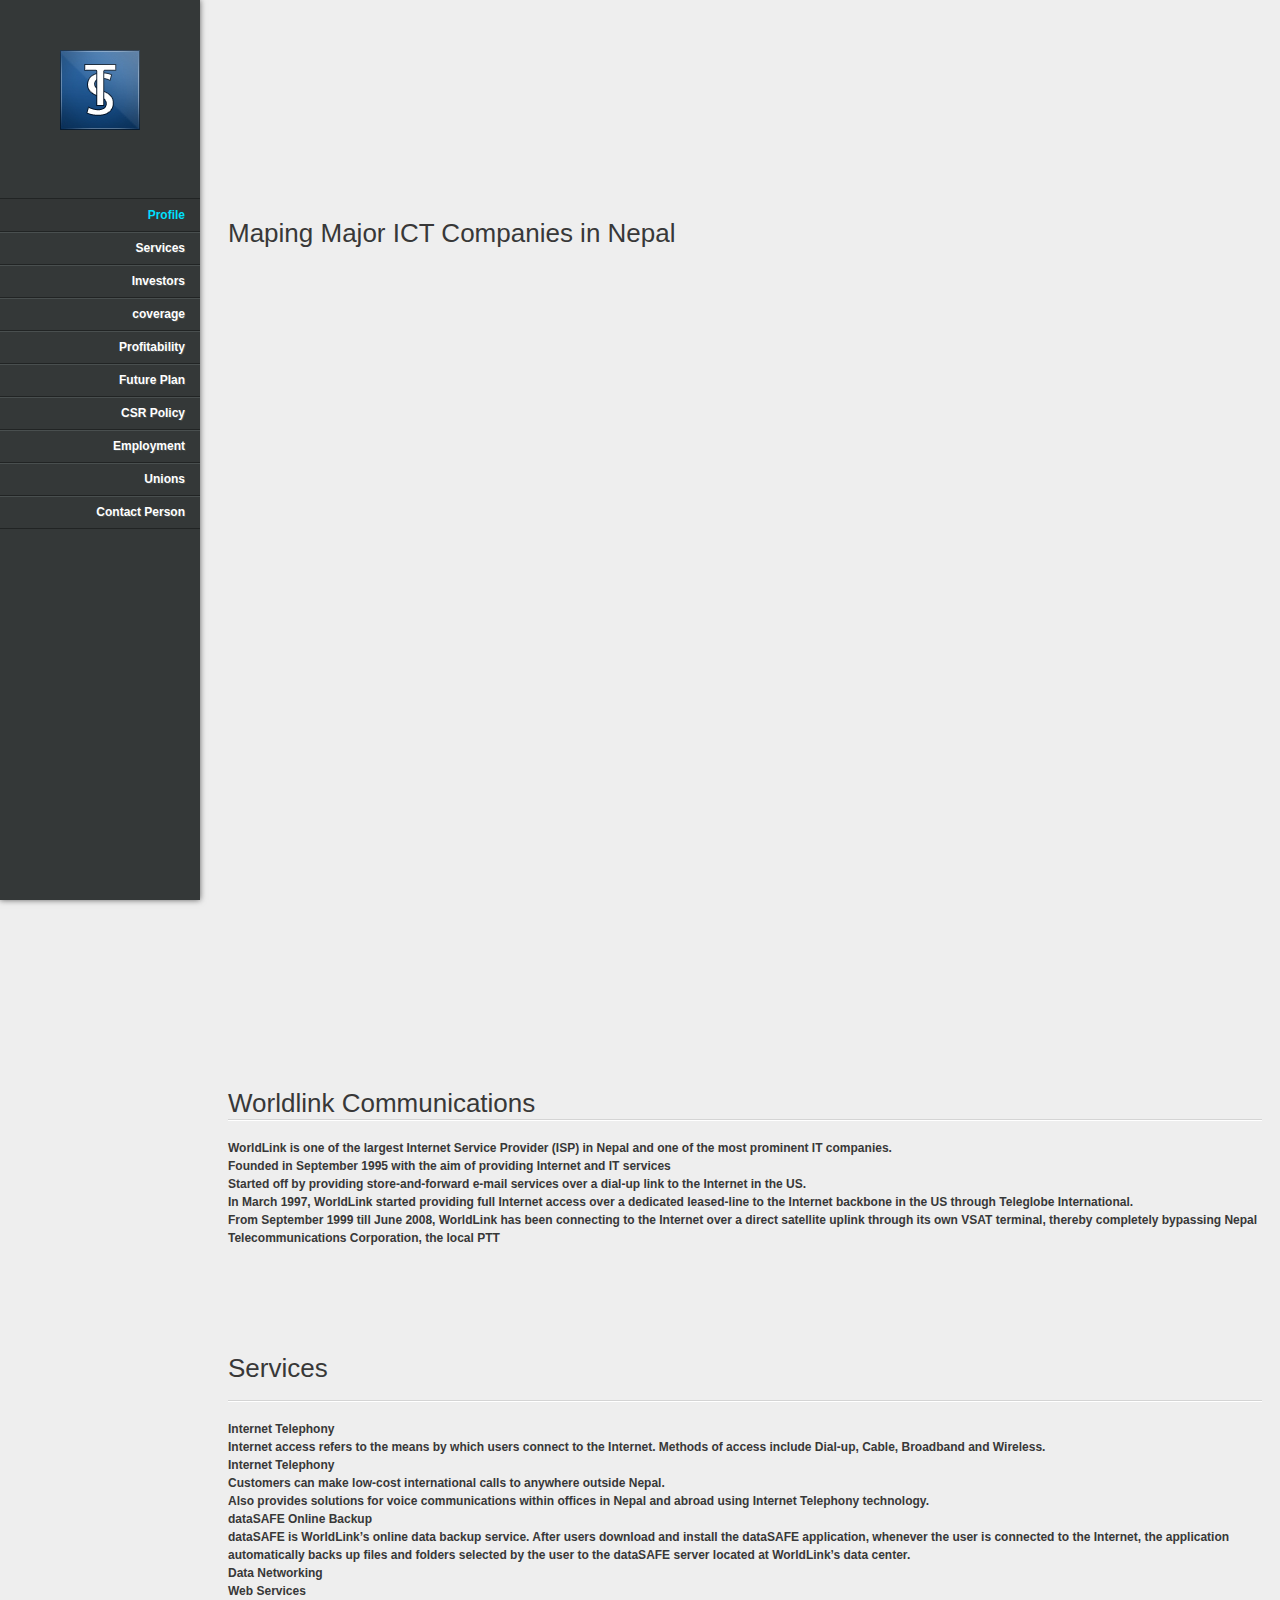
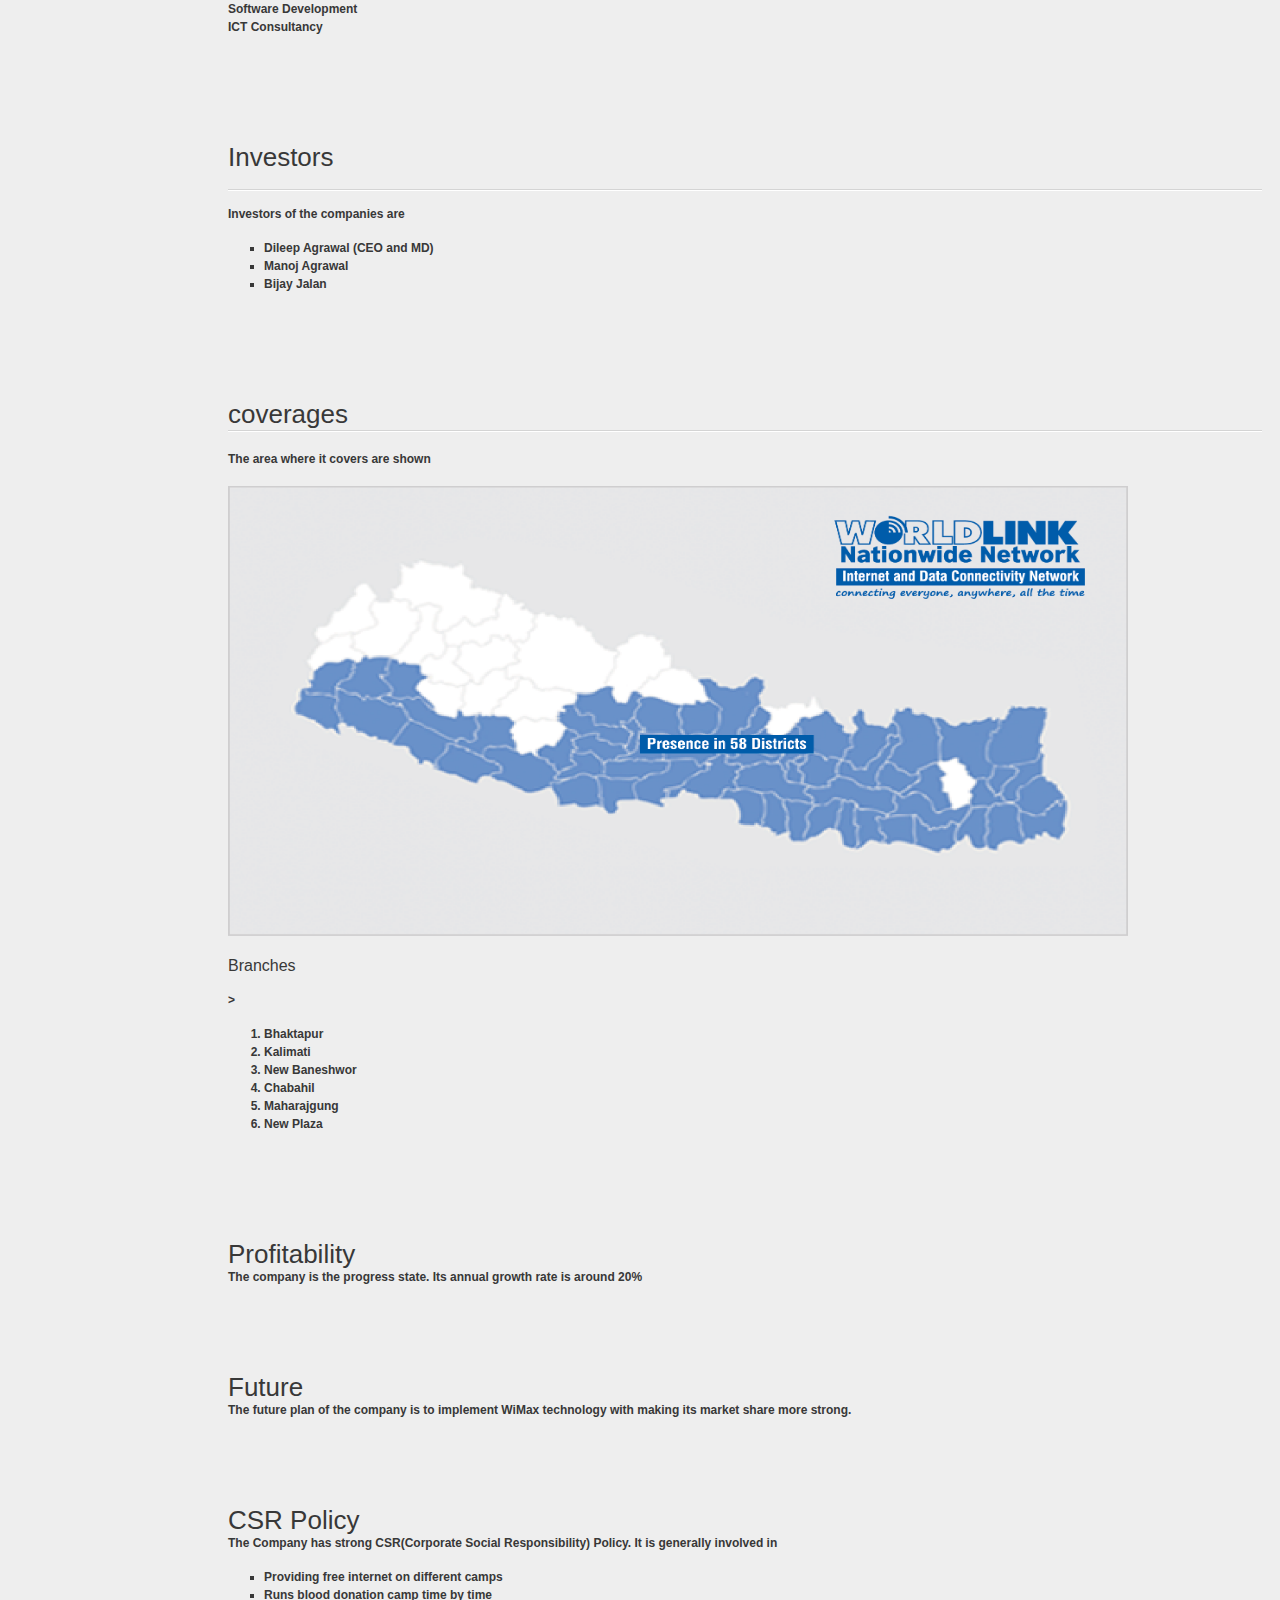
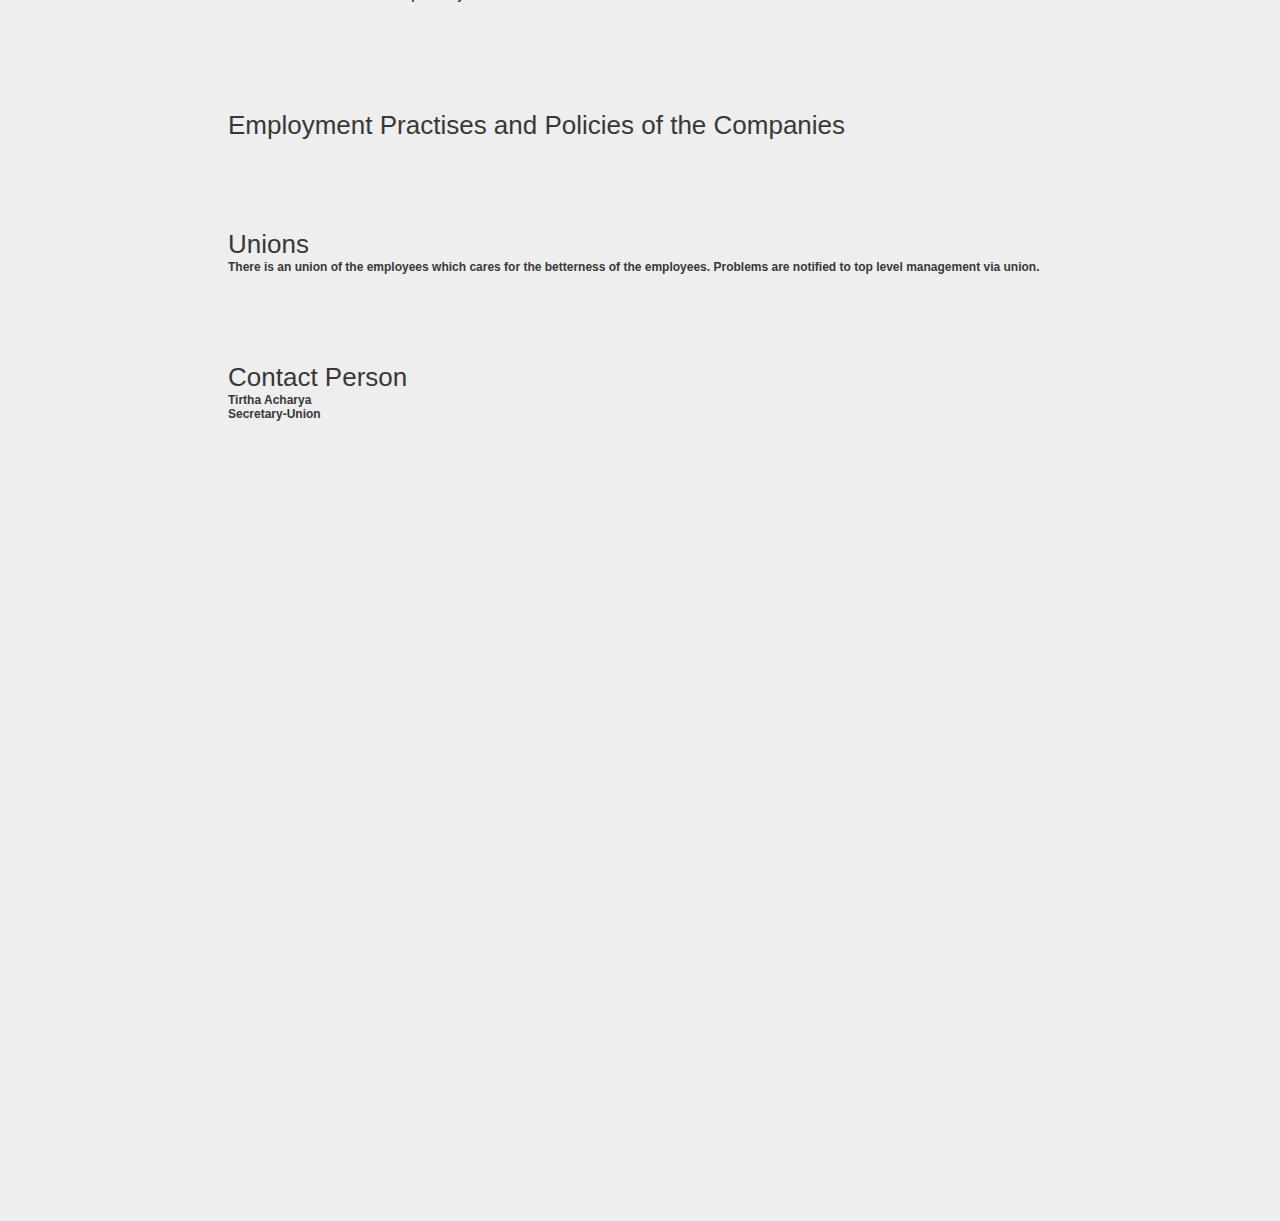
==== commit fe78383c: "updated index with employee" ====
--- a/index.html
+++ b/index.html
@@ -14,7 +14,7 @@
 	<meta name="author" content="abhash" >
 	<meta name="copyright" content="Simon Stamm (~Stammi)">
 	<meta name="generator" content="Bluefish 2.2.3" >
-	<meta name="date" content="2013-11-14T15:55:28+0545" >
+	<meta name="date" content="2013-11-14T16:19:41+0545" >
 	
 	<link rel="stylesheet" href="css/documenter_style.css" media="all">
 	<link rel="stylesheet" href="css/custom.css" media="screen">
@@ -71,7 +71,17 @@
 			</li>
 			<li><a href="#csrpolicy">CSR Policy</a>
 			</li>
-			<li><a href="#employment">Employment</a></li>
+			<li><a href="#employment">Employment</a>
+			
+			
+			<!--Inside employment this should come---
+<li><a href="#employment_practice>Activity Stream</a>
+					<li><a href="#employee_numnage">Accordion</a>
+					<li><a href="#employee_gender">Alert Boxes</a>
+					<li><a href="#employee_issues">Block Lists</a>
+					<li><a href="#employee_turnover">Buttons</a>
+					<li><a href="#employee_facilities">Boxes</a>
+			</li>-->
 			<li><a href="#unions">Unions</a></li>
 				<li><a href="#contact_person">Contact Person</a></li>
 			
@@ -86,7 +96,7 @@
 	
 	<!--//////////////////////*                Cover          */////////////////////////////////////-->
 	<section id="documenter_cover">
-	<h1>Maping Major ICT Companies in Nepal</h1>
+	<h3>Maping Major ICT Companies in Nepal</h3>
 </section>
 
 <!--//////////////*Document Cover Ends!!!*////////////////////////////-->
@@ -153,19 +163,19 @@
 	<h3>coverages</h3><hr class="notop">
 <p>The area where it covers are shown </p>
 <img src="coverage.png" alt="Coverage of worldlink" height="450px" width="900px" ><br>
-<h3>Branches</h3>
+<h5>Branches</h5>>
 <ol><li>Bhaktapur</li><li>Kalimati</li><li> New Baneshwor</li> <li>Chabahil</li><li> Maharajgung</li><li> New Plaza</li></ol>
 <h3></h3>
 </section>
 
 <section id="profitability">
-<h1>Profitability</h1>
+<h3>Profitability</h3>
 The company is the progress state. Its annual growth rate is around 20%
 </section>
 
 
 <section id="futures">
-<h1>Future</h1>
+<h3>Future</h3>
 The future plan of the company is to implement WiMax technology with making its market share more strong.
 </section>
 
@@ -178,17 +188,18 @@
 </section>
 
 <section id="employment">
-<h1>Employment Practises and Policies of the Companies</h1>
+<h3>Employment Practises and Policies of the Companies</h3>
+
 </section>
 
 
 <section id="unions">
-<h1>Unions</h1>
+<h3>Unions</h3>
 There is an union of the employees which cares for the betterness of the employees. Problems are notified to top level management via union.
 </section>
 
 
 <section id="contact_person">
-<h1>Contact Person</h1>
+<h3>Contact Person</h3>
 Tirtha Acharya<br>
 Secretary-Union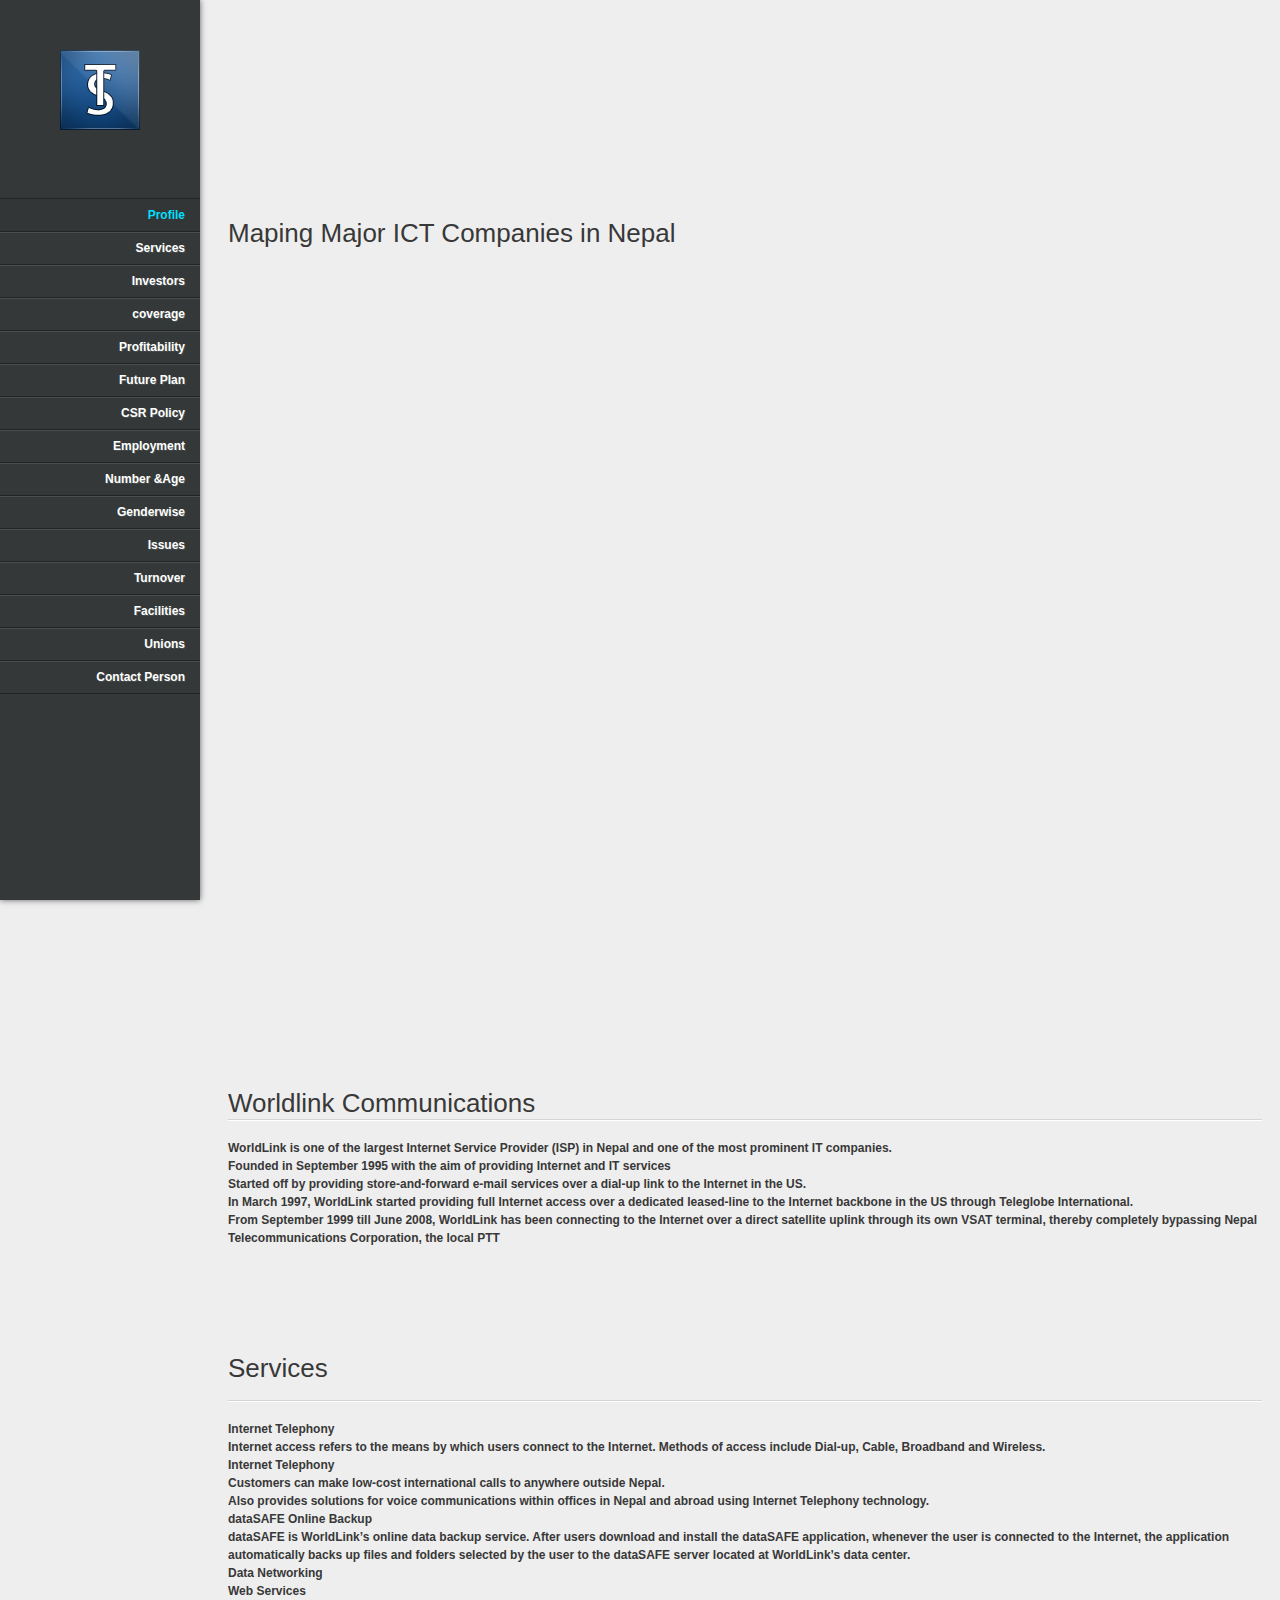
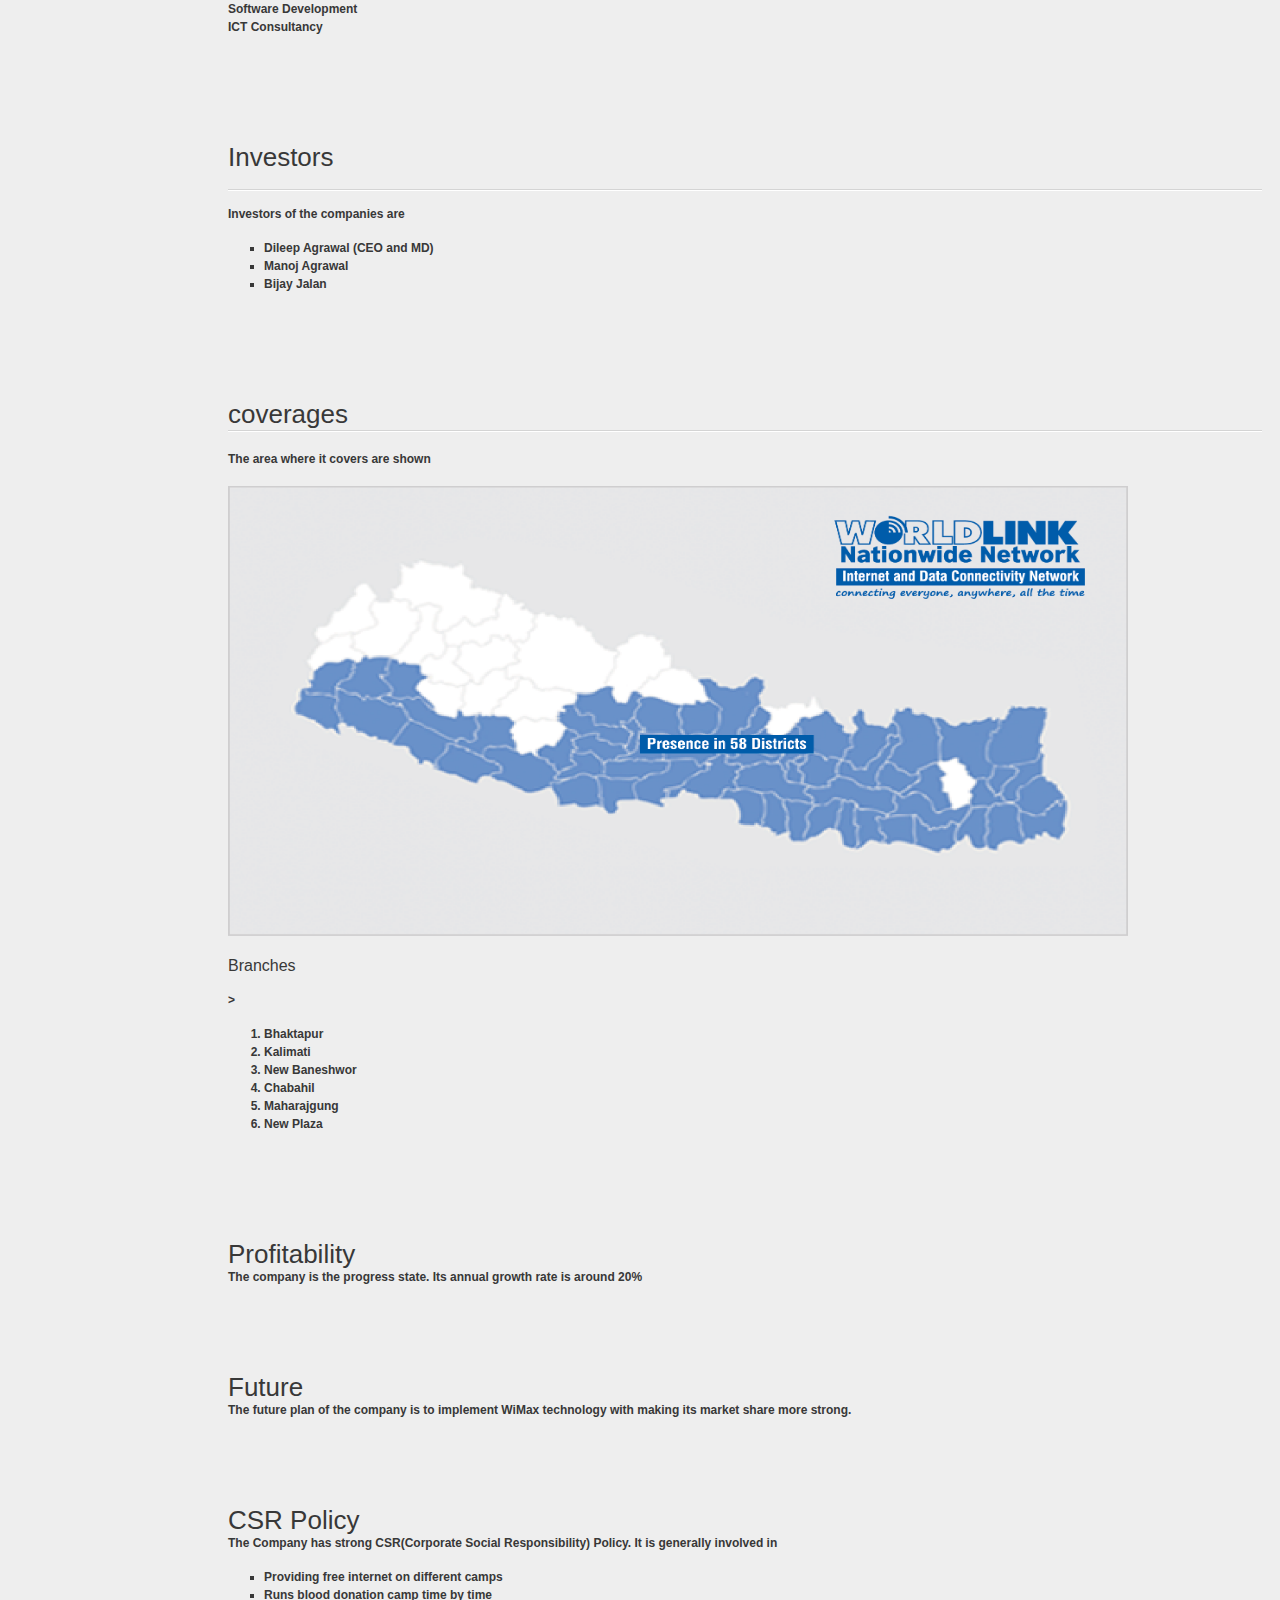
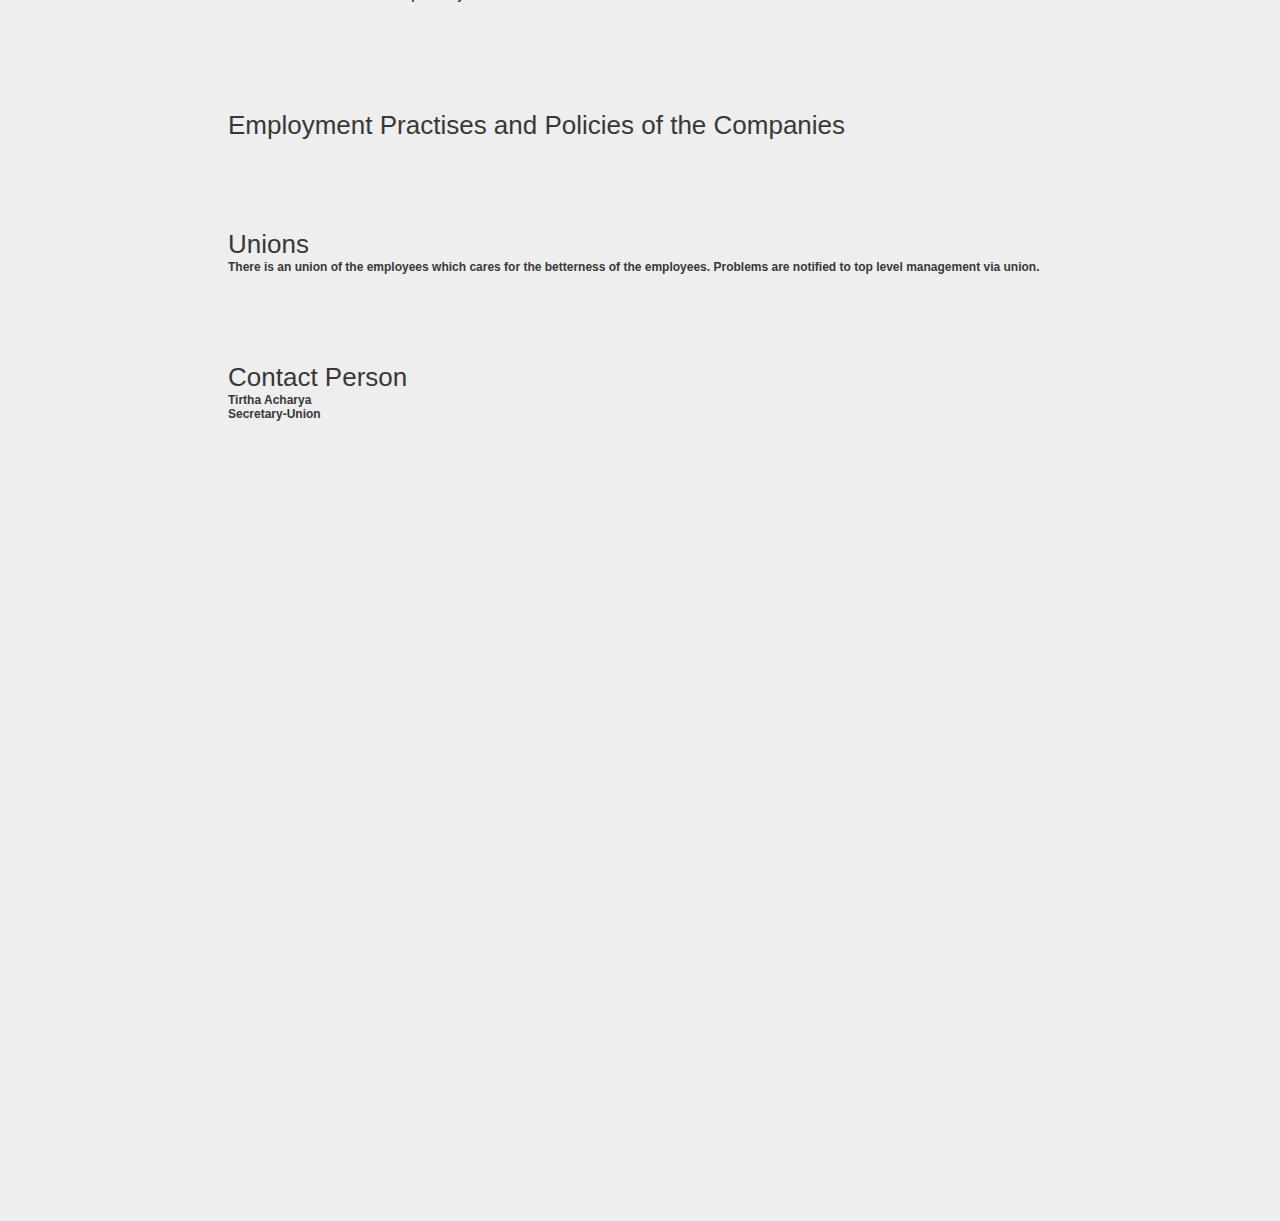
==== commit 544d0522: "updated index with employee" ====
--- a/index.html
+++ b/index.html
@@ -14,7 +14,7 @@
 	<meta name="author" content="abhash" >
 	<meta name="copyright" content="Simon Stamm (~Stammi)">
 	<meta name="generator" content="Bluefish 2.2.3" >
-	<meta name="date" content="2013-11-14T16:19:41+0545" >
+	<meta name="date" content="2013-11-14T16:30:04+0545" >
 	
 	<link rel="stylesheet" href="css/documenter_style.css" media="all">
 	<link rel="stylesheet" href="css/custom.css" media="screen">
@@ -74,14 +74,14 @@
 			<li><a href="#employment">Employment</a>
 			
 			
-			<!--Inside employment this should come---
+			<!--Inside employment this should come-->
 <li><a href="#employment_practice>Activity Stream</a>
-					<li><a href="#employee_numnage">Accordion</a>
-					<li><a href="#employee_gender">Alert Boxes</a>
-					<li><a href="#employee_issues">Block Lists</a>
-					<li><a href="#employee_turnover">Buttons</a>
-					<li><a href="#employee_facilities">Boxes</a>
-			</li>-->
+					<li><a href="#employee_numnage">Number &Age</a>
+					<li><a href="#employee_gender">Genderwise</a>
+					<li><a href="#employee_issues">Issues</a>
+					<li><a href="#employee_turnover">Turnover</a>
+					<li><a href="#employee_facilities">Facilities</a>
+			
 			<li><a href="#unions">Unions</a></li>
 				<li><a href="#contact_person">Contact Person</a></li>
 			
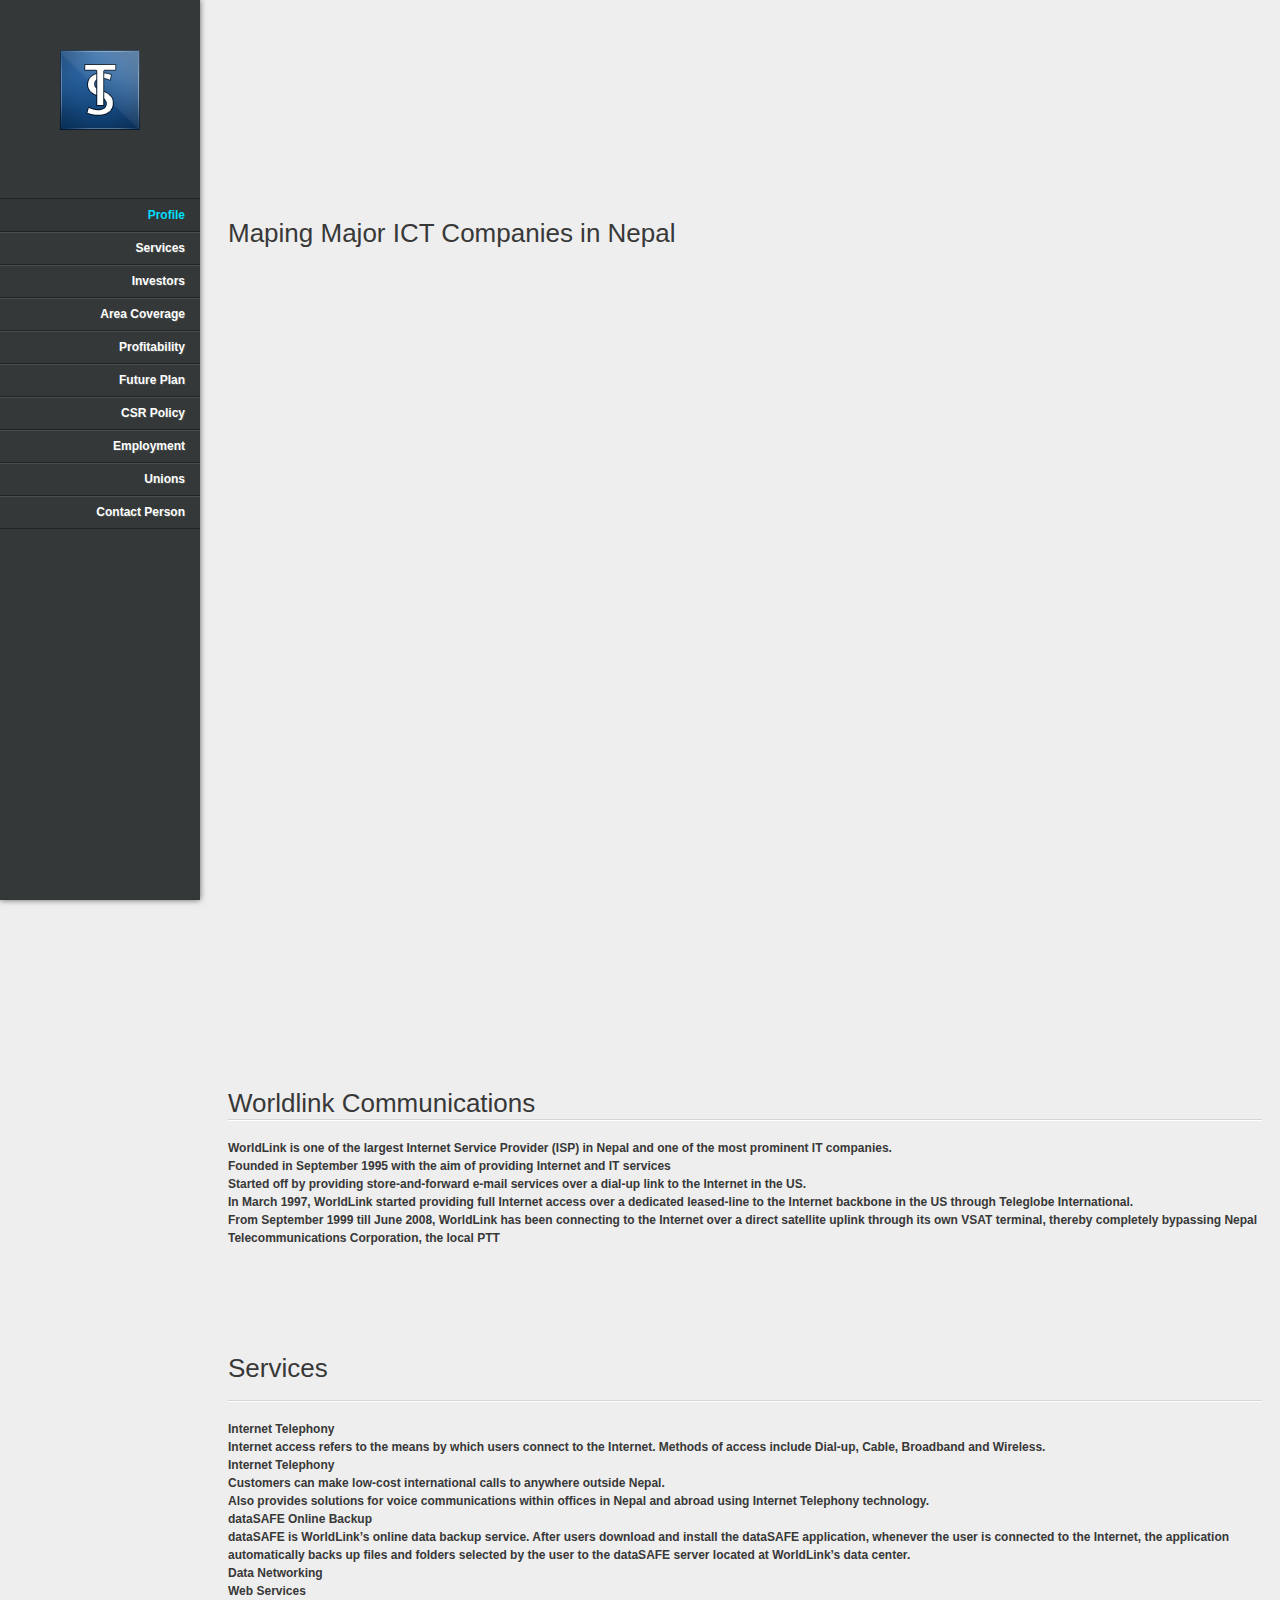
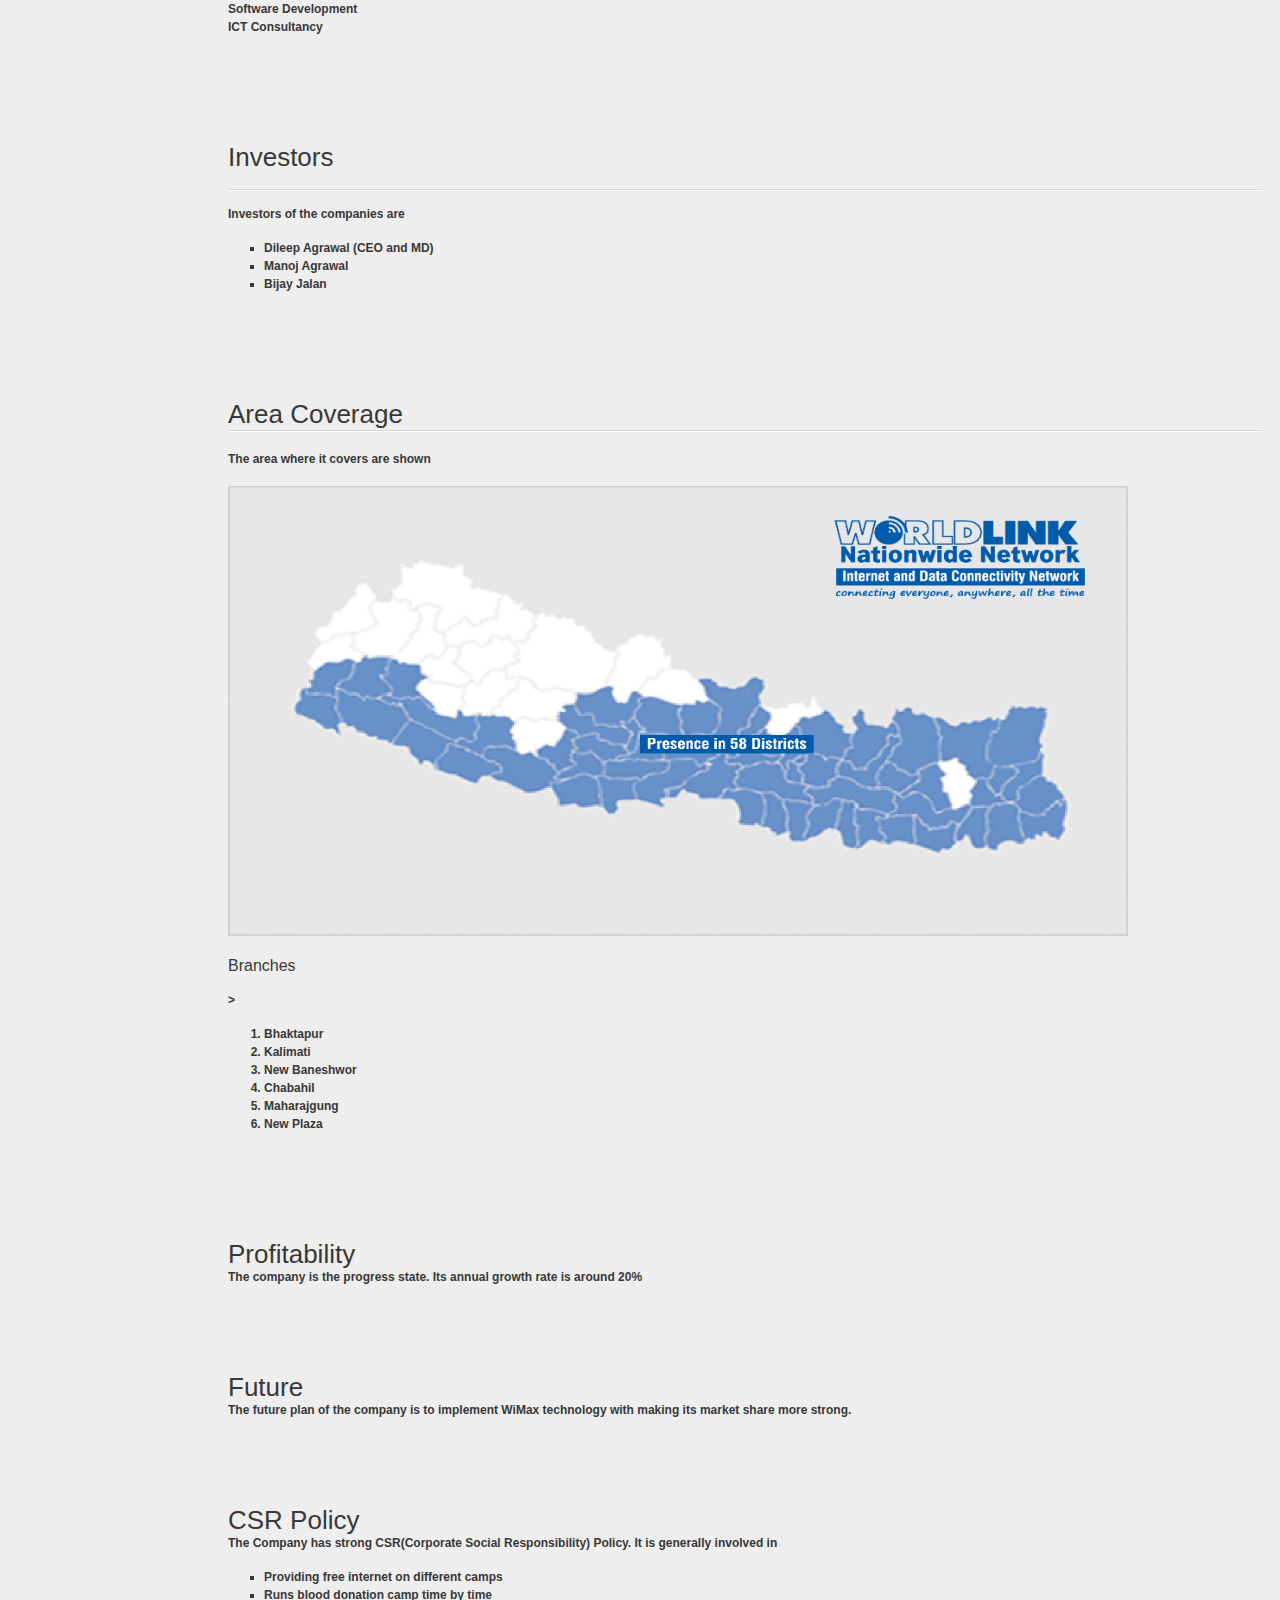
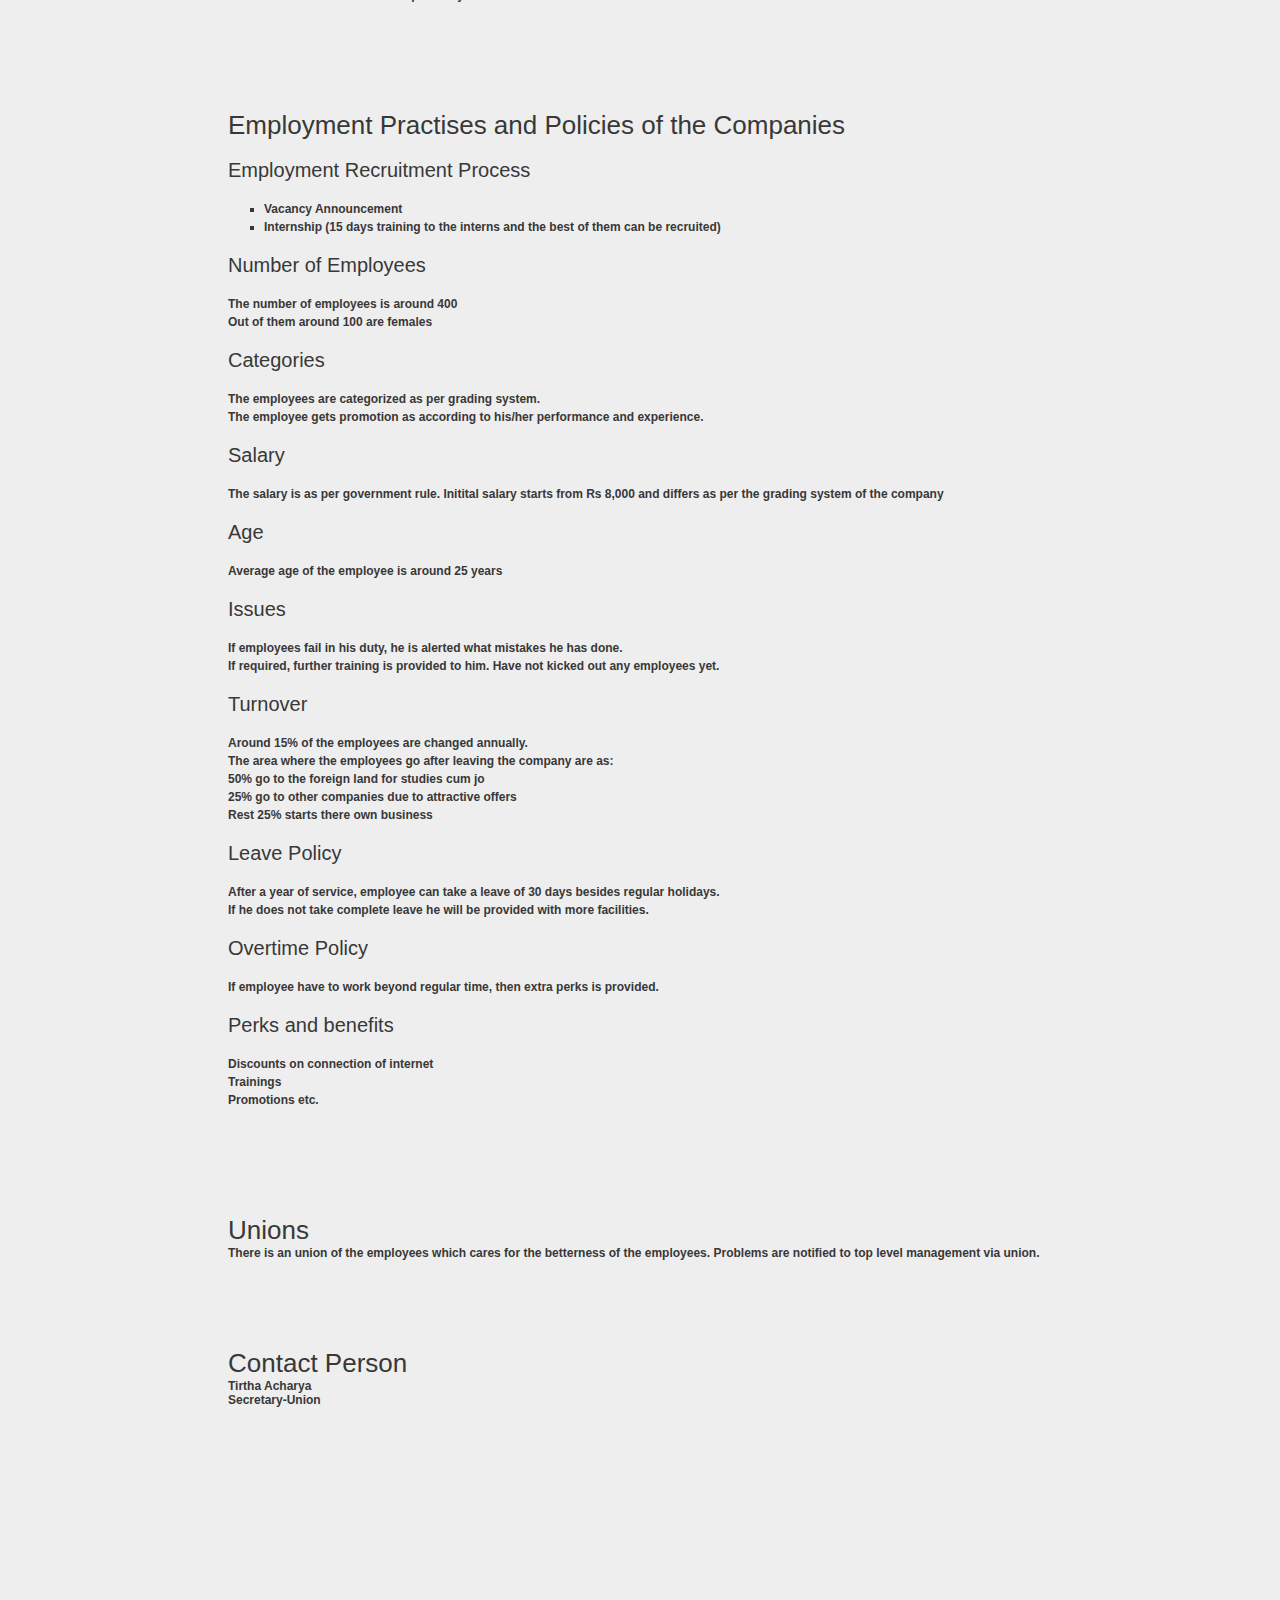
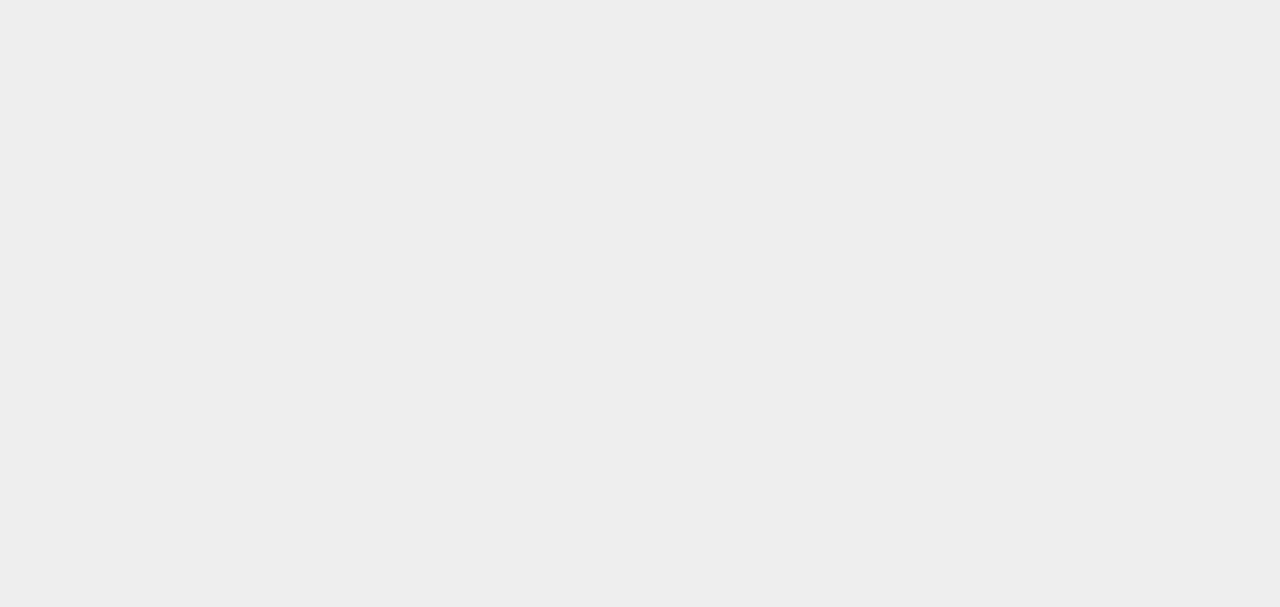
==== commit c888d140: "updated index" ====
--- a/index.html
+++ b/index.html
@@ -14,7 +14,7 @@
 	<meta name="author" content="abhash" >
 	<meta name="copyright" content="Simon Stamm (~Stammi)">
 	<meta name="generator" content="Bluefish 2.2.3" >
-	<meta name="date" content="2013-11-14T16:30:04+0545" >
+	<meta name="date" content="2013-11-15T11:44:25+0545" >
 	
 	<link rel="stylesheet" href="css/documenter_style.css" media="all">
 	<link rel="stylesheet" href="css/custom.css" media="screen">
@@ -61,7 +61,7 @@
 			<a href="#investors">Investors</a>
 			</li>
 			<li>
-			<a href="#coverages">coverage</a>
+			<a href="#coverages">Area Coverage</a>
 			</li>
 			<li>
 			<a href="#profitability">Profitability</a>
@@ -74,15 +74,7 @@
 			<li><a href="#employment">Employment</a>
 			
 			
-			<!--Inside employment this should come-->
-<li><a href="#employment_practice>Activity Stream</a>
-					<li><a href="#employee_numnage">Number &Age</a>
-					<li><a href="#employee_gender">Genderwise</a>
-					<li><a href="#employee_issues">Issues</a>
-					<li><a href="#employee_turnover">Turnover</a>
-					<li><a href="#employee_facilities">Facilities</a>
-			
-			<li><a href="#unions">Unions</a></li>
+						<li><a href="#unions">Unions</a></li>
 				<li><a href="#contact_person">Contact Person</a></li>
 			
 
@@ -160,7 +152,7 @@
 
 <!-- coverages Starts Here ---------------------------------->
 <section id="coverages">
-	<h3>coverages</h3><hr class="notop">
+	<h3>Area Coverage</h3><hr class="notop">
 <p>The area where it covers are shown </p>
 <img src="coverage.png" alt="Coverage of worldlink" height="450px" width="900px" ><br>
 <h5>Branches</h5>>
@@ -190,6 +182,43 @@
 <section id="employment">
 <h3>Employment Practises and Policies of the Companies</h3>
 
+<h4>Employment Recruitment Process</h4>
+<ul><li>Vacancy Announcement</li>
+<li>Internship (15 days training to the interns and the best of them can be recruited)</li></ul>
+
+<h4>Number of Employees</h4>
+<p>The number of employees is around 400<br>
+Out of them around 100 are females
+</p>
+
+<h4>Categories</h4>
+<p>The employees are categorized as per grading system.<br>
+The employee gets promotion as according to his/her performance and experience.</p>
+
+<h4>Salary</h4>
+<p>The salary is as per government rule. Initital salary starts from Rs 8,000 and differs as per the grading system of the company</p>
+<h4>Age</h4>
+<p>Average age of the employee is around 25 years</p>
+<h4>Issues</h4>
+<p>If employees fail in his duty, he is alerted what mistakes he has done. <br>
+If required, further training is provided to him. Have not kicked out any employees yet.</p>
+<h4>Turnover</h4>
+<p>Around 15% of the employees are changed annually.<br>
+The area where the employees go after leaving the company are as:<br>
+50% go to the foreign land for studies cum jo<br> 
+25% go to other companies due to attractive offers<br>
+Rest 25% starts there own business
+</p>
+<h4>Leave Policy</h4>
+<p>After a year of service, employee can take a leave of 30 days besides regular holidays.<br>
+If he does not take complete leave he will be provided with more facilities.</p>
+<h4>Overtime Policy</h4>
+<p>If employee have to work beyond regular time, then extra perks is provided.</p>
+<h4>Perks and benefits</h4>
+<p>Discounts on connection of internet<br>
+Trainings<br>
+Promotions etc.
+</p>
 </section>
 
 
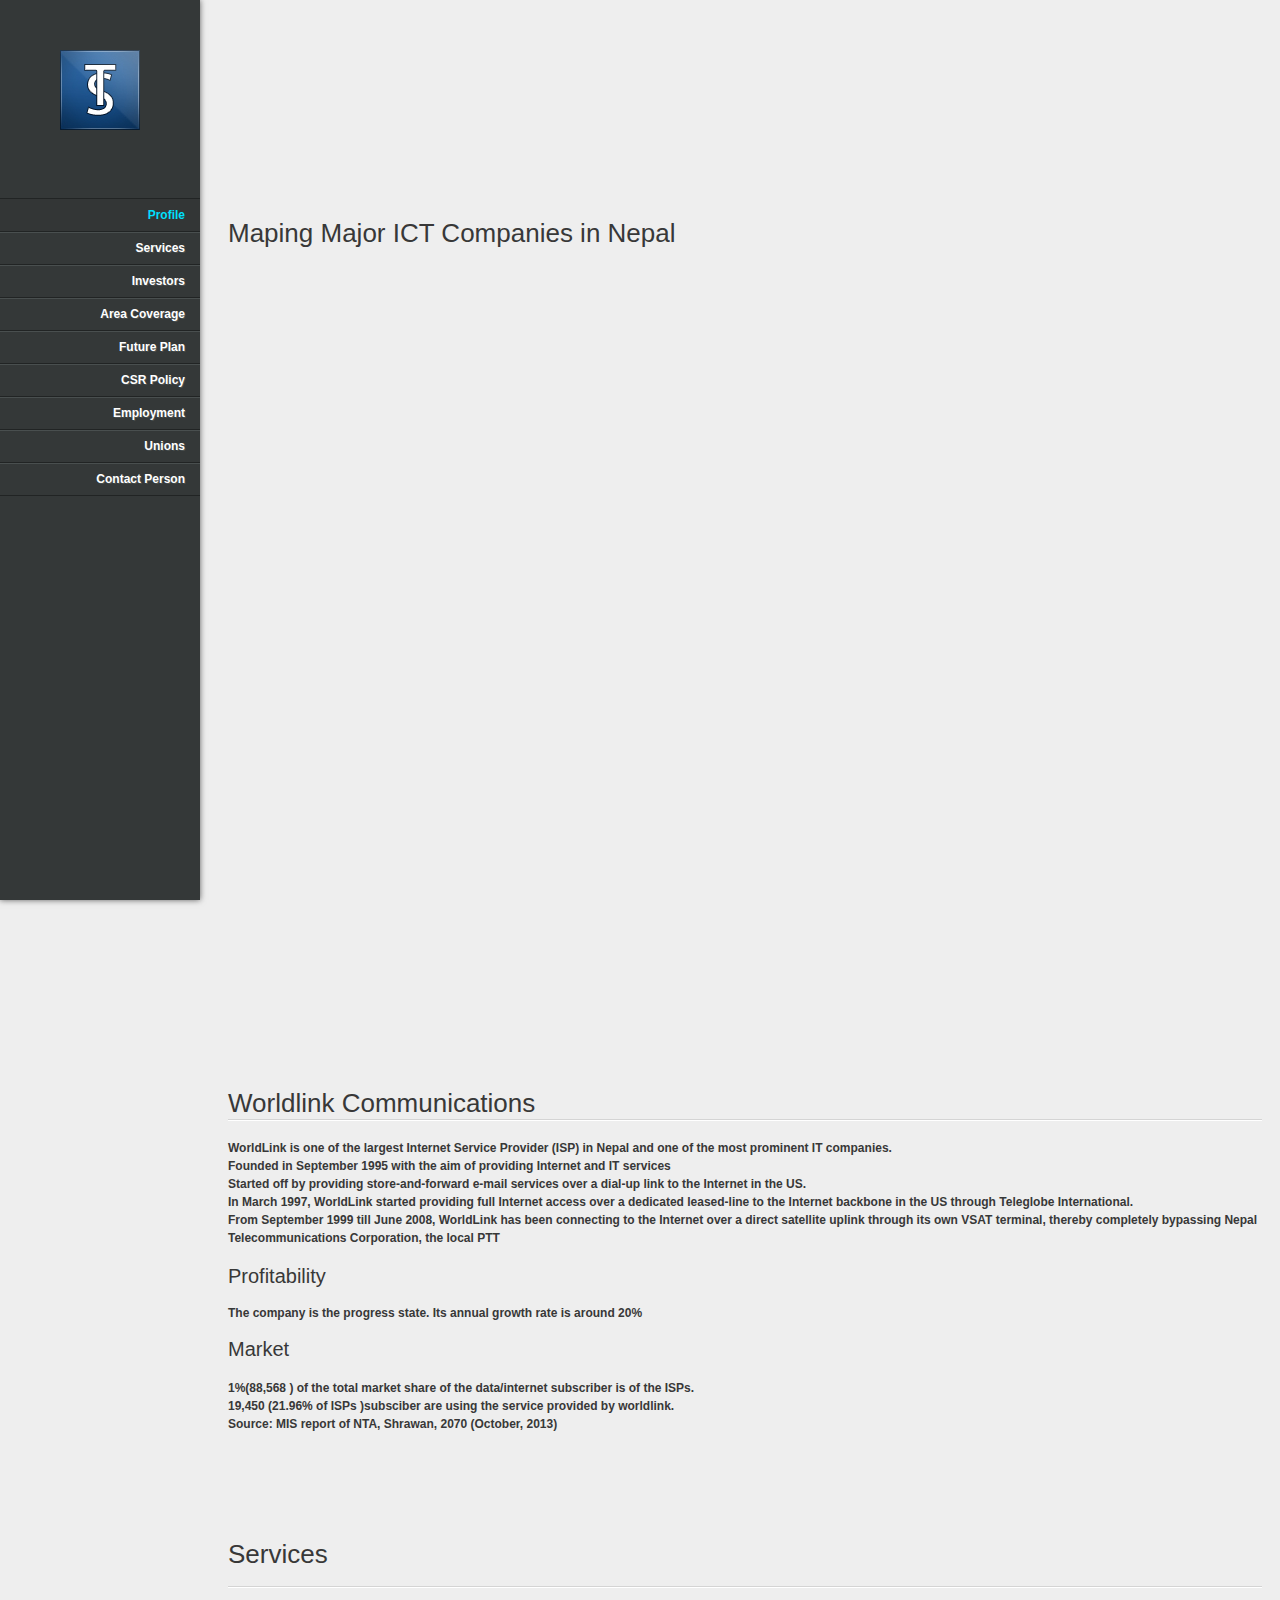
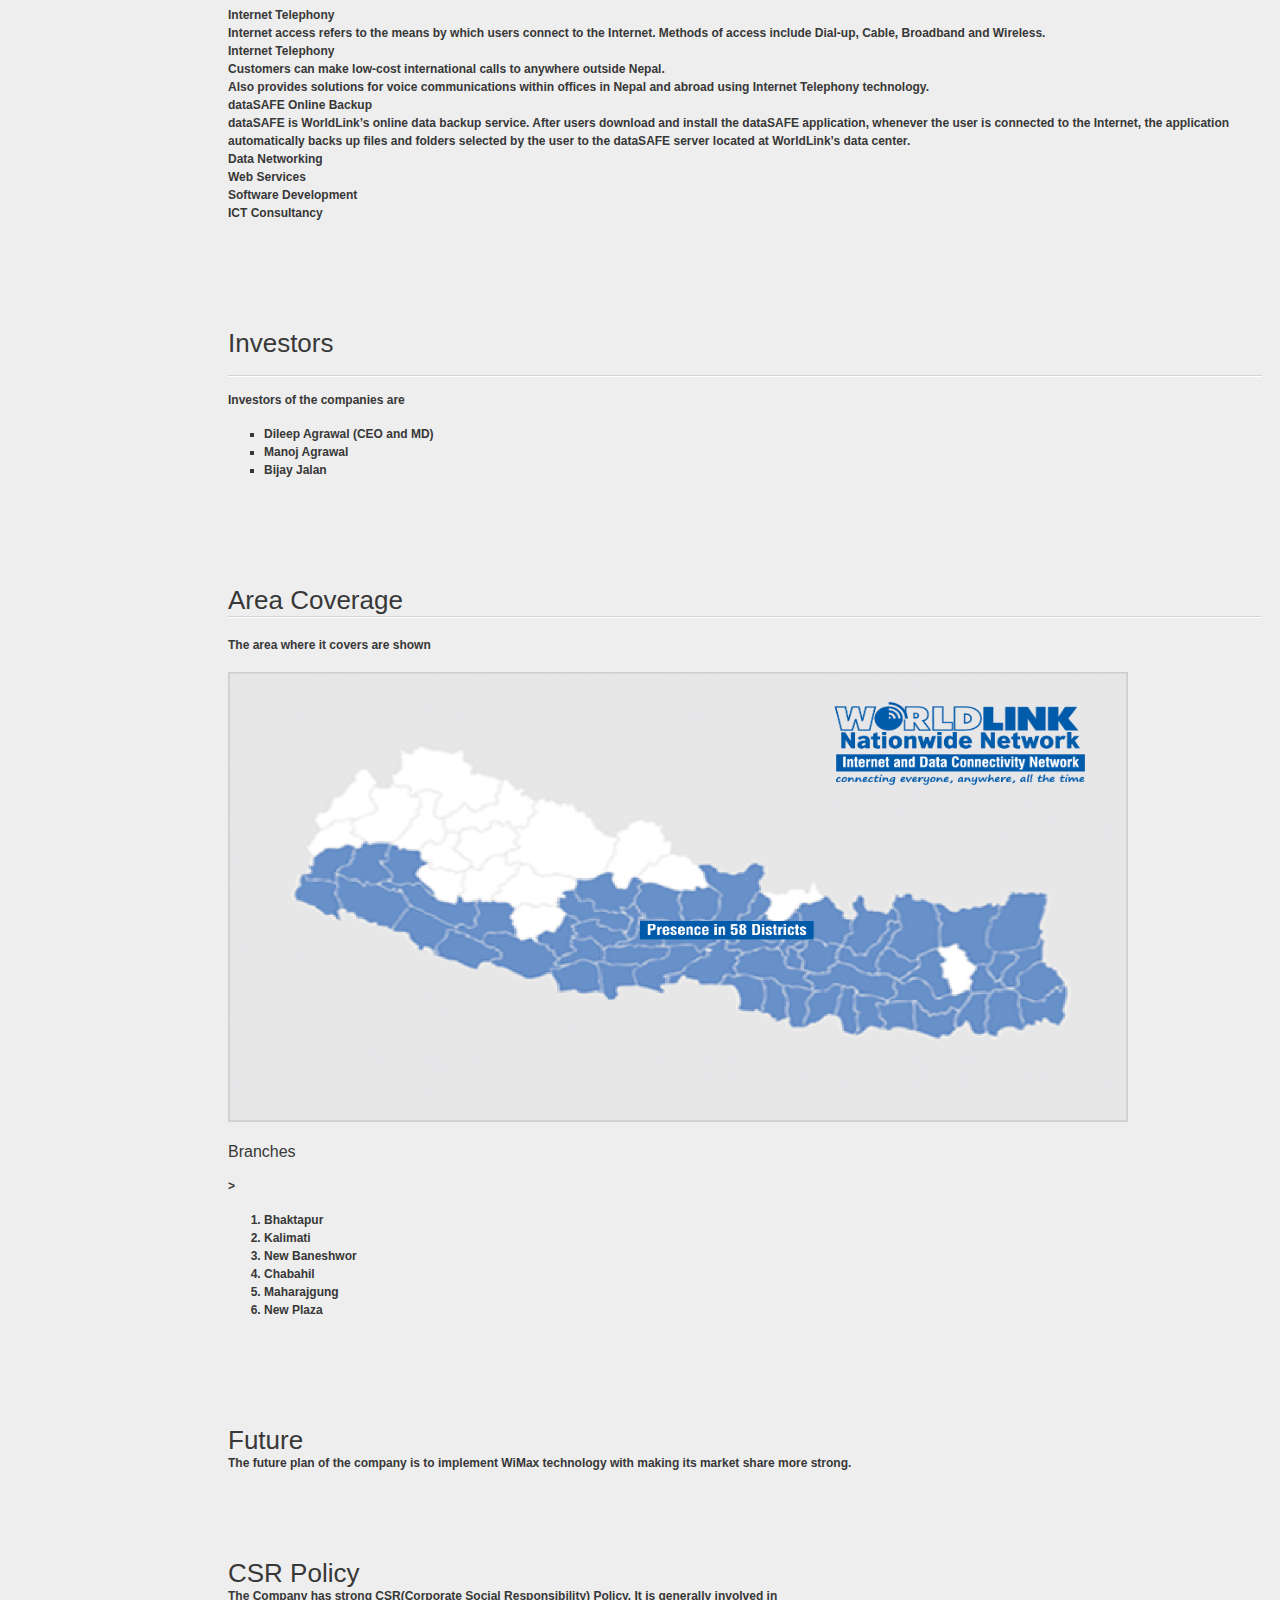
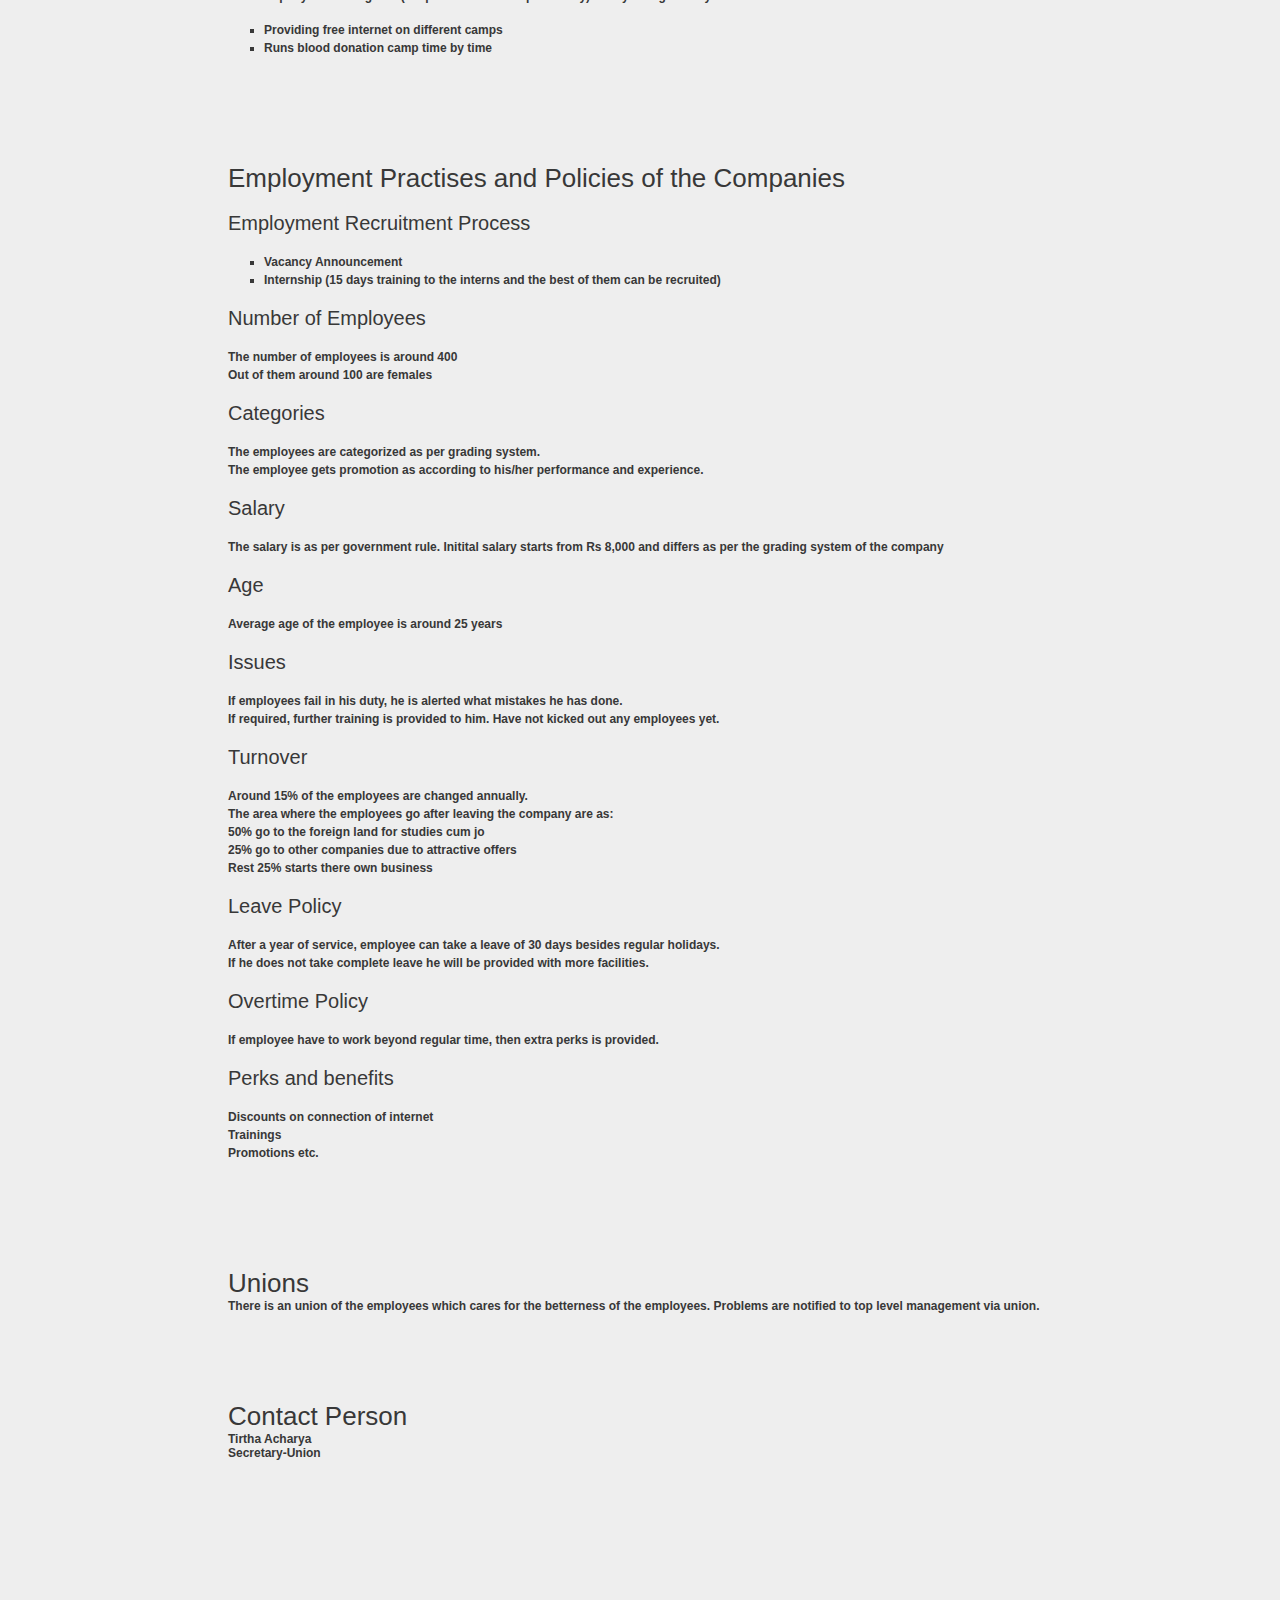
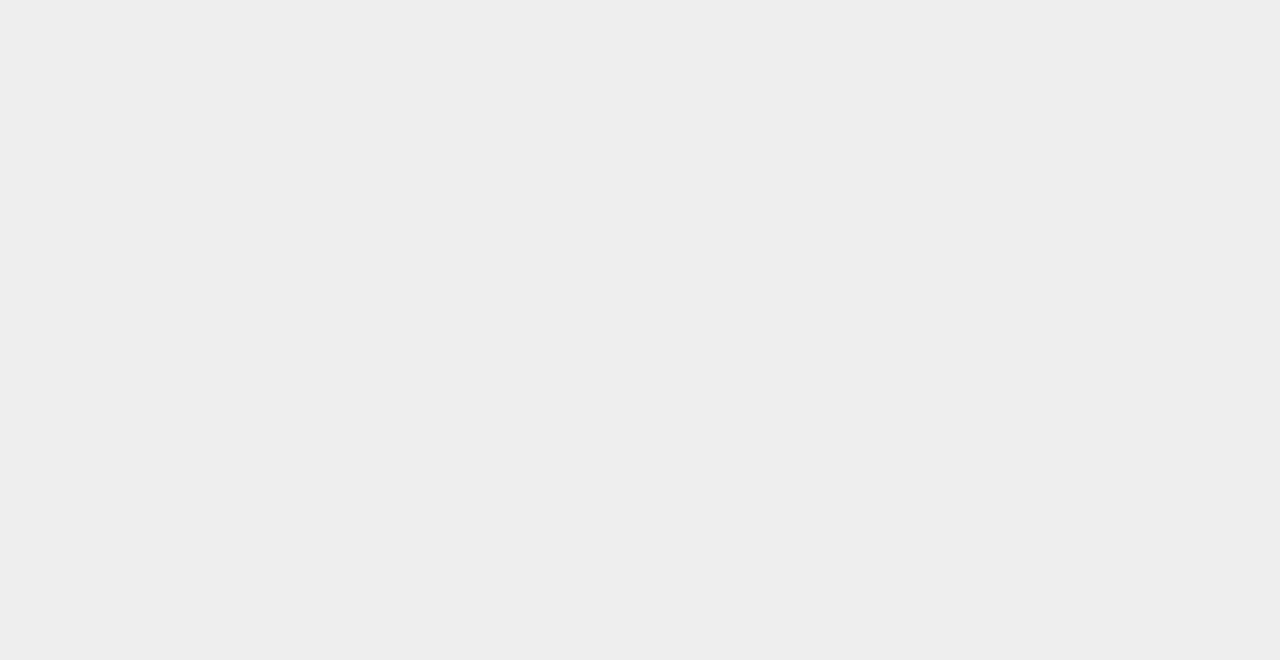
==== commit 7bb2b4a5: "updated index" ====
--- a/index.html
+++ b/index.html
@@ -14,7 +14,7 @@
 	<meta name="author" content="abhash" >
 	<meta name="copyright" content="Simon Stamm (~Stammi)">
 	<meta name="generator" content="Bluefish 2.2.3" >
-	<meta name="date" content="2013-11-15T11:44:25+0545" >
+	<meta name="date" content="2013-11-15T12:16:58+0545" >
 	
 	<link rel="stylesheet" href="css/documenter_style.css" media="all">
 	<link rel="stylesheet" href="css/custom.css" media="screen">
@@ -63,10 +63,7 @@
 			<li>
 			<a href="#coverages">Area Coverage</a>
 			</li>
-			<li>
-			<a href="#profitability">Profitability</a>
-				</li>
-			<li>
+						<li>
 			<a href="#futures">Future Plan</a>
 			</li>
 			<li><a href="#csrpolicy">CSR Policy</a>
@@ -103,6 +100,17 @@
 	Started off by providing store-and-forward e-mail services over a dial-up link to the Internet in the US.<br>
 	 In March 1997, WorldLink started providing full Internet access over a dedicated leased-line to the Internet backbone in the US through Teleglobe International.<br>
 	 From September 1999 till June 2008, WorldLink has been connecting to the Internet over a direct satellite uplink through its own VSAT terminal, thereby completely bypassing Nepal Telecommunications Corporation, the local PTT</p>
+
+<h4>Profitability</h4>
+The company is the progress state. Its annual growth rate is around 20%
+
+
+<h4>Market </h4>
+<p>1%(88,568 ) of the total market share of the data/internet subscriber is of the ISPs.<br>
+19,450 (21.96% of ISPs )subsciber are using the service provided by worldlink.<br>
+Source: MIS report of NTA, Shrawan, 2070 (October, 2013)
+
+</p>
 
 </section>
 
@@ -160,10 +168,7 @@
 <h3></h3>
 </section>
 
-<section id="profitability">
-<h3>Profitability</h3>
-The company is the progress state. Its annual growth rate is around 20%
-</section>
+
 
 
 <section id="futures">
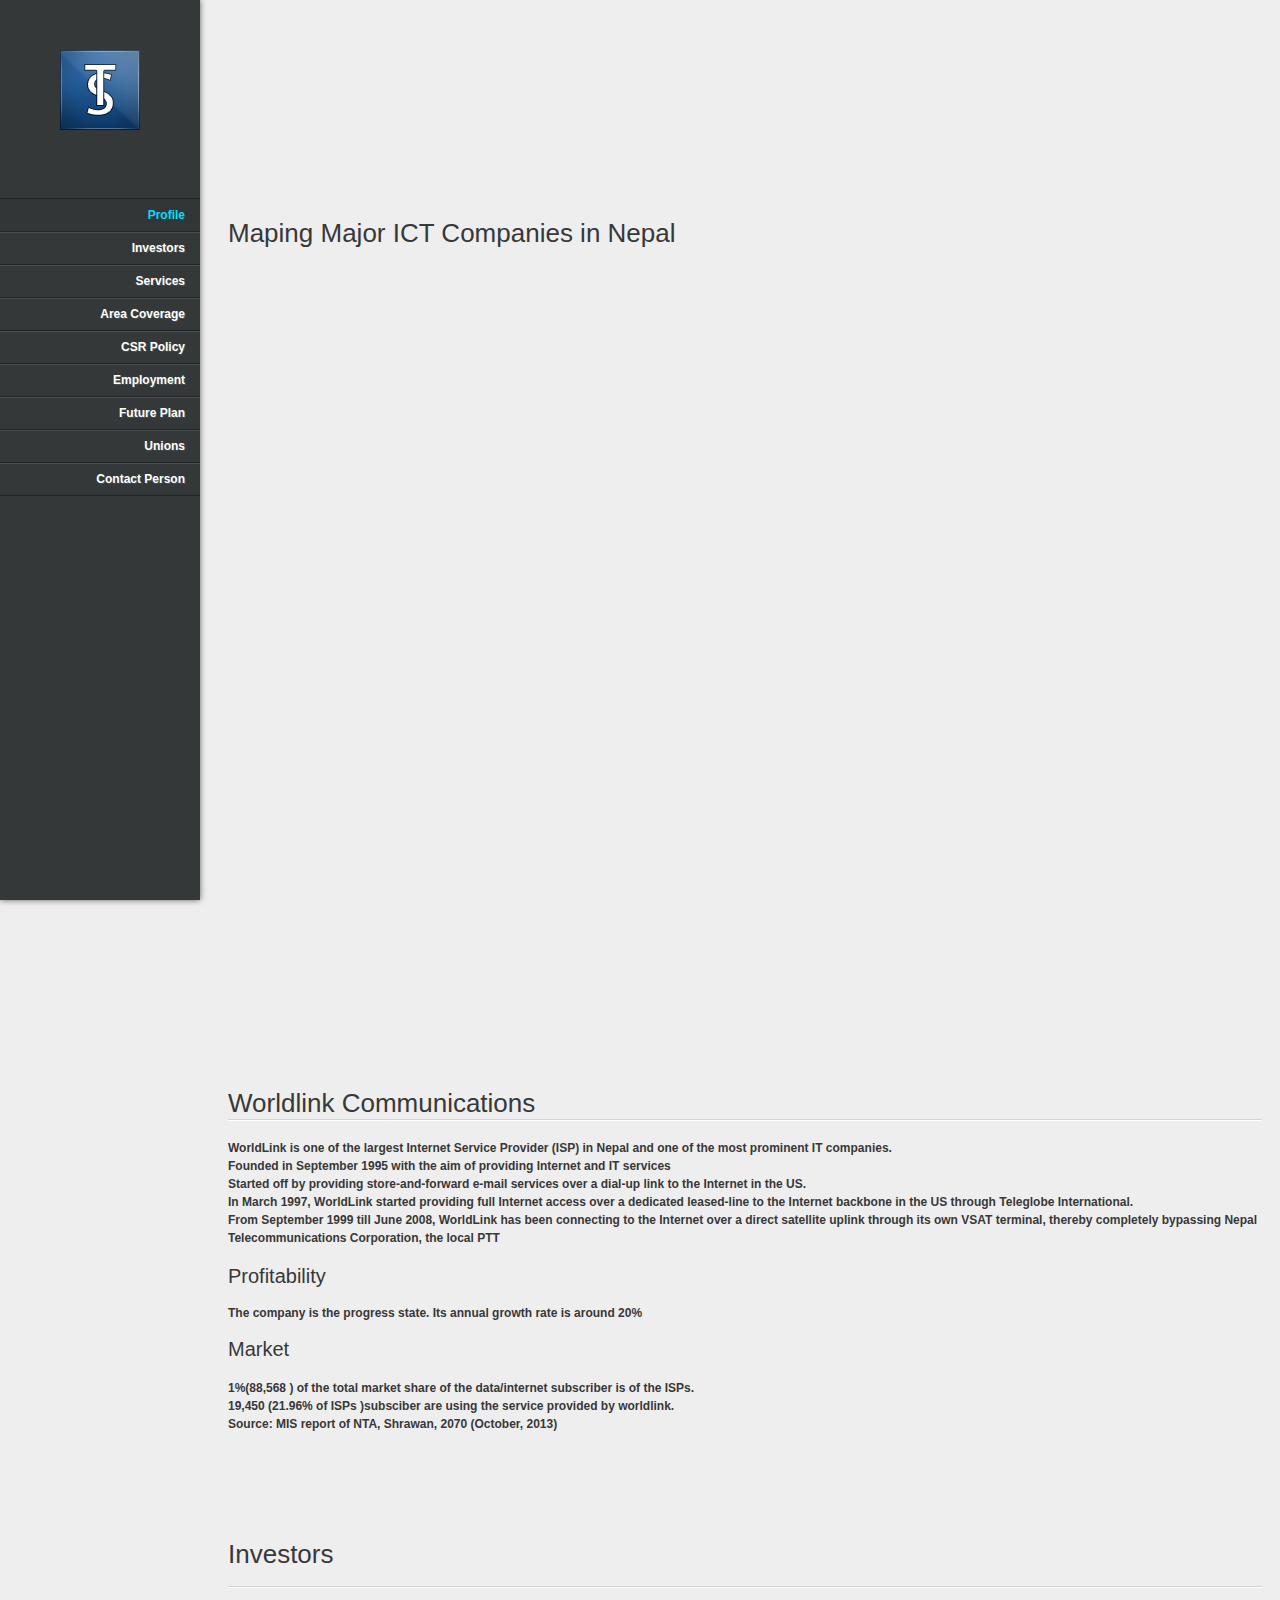
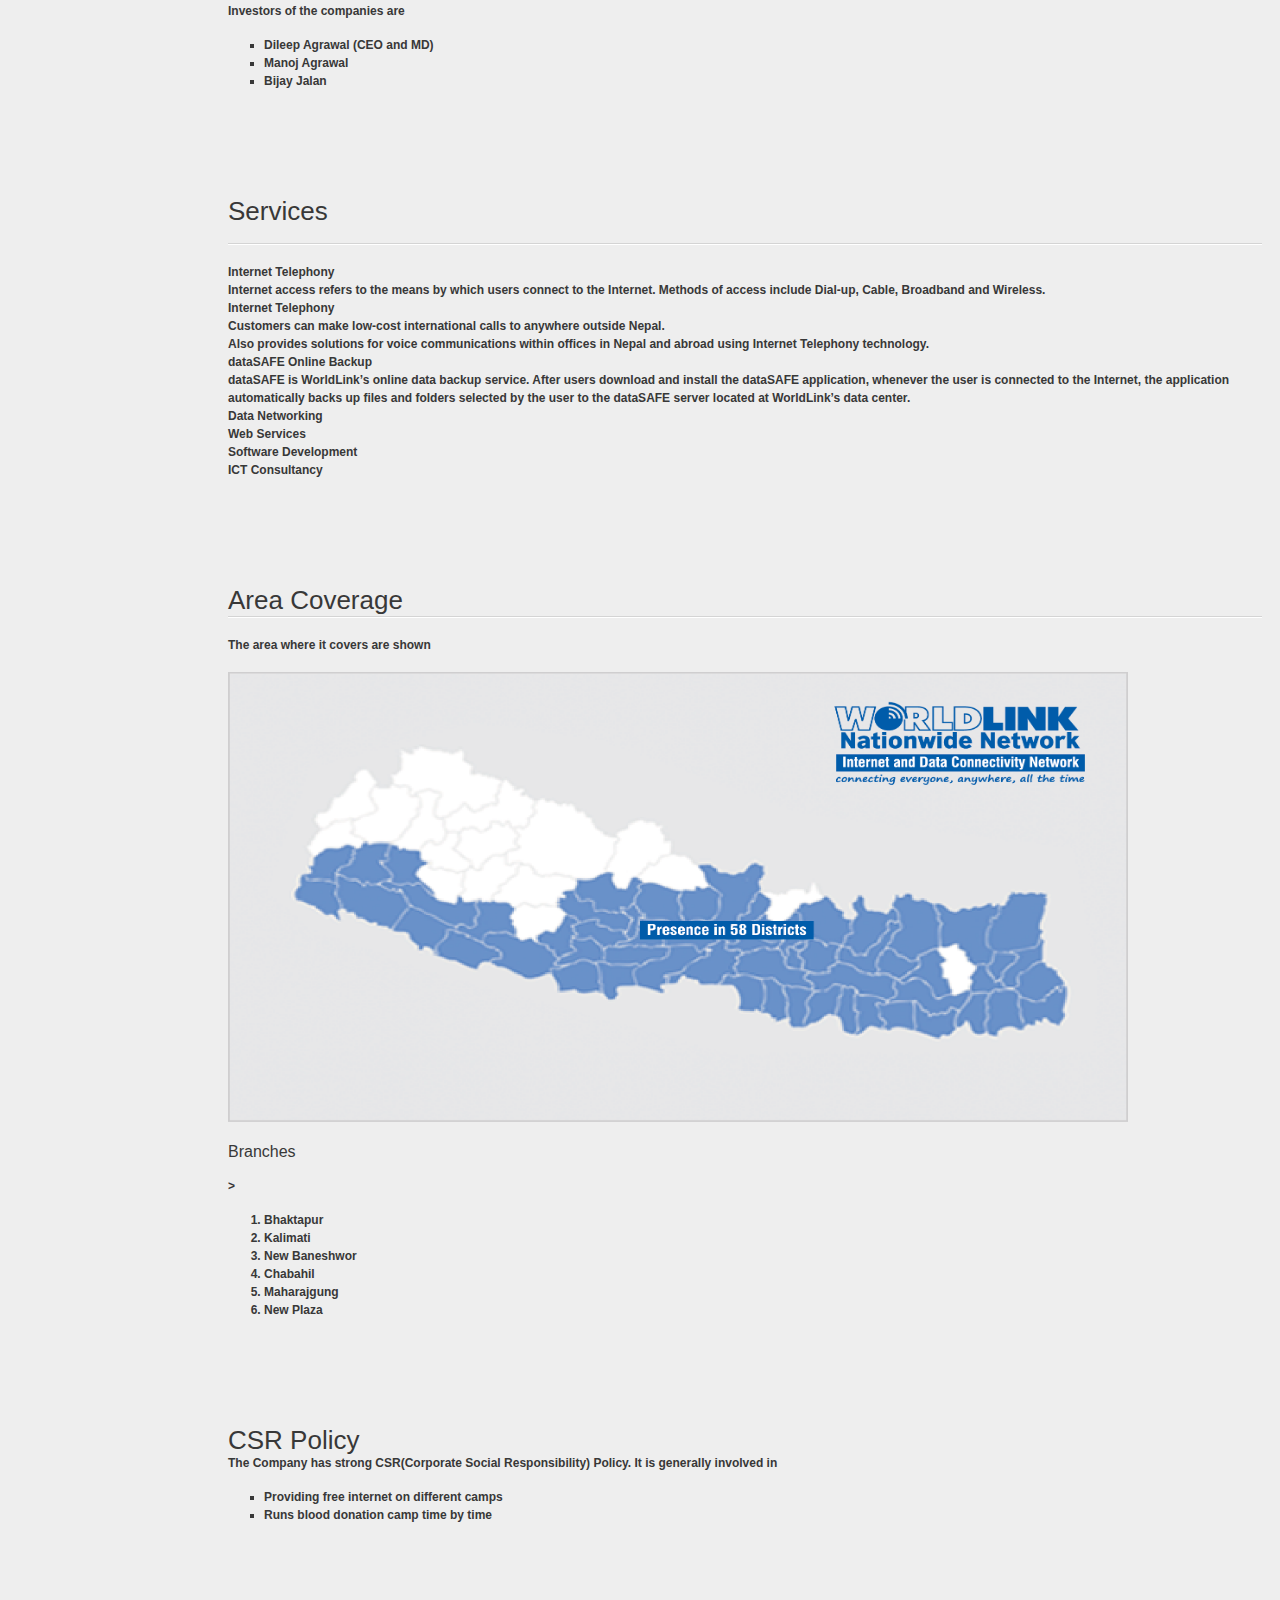
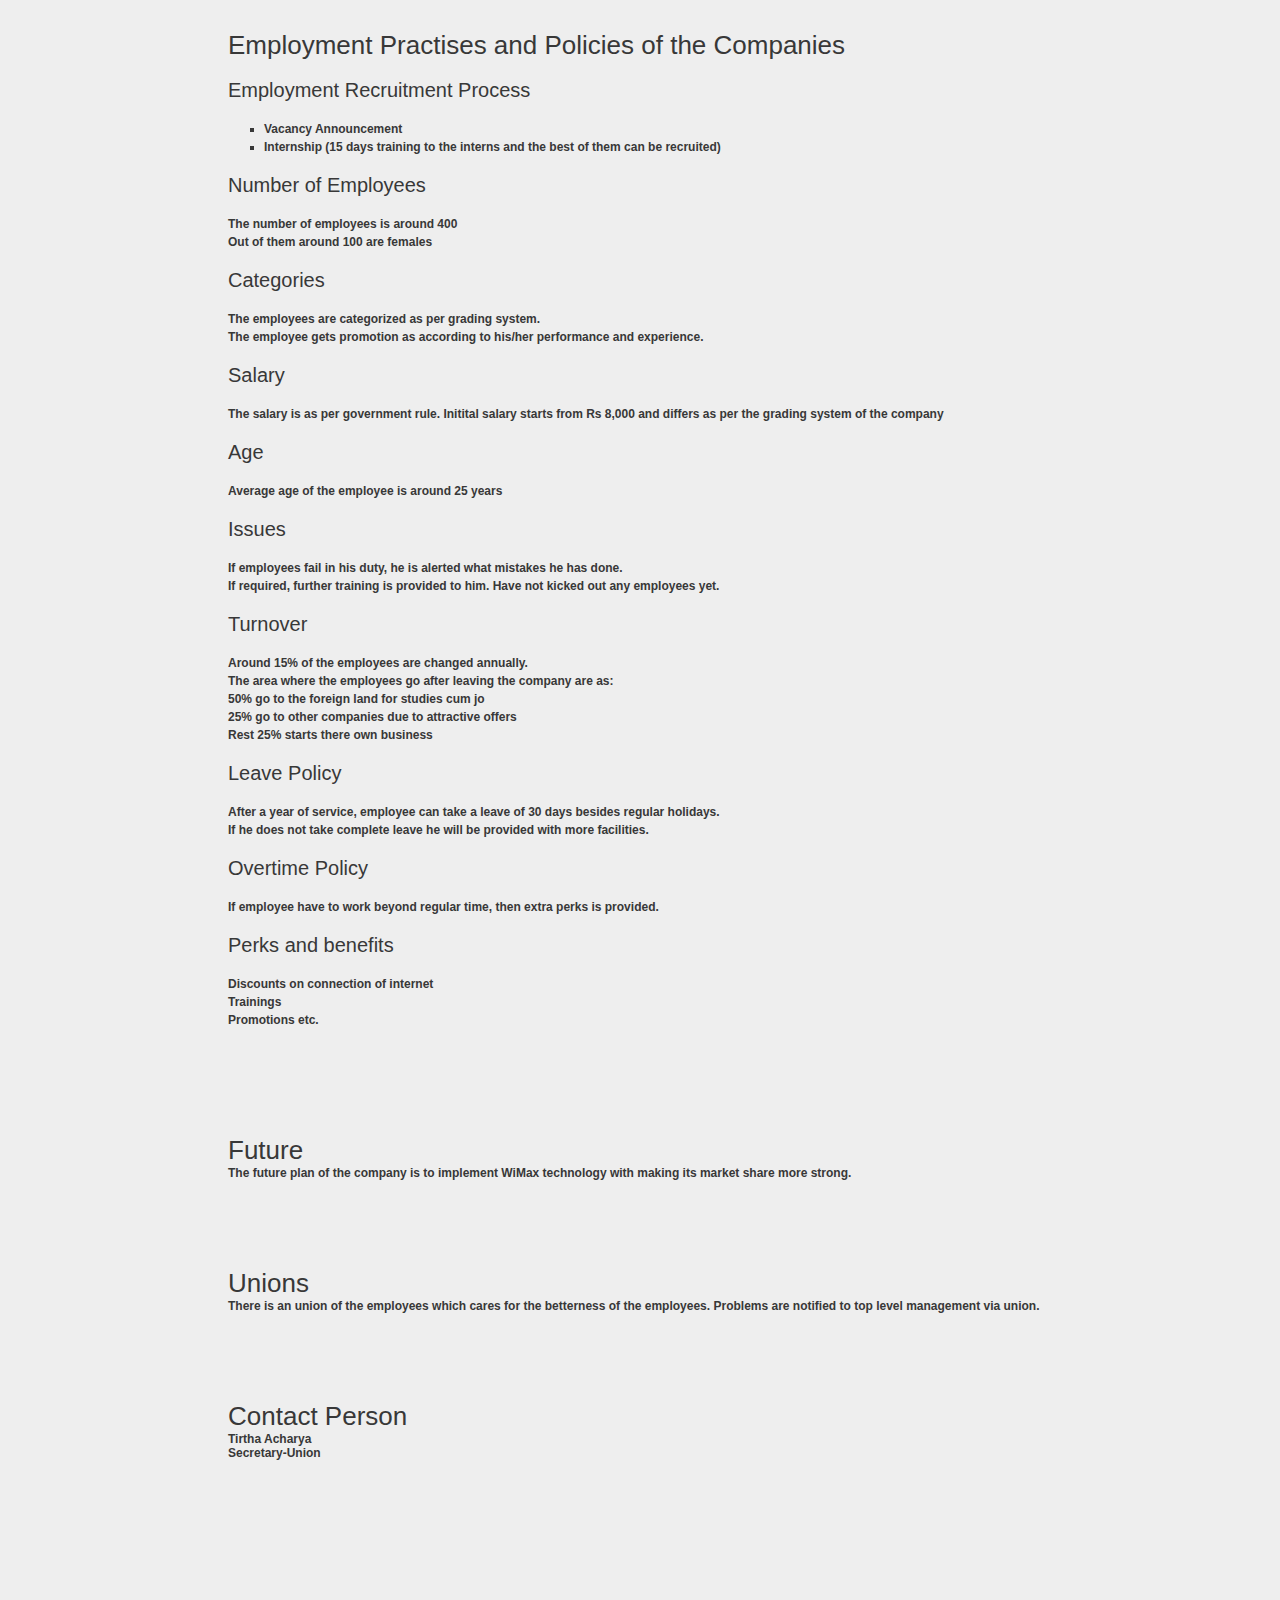
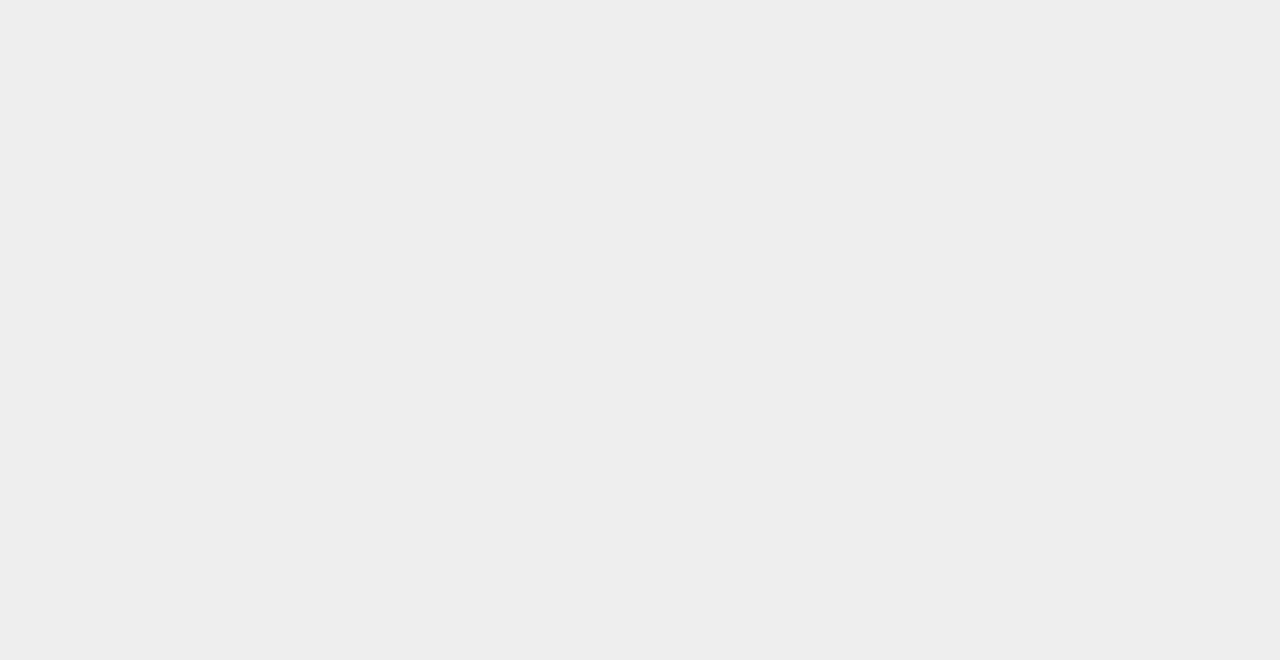
==== commit e996c9f1: "updated index" ====
--- a/index.html
+++ b/index.html
@@ -9,13 +9,8 @@
 	
 	<title>Mapping Major ICT Copanies of Nepal || Worldlink</title>
 	
-	<meta name="description" content="Thank you for purchasing my theme. If you have any questions that are beyond the scope of this help file, please feel free to email via my user page contact form here.
-Thanks so much!">
+	
 	<meta name="author" content="abhash" >
-	<meta name="copyright" content="Simon Stamm (~Stammi)">
-	<meta name="generator" content="Bluefish 2.2.3" >
-	<meta name="date" content="2013-11-15T12:16:58+0545" >
-	
 	<link rel="stylesheet" href="css/documenter_style.css" media="all">
 	<link rel="stylesheet" href="css/custom.css" media="screen">
 
@@ -55,21 +50,23 @@
 		<a href="#documenter_cover" id="documenter_logo"></a>
 		<ol id="documenter_nav">
 			<li><a class="current" href="#profile">Profile</a></li>
+			
+			<li>
+			<a href="#investors">Investors</a>
+			</li>
 			<li><a href="#services">Services</a>
 				</li>
 			<li>
-			<a href="#investors">Investors</a>
+			<a href="#coverages">Area Coverage</a>
+			</li>
+						
+			<li><a href="#csrpolicy">CSR Policy</a>
+			</li>
+			<li><a href="#employment">Employment</a>
 			</li>
 			<li>
-			<a href="#coverages">Area Coverage</a>
-			</li>
-						<li>
 			<a href="#futures">Future Plan</a>
 			</li>
-			<li><a href="#csrpolicy">CSR Policy</a>
-			</li>
-			<li><a href="#employment">Employment</a>
-			
 			
 						<li><a href="#unions">Unions</a></li>
 				<li><a href="#contact_person">Contact Person</a></li>
@@ -113,6 +110,27 @@
 </p>
 
 </section>
+
+
+
+
+
+
+
+<!-- -----------------Investors ------------------------->
+<section id="investors">
+	<h3>Investors</h3><hr>
+	
+	Investors of the companies are<br>
+	<ul>
+	<li>Dileep Agrawal (CEO and MD)</li>
+	<li>Manoj Agrawal</li>
+	<li>Bijay Jalan</li>
+	</ul>
+</section>
+
+<!-- -----------------Investors  End Here------------------------->
+
 
 
 
@@ -141,22 +159,6 @@
 
 
 
-<!-- -----------------Investors ------------------------->
-<section id="investors">
-	<h3>Investors</h3><hr>
-	
-	Investors of the companies are<br>
-	<ul>
-	<li>Dileep Agrawal (CEO and MD)</li>
-	<li>Manoj Agrawal</li>
-	<li>Bijay Jalan</li>
-	</ul>
-</section>
-
-<!-- -----------------Investors  End Here------------------------->
-
-
-
 
 <!-- coverages Starts Here ---------------------------------->
 <section id="coverages">
@@ -171,10 +173,6 @@
 
 
 
-<section id="futures">
-<h3>Future</h3>
-The future plan of the company is to implement WiMax technology with making its market share more strong.
-</section>
 
 
 <section id="csrpolicy">
@@ -227,6 +225,13 @@
 </section>
 
 
+
+<section id="futures">
+<h3>Future</h3>
+The future plan of the company is to implement WiMax technology with making its market share more strong.
+</section>
+
+
 <section id="unions">
 <h3>Unions</h3>
 There is an union of the employees which cares for the betterness of the employees. Problems are notified to top level management via union.
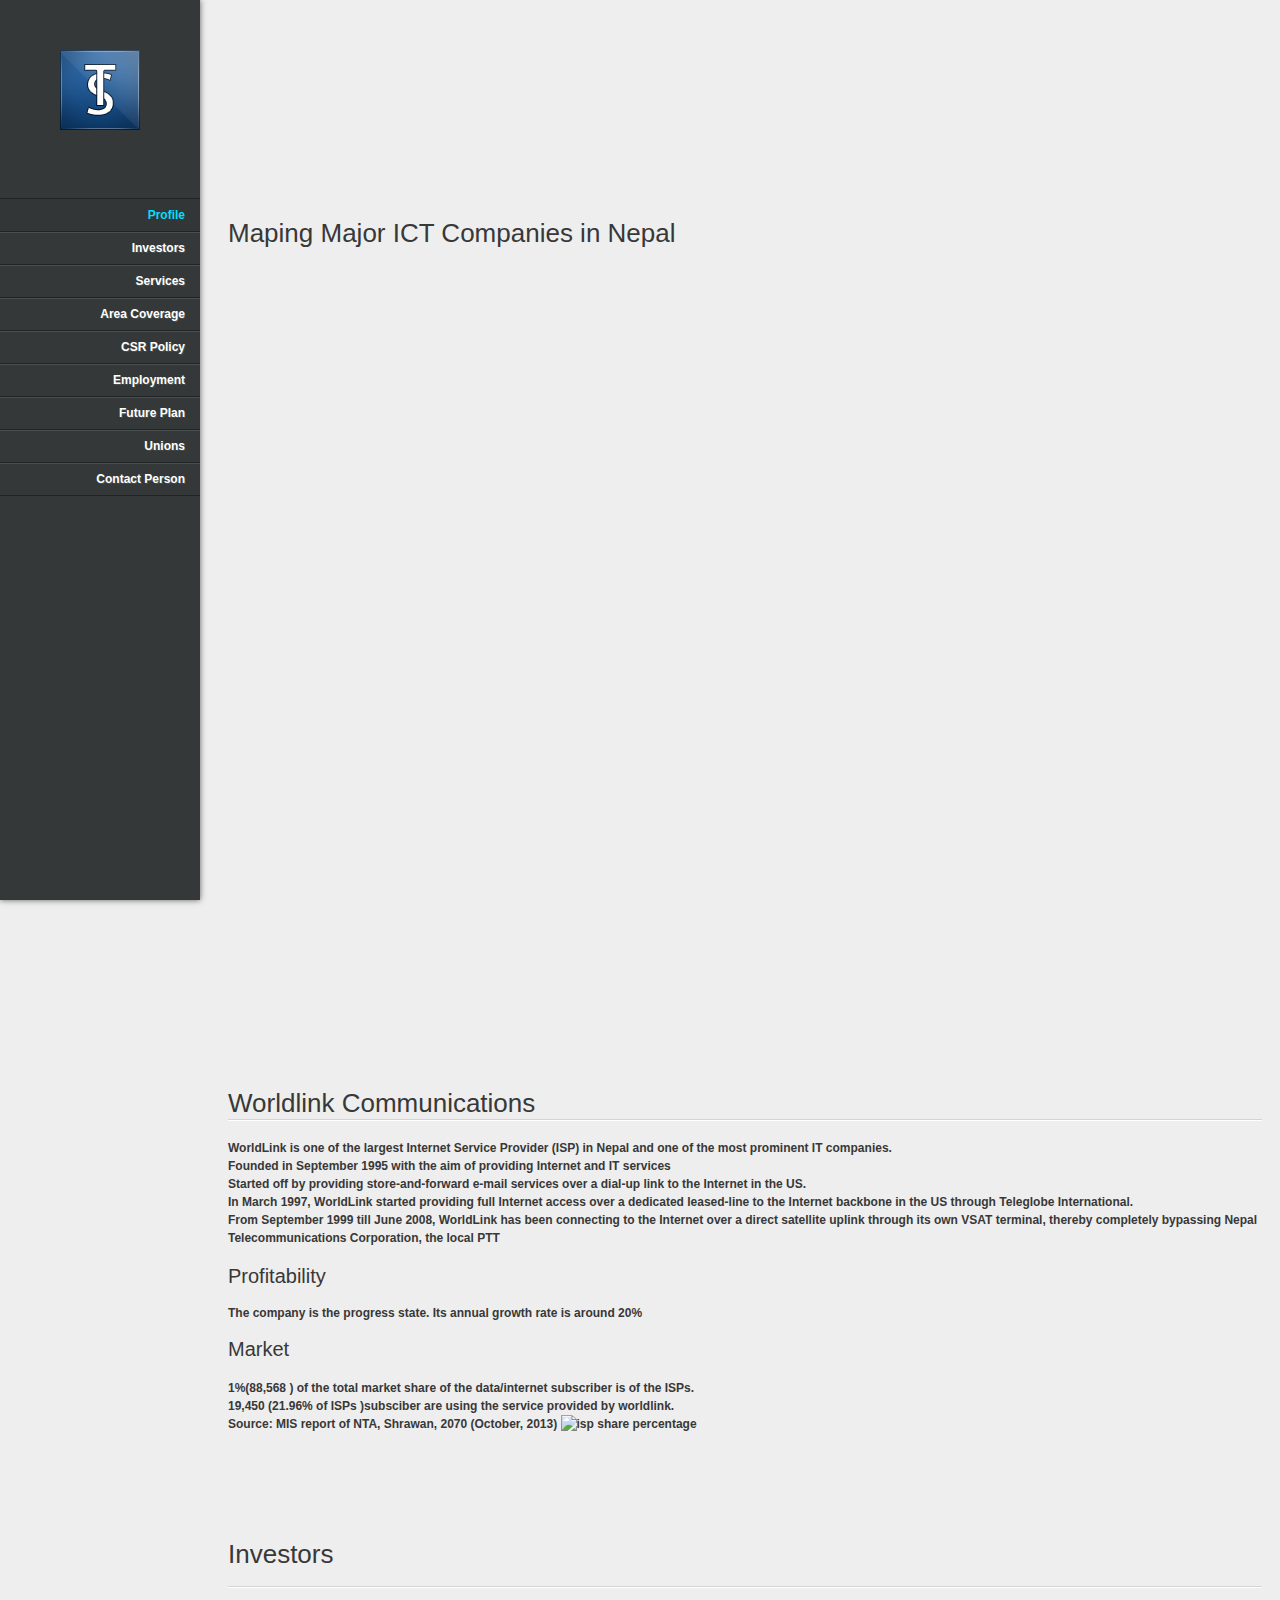
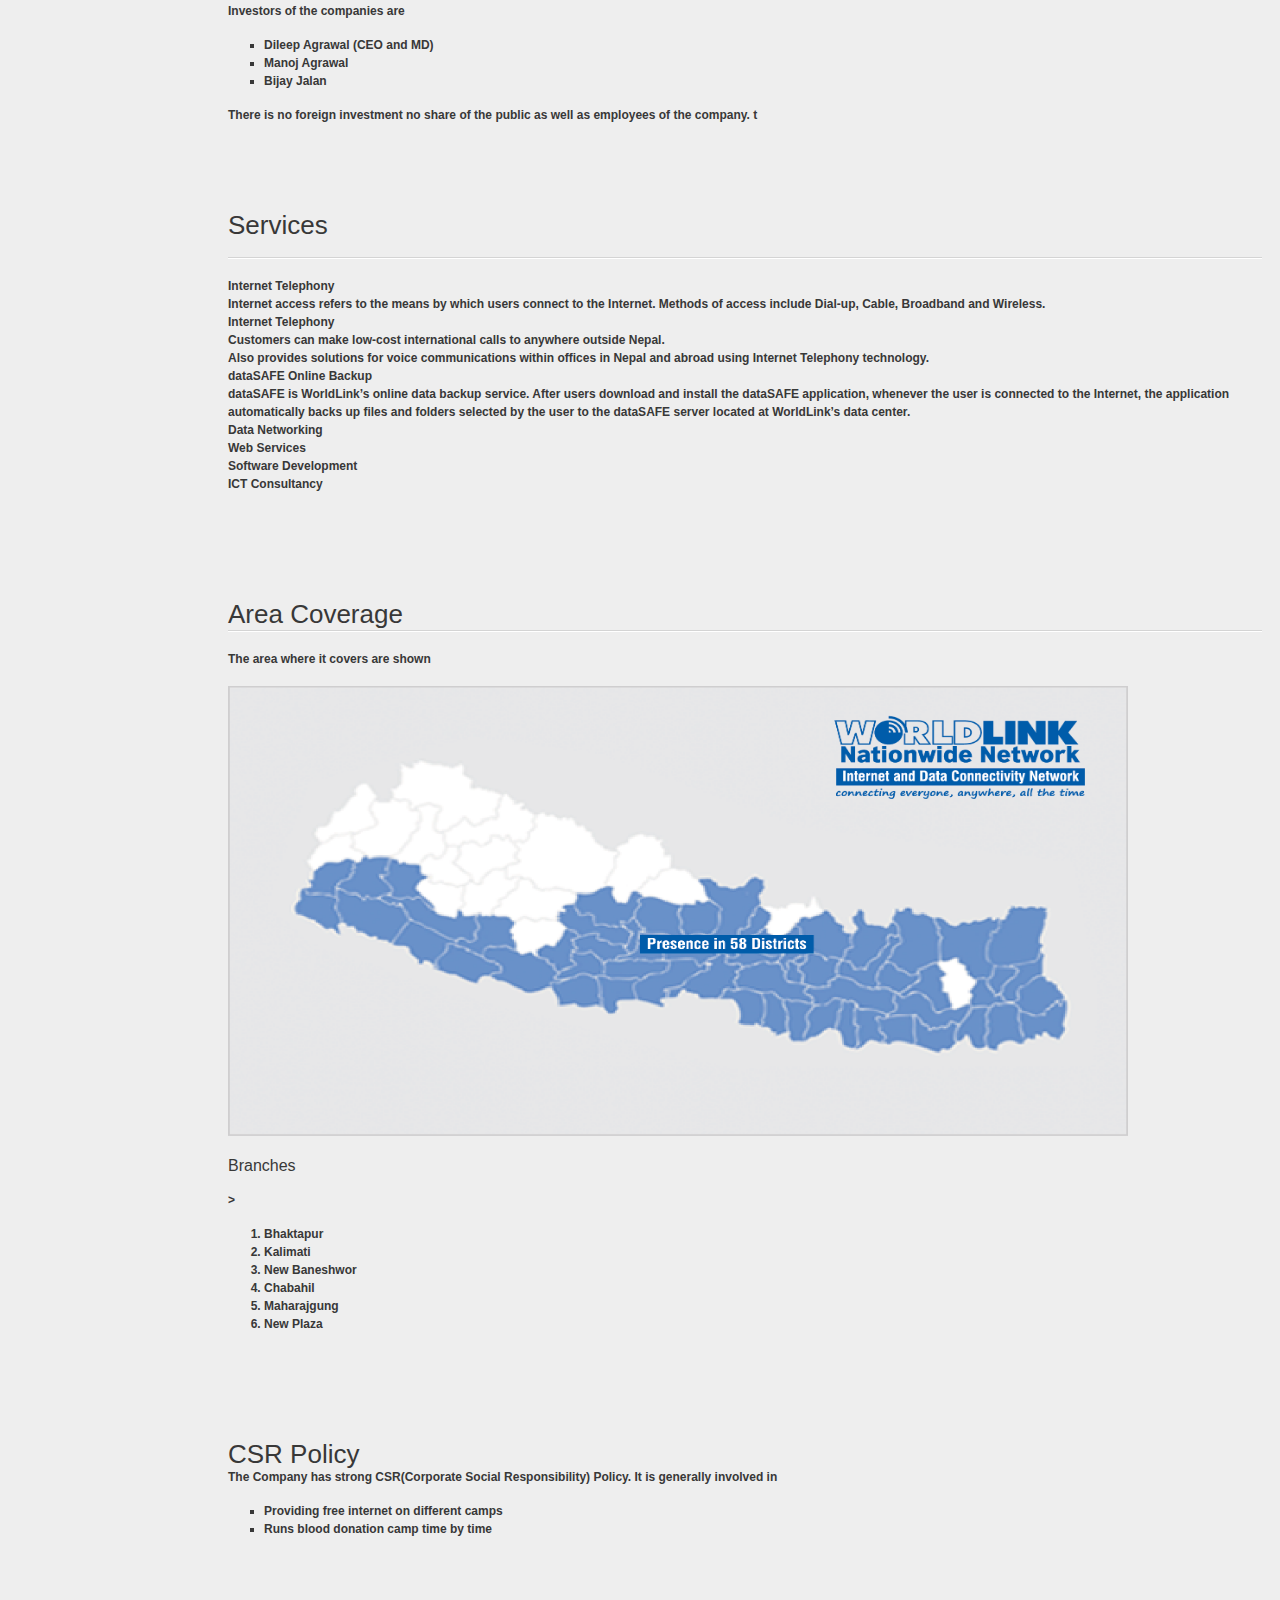
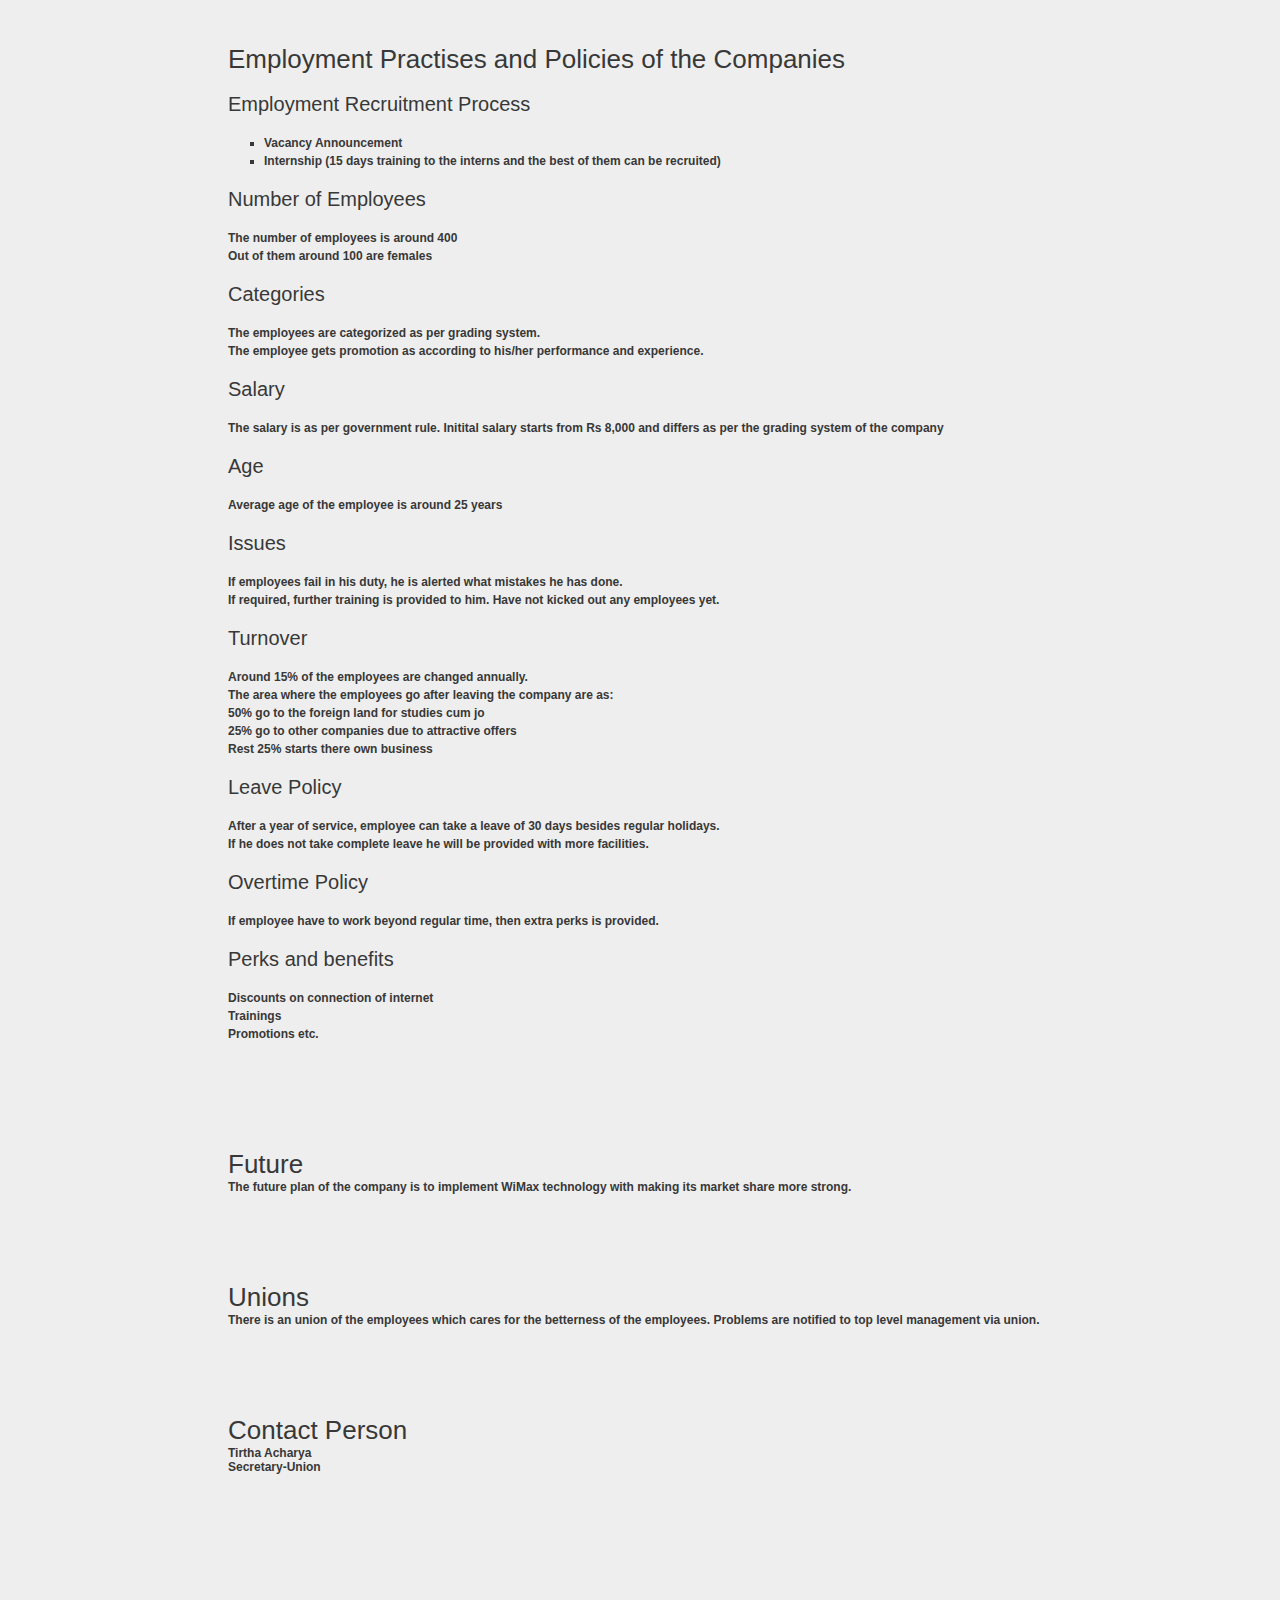
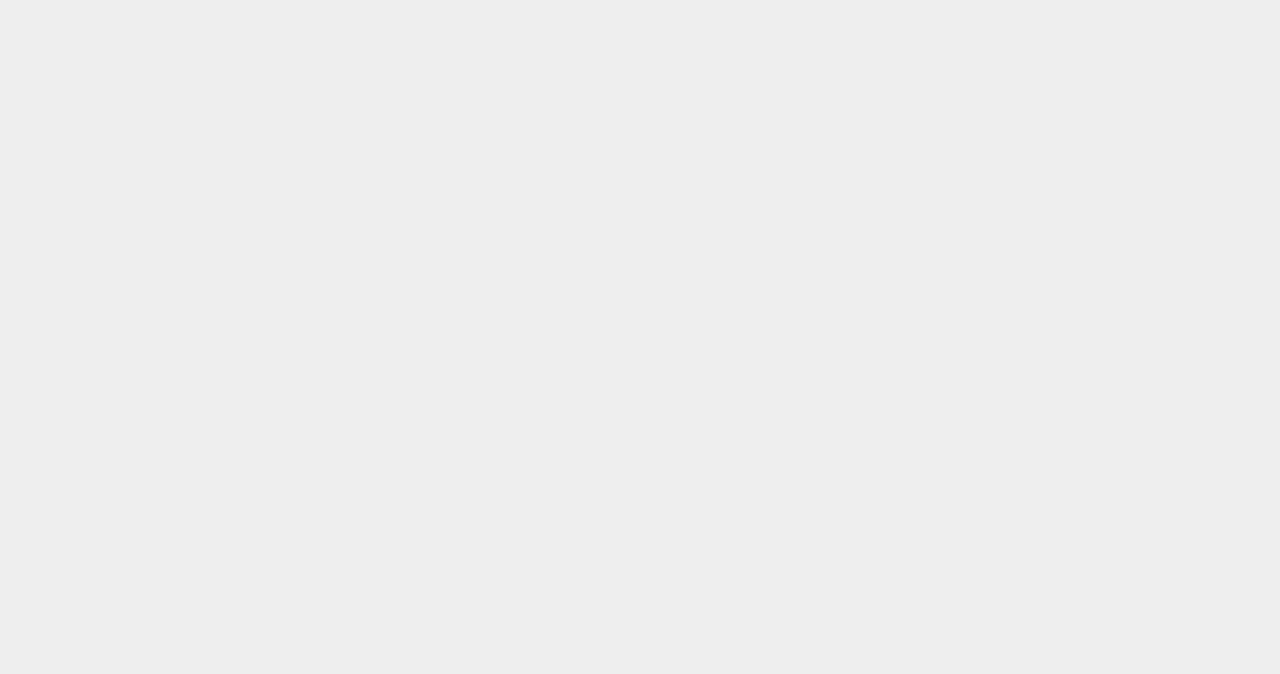
==== commit 2fdad047: "updated index" ====
--- a/index.html
+++ b/index.html
@@ -106,6 +106,7 @@
 <p>1%(88,568 ) of the total market share of the data/internet subscriber is of the ISPs.<br>
 19,450 (21.96% of ISPs )subsciber are using the service provided by worldlink.<br>
 Source: MIS report of NTA, Shrawan, 2070 (October, 2013)
+<img src="marketshare.png" alt="isp share percentage" >
 
 </p>
 
@@ -126,7 +127,9 @@
 	<li>Dileep Agrawal (CEO and MD)</li>
 	<li>Manoj Agrawal</li>
 	<li>Bijay Jalan</li>
-	</ul>
+	</ul>
+	There is no foreign investment no share of the public as well as employees of the company.
+	t
 </section>
 
 <!-- -----------------Investors  End Here------------------------->
